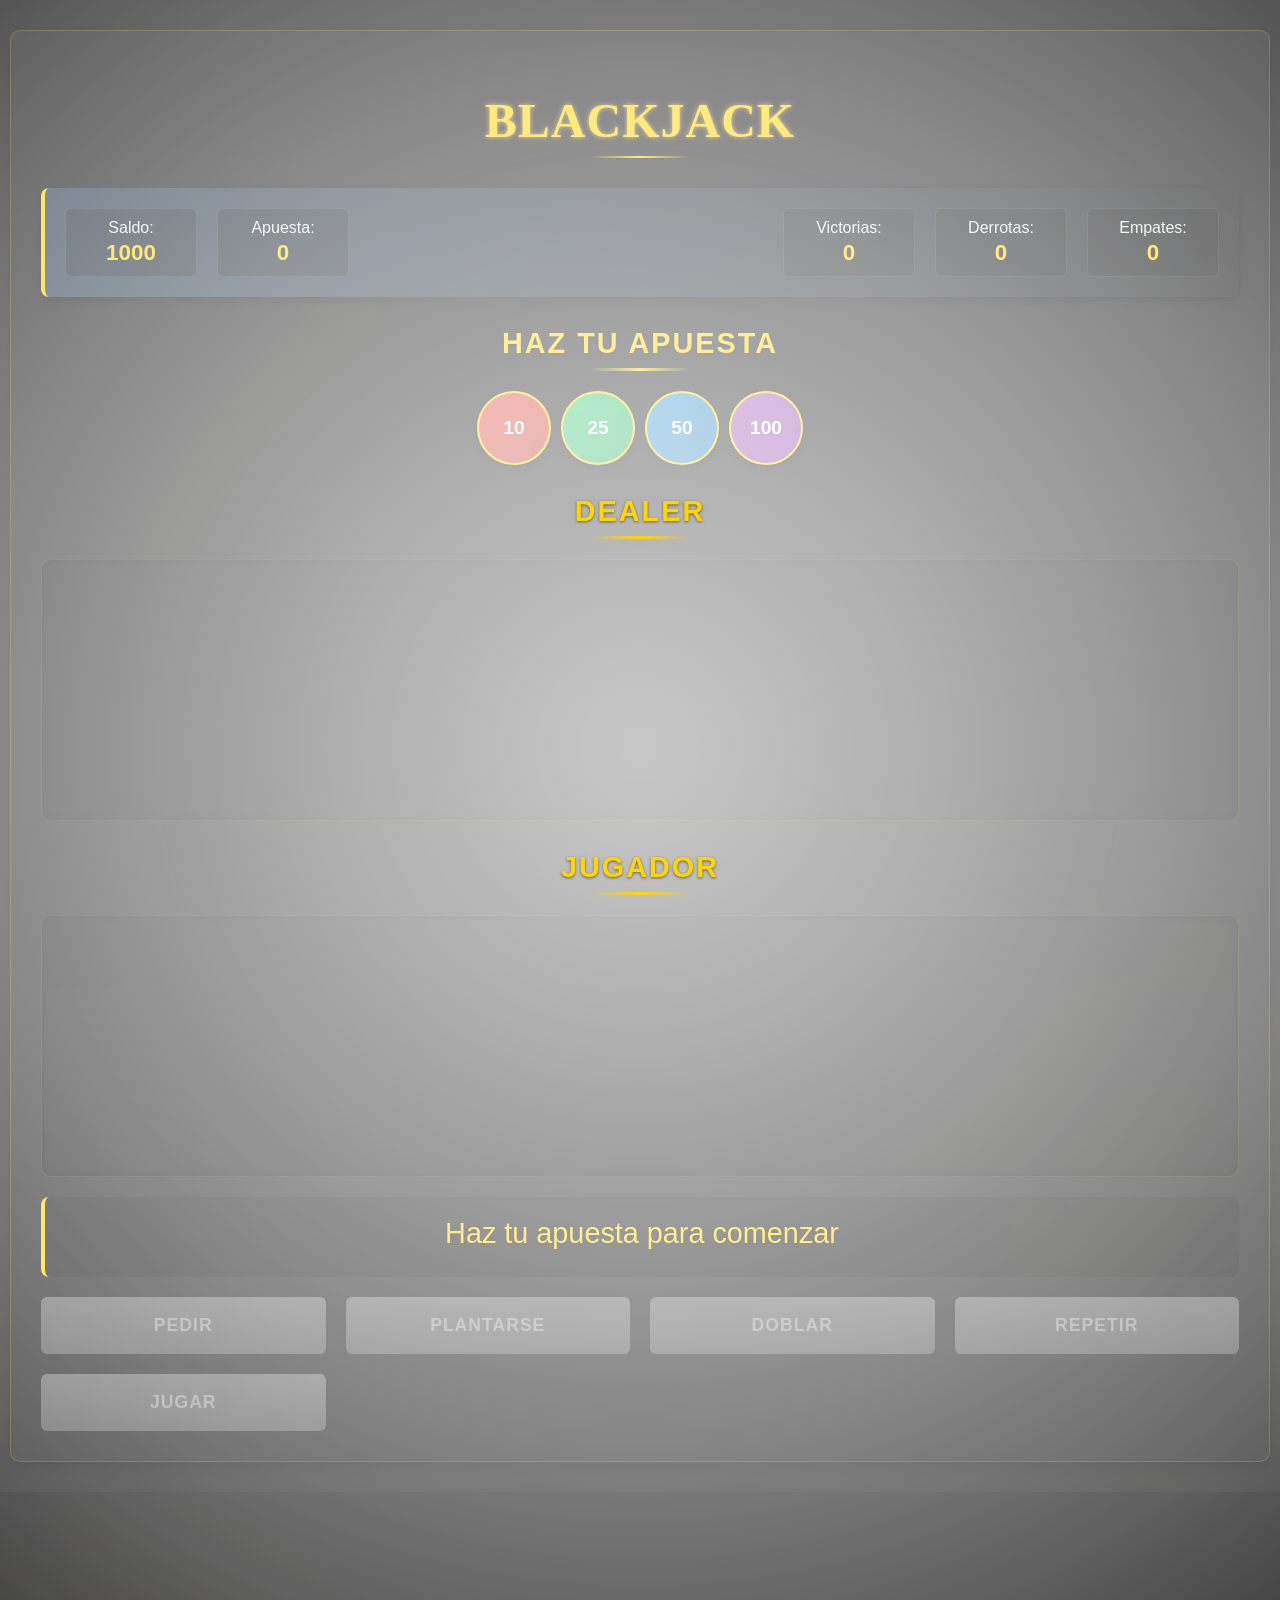
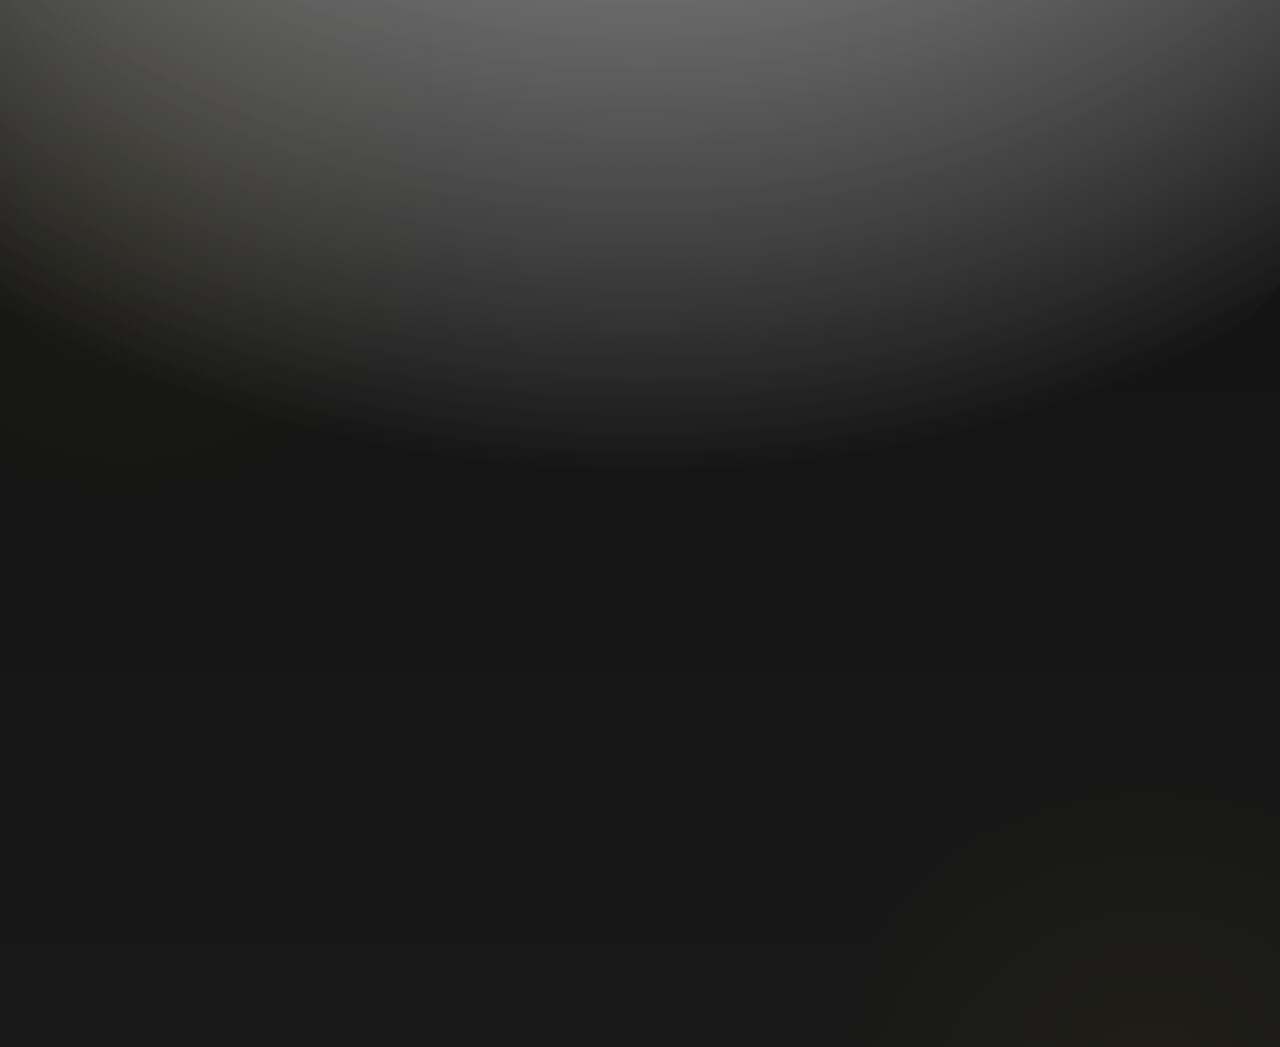
==== index.html @ 79ab79d5 "name" ====
<!DOCTYPE html>
<html lang="es">
<head>
    <meta charset="UTF-8">
    <meta name="viewport" content="width=device-width, initial-scale=1.0">
    <title>Blackjack Premium</title>
    <style>
        :root {
            --color-gold: #FFD700;
            --color-gold-dark: #D4AF37;
            --color-red: #E74C3C;
            --color-green: #27AE60;
            --color-dark: #1A1A1A;
            --color-dark-light: #2C3E50;
            --color-bg: #121212;
            --color-bg-light: #1E1E1E;
            --color-text: #ECF0F1;
            --color-shadow: rgba(0, 0, 0, 0.5);
        }

        @font-face {
            font-family: 'Casino';
            src: url('https://fonts.googleapis.com/css2?family=Playfair+Display:wght@700&display=swap');
        }

        body {
            margin: 0;
            padding: 10px;
            background: var(--color-bg);
            font-family: 'Arial', sans-serif;
            color: var(--color-text);
            min-height: 100vh;
            display: flex;
            justify-content: center;
            align-items: center;
            background-image: 
                radial-gradient(circle at 10% 20%, rgba(255, 215, 0, 0.03) 0%, transparent 20%),
                radial-gradient(circle at 90% 80%, rgba(255, 215, 0, 0.03) 0%, transparent 20%),
                linear-gradient(to bottom, var(--color-bg), var(--color-dark));
        }

        .container {
            width: 100%;
            max-width: 1200px;
            margin: 10px auto;
            background: rgba(30, 30, 30, 0.9);
            padding: 15px;
            border-radius: 10px;
            box-shadow: 0 5px 15px var(--color-shadow);
            border: 1px solid rgba(255, 215, 0, 0.2);
            backdrop-filter: blur(5px);
        }

        .game-header {
            display: flex;
            flex-direction: column;
            gap: 10px;
            margin-bottom: 20px;
            padding: 15px;
            background: linear-gradient(to right, var(--color-dark-light), var(--color-dark));
            border-radius: 8px;
            border-left: 4px solid var(--color-gold);
            box-shadow: 0 3px 10px var(--color-shadow);
        }

        .stats {
            display: flex;
            flex-wrap: wrap;
            gap: 10px;
            justify-content: center;
            font-size: 0.9rem;
        }

        .stats div {
            padding: 8px 12px;
            border-radius: 6px;
            background: rgba(0, 0, 0, 0.3);
            border: 1px solid rgba(255, 255, 255, 0.1);
            min-width: 80px;
            text-align: center;
            flex: 1;
        }

        .stats span {
            display: block;
            font-size: 1.1rem;
            font-weight: bold;
            color: var(--color-gold);
            margin-top: 3px;
        }

        .chip-container {
            display: flex;
            gap: 10px;
            margin: 20px 0;
            justify-content: center;
            flex-wrap: wrap;
        }

        .chip {
            width: 50px;
            height: 50px;
            border-radius: 50%;
            display: flex;
            align-items: center;
            justify-content: center;
            cursor: pointer;
            transition: all 0.3s ease;
            font-weight: bold;
            color: white;
            font-size: 0.9rem;
            box-shadow: 0 3px 6px var(--color-shadow);
            border: 2px solid var(--color-gold);
            flex-shrink: 0;
        }

        .chip::before {
            content: '';
            position: absolute;
            top: -50%;
            left: -50%;
            width: 200%;
            height: 200%;
            background: radial-gradient(circle, rgba(255,255,255,0.3) 0%, rgba(255,255,255,0) 70%);
            transform: rotate(45deg);
            transition: all 0.3s;
        }

        .chip:hover {
            transform: translateY(-3px) scale(1.1);
            box-shadow: 0 5px 10px var(--color-shadow);
        }

        .section-title {
            text-align: center;
            margin: 20px 0 10px;
            color: var(--color-gold);
            font-size: 1.4rem;
            text-transform: uppercase;
            letter-spacing: 2px;
            font-weight: bold;
            text-shadow: 0 1px 3px var(--color-shadow);
            position: relative;
        }

        .section-title::after {
            content: '';
            display: block;
            width: 60px;
            height: 2px;
            background: linear-gradient(to right, transparent, var(--color-gold), transparent);
            margin: 8px auto;
        }

        .cards-container {
            display: flex;
            gap: 10px;
            min-height: 140px;
            margin: 20px 0;
            padding: 15px;
            background: rgba(0, 0, 0, 0.2);
            border-radius: 10px;
            border: 1px solid rgba(255, 215, 0, 0.1);
            justify-content: center;
            flex-wrap: wrap;
            box-shadow: inset 0 0 10px rgba(0, 0, 0, 0.5);
        }

        .card {
            width: 70px;
            height: 98px;
            background: white;
            border-radius: 8px;
            display: flex;
            flex-direction: column;
            justify-content: space-between;
            align-items: center;
            font-size: 20px;
            color: #333;
            position: relative;
            box-shadow: 3px 3px 8px var(--color-shadow);
            transition: all 0.3s ease;
            animation: dealCard 0.5s ease-out;
            padding: 10px;
        }

        .card-value {
            font-size: 1.2rem;
            font-weight: bold;
            align-self: flex-start;
        }

        .card-suit {
            font-size: 1.8rem;
            margin: auto 0;
        }

        .card-value-bottom {
            align-self: flex-end;
            transform: rotate(180deg);
            font-size: 1.2rem;
        }

        .hearts, .diamonds { color: var(--color-red); }
        .spades, .clubs { color: var(--color-dark); }

        .hidden-card {
            background: linear-gradient(135deg, var(--color-dark-light), var(--color-dark));
            color: transparent;
            position: relative;
            overflow: hidden;
            border: 2px solid var(--color-gold-dark);
        }

        .hidden-card::after {
            content: '♠';
            position: absolute;
            color: rgba(255,255,255,0.05);
            font-size: 60px;
            top: 50%;
            left: 50%;
            transform: translate(-50%, -50%) rotate(30deg);
        }

        .controls {
            display: grid;
            grid-template-columns: repeat(2, 1fr);
            gap: 10px;
            margin-top: 20px;
        }

        button {
            padding: 12px;
            border: none;
            border-radius: 6px;
            background: linear-gradient(to bottom, var(--color-gold), var(--color-gold-dark));
            color: var(--color-dark);
            font-weight: bold;
            cursor: pointer;
            transition: all 0.3s ease;
            text-transform: uppercase;
            letter-spacing: 1px;
            font-size: 0.9rem;
            box-shadow: 0 3px 8px rgba(0, 0, 0, 0.3);
            width: 100%;
        }

        button:disabled {
            background: linear-gradient(to bottom, #666, #555);
            color: #999;
            cursor: not-allowed;
            transform: none;
            box-shadow: none;
        }

        .message {
            text-align: center;
            font-size: 1.2rem;
            margin: 20px 0;
            min-height: 40px;
            color: var(--color-gold);
            text-shadow: 0 1px 3px var(--color-shadow);
            padding: 12px;
            border-radius: 8px;
            background: rgba(0, 0, 0, 0.3);
            border-left: 4px solid var(--color-gold);
        }

        .message.win {
            background: rgba(39, 174, 96, 0.2);
            border-left-color: var(--color-green);
            color: var(--color-green);
        }

        .message.lose {
            background: rgba(231, 76, 60, 0.2);
            border-left-color: var(--color-red);
            color: var(--color-red);
        }

        .message.push {
            background: rgba(52, 152, 219, 0.2);
            border-left-color: #3498db;
            color: #3498db;
        }

        .game-title {
            font-family: 'Playfair Display', serif;
            text-align: center;
            font-size: 2rem;
            color: var(--color-gold);
            margin-bottom: 15px;
            text-shadow: 0 0 5px var(--color-gold-dark);
            letter-spacing: 1px;
        }

        .game-title::after {
            content: '';
            display: block;
            width: 100px;
            height: 2px;
            background: linear-gradient(to right, transparent, var(--color-gold), transparent);
            margin: 8px auto;
        }

        @media (min-width: 768px) {
            .container {
                padding: 30px;
                margin: 20px auto;
            }

            .game-header {
                flex-direction: row;
                justify-content: space-between;
                padding: 20px;
            }

            .stats {
                flex-wrap: nowrap;
                gap: 20px;
                font-size: 1rem;
            }

            .stats div {
                min-width: 100px;
                padding: 10px 15px;
            }

            .stats span {
                font-size: 1.4rem;
            }

            .chip {
                width: 70px;
                height: 70px;
                font-size: 1.2rem;
            }

            .section-title {
                font-size: 1.8rem;
                margin: 30px 0 15px;
            }

            .section-title::after {
                width: 100px;
                height: 3px;
            }

            .cards-container {
                min-height: 200px;
                padding: 30px;
                gap: 20px;
            }

            .card {
                width: 120px;
                height: 168px;
                font-size: 28px;
                padding: 15px;
            }

            .card-value {
                font-size: 2rem;
            }

            .card-suit {
                font-size: 3rem;
            }

            .controls {
                grid-template-columns: repeat(4, 1fr);
                gap: 20px;
            }

            button {
                padding: 18px;
                font-size: 1.1rem;
                min-width: 140px;
            }

            .message {
                font-size: 1.8rem;
                padding: 20px;
            }

            .game-title {
                font-size: 3rem;
                margin-bottom: 30px;
            }
        }

        @keyframes dealCard {
            0% { transform: translate(-100px, -100px) rotate(15deg); opacity: 0; }
            100% { transform: translate(0) rotate(0); opacity: 1; }
        }
    </style>
</head>
<body>
    <div class="container">
        <h1 class="game-title">BLACKJACK</h1>
        
        <div class="game-header">
            <div class="stats">
                <div>Saldo: <span id="balance">1000</span></div>
                <div>Apuesta: <span id="bet">0</span></div>
            </div>
            <div class="stats">
                <div>Victorias: <span id="wins">0</span></div>
                <div>Derrotas: <span id="losses">0</span></div>
                <div>Empates: <span id="pushes">0</span></div>
            </div>
        </div>

        <div class="section-title">Haz tu apuesta</div>
        <div class="chip-container">
            <div class="chip" style="background: linear-gradient(135deg, #E74C3C, #C0392B)" onclick="placeBet(10)">10</div>
            <div class="chip" style="background: linear-gradient(135deg, #2ECC71, #27AE60)" onclick="placeBet(25)">25</div>
            <div class="chip" style="background: linear-gradient(135deg, #3498DB, #2980B9)" onclick="placeBet(50)">50</div>
            <div class="chip" style="background: linear-gradient(135deg, #9B59B6, #8E44AD)" onclick="placeBet(100)">100</div>
        </div>

        <div class="section-title">Dealer</div>
        <div id="dealer-cards" class="cards-container"></div>
        <div class="section-title">Jugador</div>
        <div id="player-cards" class="cards-container"></div>
        
        <div class="message" id="message">Haz tu apuesta para comenzar</div>
        
        <div class="controls">
            <button id="hit-btn" onclick="playerHit()" disabled>Pedir</button>
            <button id="stand-btn" onclick="playerStand()" disabled>Plantarse</button>
            <button id="double-btn" onclick="doubleDown()" disabled>Doblar</button>
            <button id="repeat-bet-btn" onclick="repeatLastBet()" disabled>Repetir</button>
            <button id="new-game-btn" onclick="startGame()" disabled>Jugar</button>
        </div>
    </div>

    <audio id="cardSound">
        <source src="https://assets.mixkit.co/sfx/preview/mixkit-playing-card-put-down-2564.mp3" type="audio/mpeg">
    </audio>
    <audio id="winSound">
        <source src="https://assets.mixkit.co/sfx/preview/mixkit-winning-chimes-2015.mp3" type="audio/mpeg">
    </audio>
    <audio id="loseSound">
        <source src="https://assets.mixkit.co/sfx/preview/mixkit-sad-game-over-1943.mp3" type="audio/mpeg">
    </audio>

    <script>
        // Variables del juego
        let deck = [];
        let playerHand = [];
        let dealerHand = [];
        let gameOver = true;
        let balance = 1000;
        let currentBet = 0;
        let lastBet = 0;
        let wins = 0, losses = 0, pushes = 0;
        let canDoubleDown = false;

        // Configuración de tiempos
        const DEAL_DELAY = 500;

        // Elementos del DOM
        const hitBtn = document.getElementById('hit-btn');
        const standBtn = document.getElementById('stand-btn');
        const doubleBtn = document.getElementById('double-btn');
        const newGameBtn = document.getElementById('new-game-btn');
        const repeatBetBtn = document.getElementById('repeat-bet-btn');
        const messageDiv = document.getElementById('message');

        // Inicialización
        document.addEventListener('DOMContentLoaded', () => {
            updateUI();
            createDeck();
        });

        // Funciones del juego
        function updateUI() {
            document.getElementById('balance').textContent = balance;
            document.getElementById('bet').textContent = currentBet;
            document.getElementById('wins').textContent = wins;
            document.getElementById('losses').textContent = losses;
            document.getElementById('pushes').textContent = pushes;

            // Actualizar estado de los botones
            newGameBtn.disabled = currentBet === 0 || !gameOver;
            hitBtn.disabled = gameOver || currentBet === 0;
            standBtn.disabled = gameOver || currentBet === 0;
            doubleBtn.disabled = !canDoubleDown || gameOver || balance < currentBet || playerHand.length !== 2;
            repeatBetBtn.disabled = !gameOver || lastBet === 0 || balance < lastBet;
        }

        function repeatLastBet() {
            if(gameOver && lastBet > 0 && balance >= lastBet) {
                currentBet = lastBet;
                balance -= lastBet;
                updateUI();
                playSound('cardSound');
            }
        }

        function placeBet(amount) {
            if(gameOver && balance >= amount) {
                currentBet += amount;
                lastBet = currentBet;
                balance -= amount;
                updateUI();
                playSound('cardSound');
            }
        }

        function createDeck() {
            const suits = ['hearts', 'diamonds', 'clubs', 'spades'];
            const values = ['A', '2', '3', '4', '5', '6', '7', '8', '9', '10', 'J', 'Q', 'K'];
            
            deck = [];
            for(let suit of suits) {
                for(let value of values) {
                    deck.push({
                        suit: suit,
                        value: value,
                        numericValue: getNumericValue(value)
                    });
                }
            }
            shuffleDeck();
        }

        function shuffleDeck() {
            for(let i = deck.length - 1; i > 0; i--) {
                const j = Math.floor(Math.random() * (i + 1));
                [deck[i], deck[j]] = [deck[j], deck[i]];
            }
        }

        function getNumericValue(value) {
            if(['J', 'Q', 'K'].includes(value)) return 10;
            if(value === 'A') return 11;
            return parseInt(value);
        }

        function calculateScore(hand) {
            let score = hand.reduce((acc, card) => acc + card.numericValue, 0);
            let aces = hand.filter(card => card.value === 'A').length;
            
            while(score > 21 && aces > 0) {
                score -= 10;
                aces--;
            }
            return score;
        }

        function createCardElement(card, hidden = false) {
            const cardDiv = document.createElement('div');
            cardDiv.className = `card ${hidden ? 'hidden-card' : card.suit}`;
            
            if(!hidden) {
                const suitSymbol = {
                    hearts: '♥',
                    diamonds: '♦',
                    clubs: '♣',
                    spades: '♠'
                }[card.suit];
                
                cardDiv.innerHTML = `
                    <div class="card-value">${card.value}</div>
                    <div class="card-suit">${suitSymbol}</div>
                    <div class="card-value-bottom">${card.value}</div>
                `;
            }
            return cardDiv;
        }

        function updateDisplay() {
            const dealerCardsDiv = document.getElementById('dealer-cards');
            const playerCardsDiv = document.getElementById('player-cards');
            
            dealerCardsDiv.innerHTML = '';
            playerCardsDiv.innerHTML = '';
            
            dealerHand.forEach((card, index) => {
                const cardElement = createCardElement(card, index === 0 && !gameOver);
                if(index === 0 && !gameOver) {
                    cardElement.classList.add('hidden-card');
                }
                dealerCardsDiv.appendChild(cardElement);
            });
            
            playerHand.forEach(card => {
                playerCardsDiv.appendChild(createCardElement(card));
            });
            
            // Mostrar puntuaciones
            const dealerScoreElement = document.createElement('div');
            dealerScoreElement.style.cssText = 'width: 100%; text-align: center; margin-top: 10px; font-size: 1rem; color: var(--color-text);';
            
            if(gameOver) {
                dealerScoreElement.textContent = `Puntuación: ${calculateScore(dealerHand)}`;
            } else {
                const visibleCard = dealerHand.length > 1 ? dealerHand[1] : dealerHand[0];
                dealerScoreElement.textContent = `Puntuación: ${getNumericValue(visibleCard.value)}`;
            }
            dealerCardsDiv.appendChild(dealerScoreElement);

            const playerScoreElement = document.createElement('div');
            playerScoreElement.style.cssText = 'width: 100%; text-align: center; margin-top: 10px; font-size: 1rem; color: var(--color-text);';
            playerScoreElement.textContent = `Puntuación: ${calculateScore(playerHand)}`;
            playerCardsDiv.appendChild(playerScoreElement);
        }

        function dealCardWithAnimation(recipient, delay) {
            setTimeout(() => {
                if(deck.length === 0) {
                    createDeck();
                }
                recipient.push(deck.pop());
                updateDisplay();
                playSound('cardSound');
                
                if(recipient === playerHand && playerHand.length === 2) {
                    canDoubleDown = true;
                    updateUI();
                }
            }, delay);
        }

        function startGame() {
            if(currentBet === 0) {
                showMessage('Debes hacer una apuesta primero');
                return;
            }
            
            gameOver = false;
            playerHand = [];
            dealerHand = [];
            canDoubleDown = false;
            
            if(deck.length < 15) {
                createDeck();
                showMessage('Barajando cartas...');
            }
            
            showMessage('Repartiendo cartas...');
            
            hitBtn.disabled = true;
            standBtn.disabled = true;
            doubleBtn.disabled = true;
            newGameBtn.disabled = true;
            repeatBetBtn.disabled = true;
            
            dealCardWithAnimation(dealerHand, 0);
            dealCardWithAnimation(playerHand, DEAL_DELAY);
            dealCardWithAnimation(dealerHand, DEAL_DELAY * 2);
            dealCardWithAnimation(playerHand, DEAL_DELAY * 3);
            
            setTimeout(() => {
                checkForBlackjack();
                updateUI();
            }, DEAL_DELAY * 4);
        }

        function checkForBlackjack() {
            const playerScore = calculateScore(playerHand);
            const dealerScore = calculateScore(dealerHand);
            
            const playerHasBlackjack = playerScore === 21 && playerHand.length === 2;
            const dealerHasBlackjack = dealerScore === 21 && dealerHand.length === 2;
            
            if(playerHasBlackjack && dealerHasBlackjack) {
                gameOver = true;
                revealDealerCard();
                balance += currentBet;
                pushes++;
                showMessage('Ambos tienen Blackjack! Empate', 'push');
            } else if(playerHasBlackjack) {
                gameOver = true;
                revealDealerCard();
                balance += Math.floor(currentBet * 2.5);
                wins++;
                showMessage('¡Blackjack! ¡Ganas $' + Math.floor(currentBet * 1.5), 'win');
                playSound('winSound');
            } else if(dealerHasBlackjack) {
                gameOver = true;
                revealDealerCard();
                losses++;
                showMessage('Dealer tiene Blackjack', 'lose');
                playSound('loseSound');
            } else if(playerScore === 21) {
                showMessage('Tienes 21!');
            }
            
            updateUI();
        }

        function playerHit() {
            if(gameOver) return;
            
            dealCardWithAnimation(playerHand, 0);
            canDoubleDown = false;
            
            setTimeout(() => {
                const playerScore = calculateScore(playerHand);
                if(playerScore > 21) {
                    gameOver = true;
                    revealDealerCard();
                    losses++;
                    showMessage('¡Te pasaste! Pierdes', 'lose');
                    playSound('loseSound');
                }
                updateUI();
            }, 500);
        }

        function playerStand() {
            if(gameOver) return;
            gameOver = true;
            revealDealerCard();
            setTimeout(dealerTurn, 1000);
        }

        function doubleDown() {
            if(playerHand.length === 2 && balance >= currentBet) {
                balance -= currentBet;
                currentBet *= 2;
                updateUI();
                playerHit();
                setTimeout(playerStand, 500);
            }
        }

        function dealerTurn() {
            let dealerScore = calculateScore(dealerHand);
            
            const drawCard = () => {
                if(dealerScore < 17) {
                    dealerHand.push(deck.pop());
                    dealerScore = calculateScore(dealerHand);
                    updateDisplay();
                    playSound('cardSound');
                    setTimeout(drawCard, 1000);
                } else {
                    setTimeout(determineWinner, 1000);
                }
            };
            
            drawCard();
        }

        function revealDealerCard() {
            const firstCard = document.querySelector('#dealer-cards .card');
            if(firstCard && dealerHand.length > 0) {
                firstCard.classList.remove('hidden-card');
                firstCard.classList.add(dealerHand[0].suit, 'flip');
                firstCard.innerHTML = `
                    <div class="card-value">${dealerHand[0].value}</div>
                    <div class="card-suit">${
                        dealerHand[0].suit === 'hearts' ? '♥' : 
                        dealerHand[0].suit === 'diamonds' ? '♦' :
                        dealerHand[0].suit === 'clubs' ? '♣' : '♠'
                    }</div>
                    <div class="card-value-bottom">${dealerHand[0].value}</div>
                `;
                playSound('cardSound');
                updateDisplay();
            }
        }

        function determineWinner() {
            const playerScore = calculateScore(playerHand);
            const dealerScore = calculateScore(dealerHand);
            
            if(dealerScore > 21) {
                balance += currentBet * 2;
                wins++;
                showMessage('Dealer se pasó! ¡Ganas $' + currentBet * 2, 'win');
                playSound('winSound');
            } else if(playerScore > dealerScore) {
                balance += currentBet * 2;
                wins++;
                showMessage('¡Ganaste! $' + currentBet * 2, 'win');
                playSound('winSound');
            } else if(dealerScore > playerScore) {
                losses++;
                showMessage('Dealer gana', 'lose');
                playSound('loseSound');
            } else {
                balance += currentBet;
                pushes++;
                showMessage('Empate', 'push');
            }
            
            currentBet = 0;
            updateUI();
        }

        function showMessage(msg, type = '') {
            messageDiv.textContent = msg;
            messageDiv.className = 'message';
            if(type) messageDiv.classList.add(type);
        }

        function playSound(soundId) {
            const sound = document.getElementById(soundId);
            if(sound) {
                sound.currentTime = 0;
                sound.play().catch(e => console.log("Error al reproducir sonido:", e));
            }
        }
    </script>
</body>
</html>
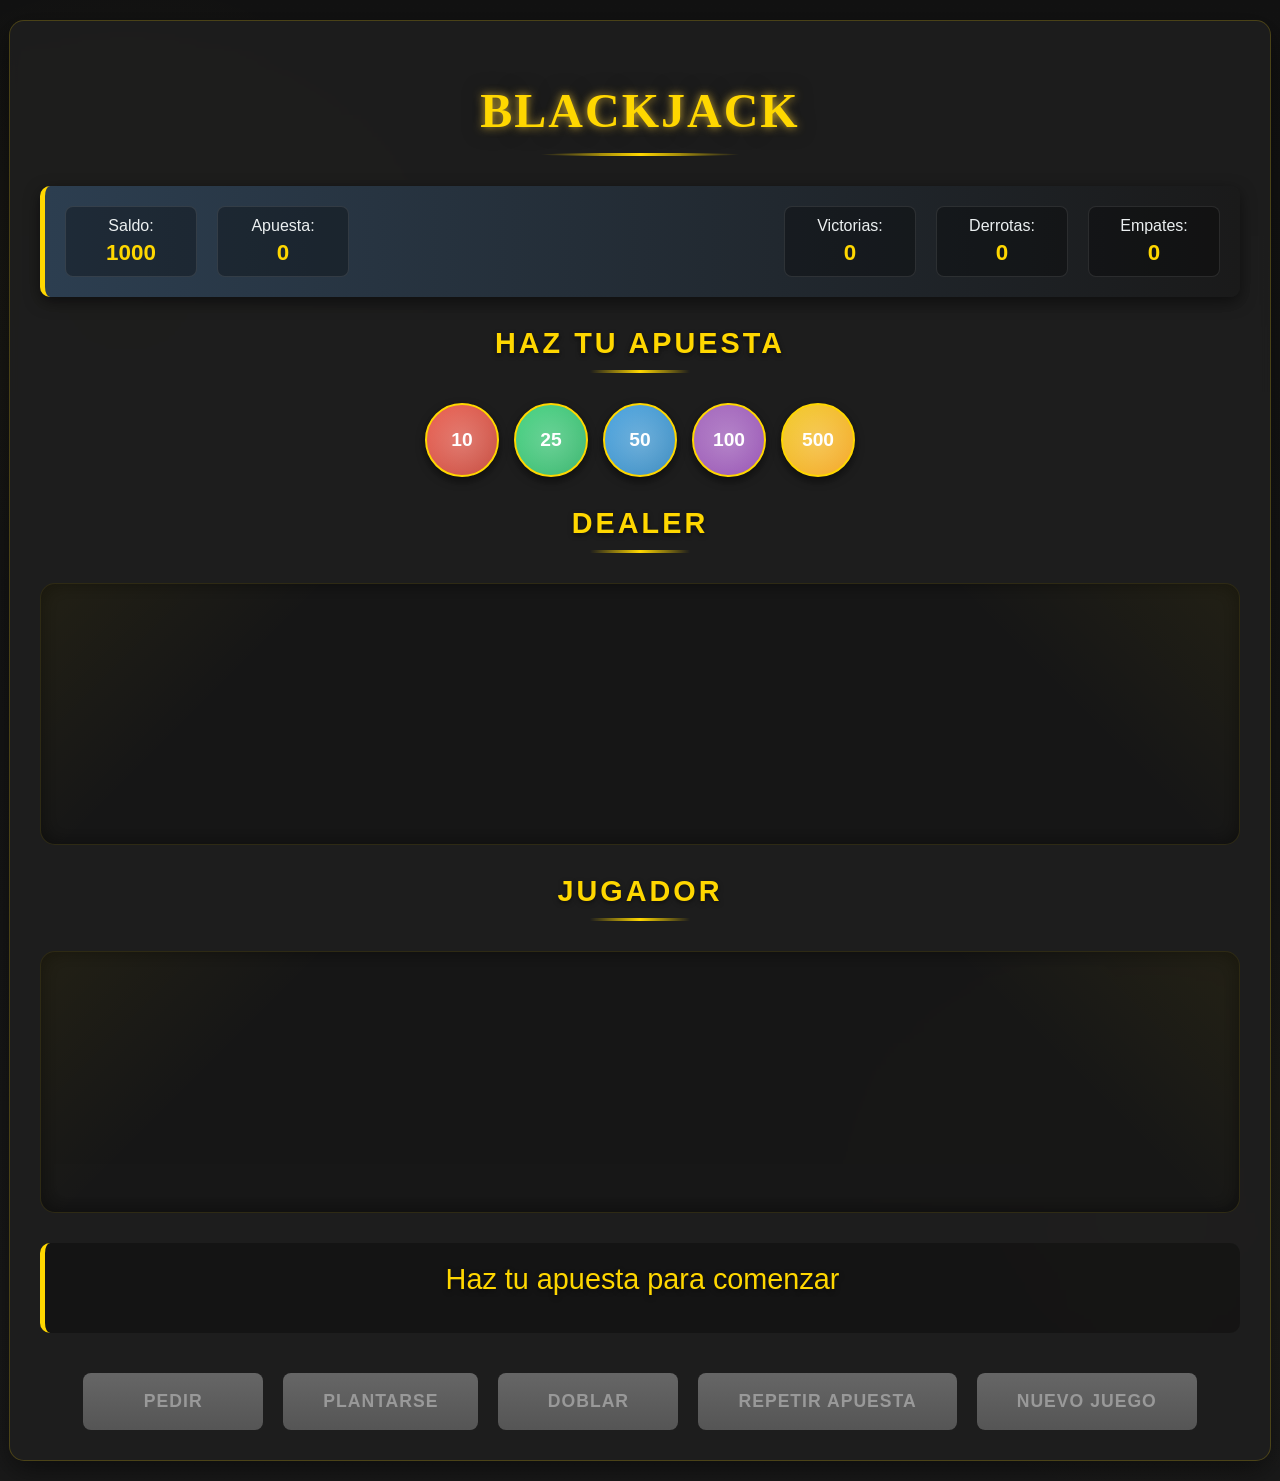
==== commit 97e445a1: "nw" ====
--- a/index.html
+++ b/index.html
@@ -25,7 +25,7 @@
 
         body {
             margin: 0;
-            padding: 10px;
+            padding: 0;
             background: var(--color-bg);
             font-family: 'Arial', sans-serif;
             color: var(--color-text);
@@ -40,66 +40,63 @@
         }
 
         .container {
-            width: 100%;
+            width: 95%;
             max-width: 1200px;
-            margin: 10px auto;
+            margin: 20px auto;
             background: rgba(30, 30, 30, 0.9);
-            padding: 15px;
-            border-radius: 10px;
-            box-shadow: 0 5px 15px var(--color-shadow);
+            padding: 30px;
+            border-radius: 15px;
+            box-shadow: 0 10px 30px var(--color-shadow);
             border: 1px solid rgba(255, 215, 0, 0.2);
             backdrop-filter: blur(5px);
         }
 
         .game-header {
             display: flex;
-            flex-direction: column;
-            gap: 10px;
-            margin-bottom: 20px;
-            padding: 15px;
+            justify-content: space-between;
+            align-items: center;
+            margin-bottom: 30px;
+            padding: 20px;
             background: linear-gradient(to right, var(--color-dark-light), var(--color-dark));
-            border-radius: 8px;
-            border-left: 4px solid var(--color-gold);
-            box-shadow: 0 3px 10px var(--color-shadow);
+            border-radius: 10px;
+            border-left: 5px solid var(--color-gold);
+            box-shadow: 0 5px 15px var(--color-shadow);
         }
 
         .stats {
             display: flex;
-            flex-wrap: wrap;
-            gap: 10px;
-            justify-content: center;
-            font-size: 0.9rem;
+            gap: 20px;
+            font-size: 1rem;
         }
 
         .stats div {
-            padding: 8px 12px;
-            border-radius: 6px;
+            padding: 10px 15px;
+            border-radius: 8px;
             background: rgba(0, 0, 0, 0.3);
             border: 1px solid rgba(255, 255, 255, 0.1);
-            min-width: 80px;
+            min-width: 100px;
             text-align: center;
-            flex: 1;
         }
 
         .stats span {
             display: block;
-            font-size: 1.1rem;
+            font-size: 1.4rem;
             font-weight: bold;
             color: var(--color-gold);
-            margin-top: 3px;
+            margin-top: 5px;
         }
 
         .chip-container {
             display: flex;
-            gap: 10px;
-            margin: 20px 0;
+            gap: 15px;
+            margin: 30px 0;
             justify-content: center;
             flex-wrap: wrap;
         }
 
         .chip {
-            width: 50px;
-            height: 50px;
+            width: 70px;
+            height: 70px;
             border-radius: 50%;
             display: flex;
             align-items: center;
@@ -108,10 +105,11 @@
             transition: all 0.3s ease;
             font-weight: bold;
             color: white;
-            font-size: 0.9rem;
-            box-shadow: 0 3px 6px var(--color-shadow);
+            font-size: 1.2rem;
+            box-shadow: 0 4px 8px var(--color-shadow);
+            position: relative;
+            overflow: hidden;
             border: 2px solid var(--color-gold);
-            flex-shrink: 0;
         }
 
         .chip::before {
@@ -127,78 +125,97 @@
         }
 
         .chip:hover {
-            transform: translateY(-3px) scale(1.1);
-            box-shadow: 0 5px 10px var(--color-shadow);
+            transform: translateY(-5px) scale(1.1);
+            box-shadow: 0 8px 15px var(--color-shadow);
+        }
+
+        .chip:hover::before {
+            left: 100%;
         }
 
         .section-title {
             text-align: center;
-            margin: 20px 0 10px;
+            margin: 30px 0 15px;
             color: var(--color-gold);
-            font-size: 1.4rem;
+            font-size: 1.8rem;
             text-transform: uppercase;
-            letter-spacing: 2px;
+            letter-spacing: 3px;
             font-weight: bold;
-            text-shadow: 0 1px 3px var(--color-shadow);
+            text-shadow: 0 2px 5px var(--color-shadow);
             position: relative;
         }
 
         .section-title::after {
             content: '';
             display: block;
-            width: 60px;
-            height: 2px;
+            width: 100px;
+            height: 3px;
             background: linear-gradient(to right, transparent, var(--color-gold), transparent);
-            margin: 8px auto;
+            margin: 10px auto;
         }
 
         .cards-container {
             display: flex;
-            gap: 10px;
-            min-height: 140px;
-            margin: 20px 0;
-            padding: 15px;
+            gap: 20px;
+            min-height: 200px;
+            margin: 30px 0;
+            padding: 30px;
             background: rgba(0, 0, 0, 0.2);
-            border-radius: 10px;
+            border-radius: 15px;
             border: 1px solid rgba(255, 215, 0, 0.1);
             justify-content: center;
             flex-wrap: wrap;
-            box-shadow: inset 0 0 10px rgba(0, 0, 0, 0.5);
+            box-shadow: inset 0 0 20px rgba(0, 0, 0, 0.5);
+            position: relative;
+            overflow: hidden;
+        }
+
+        .cards-container::before {
+            content: '';
+            position: absolute;
+            top: 0;
+            left: 0;
+            right: 0;
+            bottom: 0;
+            background: 
+                linear-gradient(135deg, rgba(255,215,0,0.05) 0%, transparent 20%),
+                linear-gradient(-135deg, rgba(255,215,0,0.05) 0%, transparent 20%);
+            pointer-events: none;
         }
 
         .card {
-            width: 70px;
-            height: 98px;
+            width: 120px;
+            height: 168px;
             background: white;
-            border-radius: 8px;
+            border-radius: 12px;
             display: flex;
             flex-direction: column;
             justify-content: space-between;
             align-items: center;
-            font-size: 20px;
+            font-size: 28px;
             color: #333;
             position: relative;
-            box-shadow: 3px 3px 8px var(--color-shadow);
+            box-shadow: 5px 5px 15px var(--color-shadow);
             transition: all 0.3s ease;
             animation: dealCard 0.5s ease-out;
-            padding: 10px;
+            transform-style: preserve-3d;
+            padding: 15px;
         }
 
         .card-value {
-            font-size: 1.2rem;
+            font-size: 2rem;
             font-weight: bold;
             align-self: flex-start;
         }
 
         .card-suit {
-            font-size: 1.8rem;
+            font-size: 3rem;
             margin: auto 0;
         }
 
         .card-value-bottom {
             align-self: flex-end;
             transform: rotate(180deg);
-            font-size: 1.2rem;
         }
 
         .hearts, .diamonds { color: var(--color-red); }
@@ -212,27 +229,46 @@
             border: 2px solid var(--color-gold-dark);
         }
 
+        .hidden-card::before {
+            content: '';
+            position: absolute;
+            top: 0;
+            left: 0;
+            right: 0;
+            bottom: 0;
+            background: 
+                repeating-linear-gradient(
+                    45deg,
+                    rgba(255,215,0,0.1) 0px,
+                    rgba(255,215,0,0.1) 2px,
+                    transparent 2px,
+                    transparent 8px
+                );
+        }
+
         .hidden-card::after {
             content: '♠';
             position: absolute;
             color: rgba(255,255,255,0.05);
-            font-size: 60px;
+            font-size: 100px;
+            transform: rotate(30deg);
             top: 50%;
             left: 50%;
             transform: translate(-50%, -50%) rotate(30deg);
         }
 
         .controls {
-            display: grid;
-            grid-template-columns: repeat(2, 1fr);
-            gap: 10px;
-            margin-top: 20px;
+            display: flex;
+            gap: 20px;
+            justify-content: center;
+            margin-top: 40px;
+            flex-wrap: wrap;
         }
 
         button {
-            padding: 12px;
+            padding: 18px 40px;
             border: none;
-            border-radius: 6px;
+            border-radius: 8px;
             background: linear-gradient(to bottom, var(--color-gold), var(--color-gold-dark));
             color: var(--color-dark);
             font-weight: bold;
@@ -240,9 +276,35 @@
             transition: all 0.3s ease;
             text-transform: uppercase;
             letter-spacing: 1px;
-            font-size: 0.9rem;
-            box-shadow: 0 3px 8px rgba(0, 0, 0, 0.3);
+            min-width: 180px;
+            font-size: 1.1rem;
+            box-shadow: 0 5px 15px rgba(0, 0, 0, 0.3);
+            position: relative;
+            overflow: hidden;
+        }
+
+        button::before {
+            content: '';
+            position: absolute;
+            top: 0;
+            left: -100%;
             width: 100%;
+            height: 100%;
+            background: linear-gradient(90deg, transparent, rgba(255,255,255,0.2), transparent);
+            transition: all 0.5s;
+        }
+
+        button:hover {
+            transform: translateY(-3px);
+            box-shadow: 0 8px 20px rgba(0, 0, 0, 0.4);
+        }
+
+        button:hover::before {
+            left: 100%;
+        }
+
+        button:active {
+            transform: translateY(1px);
         }
 
         button:disabled {
@@ -253,23 +315,29 @@
             box-shadow: none;
         }
 
+        button:disabled::before {
+            display: none;
+        }
+
         .message {
             text-align: center;
-            font-size: 1.2rem;
-            margin: 20px 0;
-            min-height: 40px;
+            font-size: 1.8rem;
+            margin: 30px 0;
+            min-height: 50px;
             color: var(--color-gold);
-            text-shadow: 0 1px 3px var(--color-shadow);
-            padding: 12px;
-            border-radius: 8px;
+            text-shadow: 0 2px 5px var(--color-shadow);
+            padding: 20px;
+            border-radius: 10px;
             background: rgba(0, 0, 0, 0.3);
-            border-left: 4px solid var(--color-gold);
+            border-left: 5px solid var(--color-gold);
+            animation: fadeIn 0.5s ease;
         }
 
         .message.win {
             background: rgba(39, 174, 96, 0.2);
             border-left-color: var(--color-green);
             color: var(--color-green);
+            animation: pulse 1.5s infinite;
         }
 
         .message.lose {
@@ -284,114 +352,104 @@
             color: #3498db;
         }
 
+        @keyframes dealCard {
+            0% { transform: translate(-100px, -100px) rotate(15deg); opacity: 0; }
+            100% { transform: translate(0) rotate(0); opacity: 1; }
+        }
+
+        @keyframes flip {
+            0% { transform: rotateY(0deg); }
+            50% { transform: rotateY(90deg); }
+            100% { transform: rotateY(0deg); }
+        }
+
+        @keyframes pulse {
+            0% { transform: scale(1); }
+            50% { transform: scale(1.05); }
+            100% { transform: scale(1); }
+        }
+
+        @keyframes fadeIn {
+            from { opacity: 0; transform: translateY(20px); }
+            to { opacity: 1; transform: translateY(0); }
+        }
+
+        @media (max-width: 768px) {
+            .container {
+                padding: 15px;
+            }
+            
+            .game-header {
+                flex-direction: column;
+                gap: 15px;
+            }
+            
+            .stats {
+                flex-wrap: wrap;
+                justify-content: center;
+            }
+            
+            .card {
+                width: 80px;
+                height: 112px;
+                font-size: 20px;
+                padding: 10px;
+            }
+            
+            .card-value {
+                font-size: 1.5rem;
+            }
+            
+            .card-suit {
+                font-size: 2rem;
+            }
+            
+            .controls {
+                gap: 10px;
+            }
+            
+            button {
+                padding: 12px 20px;
+                min-width: 140px;
+                font-size: 1rem;
+            }
+            
+            .message {
+                font-size: 1.4rem;
+                padding: 15px;
+            }
+            
+            .section-title {
+                font-size: 1.4rem;
+            }
+            
+            .chip {
+                width: 60px;
+                height: 60px;
+                font-size: 1rem;
+            }
+        }
+
+        /* Efecto especial para el título */
         .game-title {
             font-family: 'Playfair Display', serif;
             text-align: center;
-            font-size: 2rem;
+            font-size: 3rem;
             color: var(--color-gold);
-            margin-bottom: 15px;
-            text-shadow: 0 0 5px var(--color-gold-dark);
-            letter-spacing: 1px;
+            margin-bottom: 30px;
+            text-shadow: 0 0 10px var(--color-gold-dark), 0 0 20px var(--color-shadow);
+            letter-spacing: 2px;
+            position: relative;
         }
 
         .game-title::after {
             content: '';
             display: block;
-            width: 100px;
-            height: 2px;
+            width: 200px;
+            height: 3px;
             background: linear-gradient(to right, transparent, var(--color-gold), transparent);
-            margin: 8px auto;
-        }
-
-        @media (min-width: 768px) {
-            .container {
-                padding: 30px;
-                margin: 20px auto;
-            }
-
-            .game-header {
-                flex-direction: row;
-                justify-content: space-between;
-                padding: 20px;
-            }
-
-            .stats {
-                flex-wrap: nowrap;
-                gap: 20px;
-                font-size: 1rem;
-            }
-
-            .stats div {
-                min-width: 100px;
-                padding: 10px 15px;
-            }
-
-            .stats span {
-                font-size: 1.4rem;
-            }
-
-            .chip {
-                width: 70px;
-                height: 70px;
-                font-size: 1.2rem;
-            }
-
-            .section-title {
-                font-size: 1.8rem;
-                margin: 30px 0 15px;
-            }
-
-            .section-title::after {
-                width: 100px;
-                height: 3px;
-            }
-
-            .cards-container {
-                min-height: 200px;
-                padding: 30px;
-                gap: 20px;
-            }
-
-            .card {
-                width: 120px;
-                height: 168px;
-                font-size: 28px;
-                padding: 15px;
-            }
-
-            .card-value {
-                font-size: 2rem;
-            }
-
-            .card-suit {
-                font-size: 3rem;
-            }
-
-            .controls {
-                grid-template-columns: repeat(4, 1fr);
-                gap: 20px;
-            }
-
-            button {
-                padding: 18px;
-                font-size: 1.1rem;
-                min-width: 140px;
-            }
-
-            .message {
-                font-size: 1.8rem;
-                padding: 20px;
-            }
-
-            .game-title {
-                font-size: 3rem;
-                margin-bottom: 30px;
-            }
-        }
-
-        @keyframes dealCard {
-            0% { transform: translate(-100px, -100px) rotate(15deg); opacity: 0; }
-            100% { transform: translate(0) rotate(0); opacity: 1; }
+            margin: 15px auto;
+            border-radius: 50%;
         }
     </style>
 </head>
@@ -417,6 +475,7 @@
             <div class="chip" style="background: linear-gradient(135deg, #2ECC71, #27AE60)" onclick="placeBet(25)">25</div>
             <div class="chip" style="background: linear-gradient(135deg, #3498DB, #2980B9)" onclick="placeBet(50)">50</div>
             <div class="chip" style="background: linear-gradient(135deg, #9B59B6, #8E44AD)" onclick="placeBet(100)">100</div>
+            <div class="chip" style="background: linear-gradient(135deg, #F1C40F, #F39C12)" onclick="placeBet(500)">500</div>
         </div>
 
         <div class="section-title">Dealer</div>
@@ -430,8 +489,8 @@
             <button id="hit-btn" onclick="playerHit()" disabled>Pedir</button>
             <button id="stand-btn" onclick="playerStand()" disabled>Plantarse</button>
             <button id="double-btn" onclick="doubleDown()" disabled>Doblar</button>
-            <button id="repeat-bet-btn" onclick="repeatLastBet()" disabled>Repetir</button>
-            <button id="new-game-btn" onclick="startGame()" disabled>Jugar</button>
+            <button id="repeat-bet-btn" onclick="repeatLastBet()" disabled>Repetir Apuesta</button>
+            <button id="new-game-btn" onclick="startGame()" disabled>Nuevo Juego</button>
         </div>
     </div>
 
@@ -445,367 +504,377 @@
         <source src="https://assets.mixkit.co/sfx/preview/mixkit-sad-game-over-1943.mp3" type="audio/mpeg">
     </audio>
 
-    <script>
-        // Variables del juego
-        let deck = [];
-        let playerHand = [];
-        let dealerHand = [];
-        let gameOver = true;
-        let balance = 1000;
-        let currentBet = 0;
-        let lastBet = 0;
-        let wins = 0, losses = 0, pushes = 0;
-        let canDoubleDown = false;
-
-        // Configuración de tiempos
-        const DEAL_DELAY = 500;
-
-        // Elementos del DOM
-        const hitBtn = document.getElementById('hit-btn');
-        const standBtn = document.getElementById('stand-btn');
-        const doubleBtn = document.getElementById('double-btn');
-        const newGameBtn = document.getElementById('new-game-btn');
-        const repeatBetBtn = document.getElementById('repeat-bet-btn');
-        const messageDiv = document.getElementById('message');
-
-        // Inicialización
-        document.addEventListener('DOMContentLoaded', () => {
+    <script> 
+// Variables del juego
+let deck = [];
+let playerHand = [];
+let dealerHand = [];
+let gameOver = true;
+let balance = 1000;
+let currentBet = 0;
+let lastBet = 0; // Nueva variable para guardar la última apuesta
+let wins = 0, losses = 0, pushes = 0;
+let canDoubleDown = false;
+
+// Configuración de tiempos (en milisegundos)
+const DEAL_DELAY = 500; // Aumentado de 300 a 500 ms
+const CARD_ANIMATION_DURATION = 600; // Aumentado para que dure más
+
+// Elementos del DOM
+const hitBtn = document.getElementById('hit-btn');
+const standBtn = document.getElementById('stand-btn');
+const doubleBtn = document.getElementById('double-btn');
+const newGameBtn = document.getElementById('new-game-btn');
+const repeatBetBtn = document.getElementById('repeat-bet-btn'); // Nuevo botón
+const messageDiv = document.getElementById('message');
+
+// Inicialización
+document.addEventListener('DOMContentLoaded', () => {
+    updateUI();
+    createDeck();
+});
+
+// Funciones del juego
+function updateUI() {
+    document.getElementById('balance').textContent = balance;
+    document.getElementById('bet').textContent = currentBet;
+    document.getElementById('wins').textContent = wins;
+    document.getElementById('losses').textContent = losses;
+    document.getElementById('pushes').textContent = pushes;
+
+    // Actualizar estado de los botones
+    newGameBtn.disabled = currentBet === 0 || !gameOver;
+    hitBtn.disabled = gameOver || currentBet === 0;
+    standBtn.disabled = gameOver || currentBet === 0;
+    doubleBtn.disabled = !canDoubleDown || gameOver || balance < currentBet || playerHand.length !== 2;
+    
+    // Corrección para el botón de repetir apuesta:
+    repeatBetBtn.disabled = !gameOver || lastBet === 0 || balance < lastBet;
+}
+
+// Nueva función para repetir apuesta
+function repeatLastBet() {
+    if(gameOver && lastBet > 0 && balance >= lastBet) {
+        currentBet = lastBet;
+        balance -= lastBet;
+        updateUI();
+        playSound('cardSound');
+    }
+}
+
+function placeBet(amount) {
+    if(gameOver && balance >= amount) {
+        currentBet += amount;
+        lastBet = currentBet; // Guardamos la apuesta actual como última apuesta
+        balance -= amount;
+        updateUI();
+        playSound('cardSound');
+    }
+}
+
+function createDeck() {
+    const suits = ['hearts', 'diamonds', 'clubs', 'spades'];
+    const values = ['A', '2', '3', '4', '5', '6', '7', '8', '9', '10', 'J', 'Q', 'K'];
+    
+    deck = [];
+    for(let suit of suits) {
+        for(let value of values) {
+            deck.push({
+                suit: suit,
+                value: value,
+                numericValue: getNumericValue(value)
+            });
+        }
+    }
+    shuffleDeck();
+}
+
+function shuffleDeck() {
+    for(let i = deck.length - 1; i > 0; i--) {
+        const j = Math.floor(Math.random() * (i + 1));
+        [deck[i], deck[j]] = [deck[j], deck[i]];
+    }
+}
+
+function getNumericValue(value) {
+    if(['J', 'Q', 'K'].includes(value)) return 10;
+    if(value === 'A') return 11;
+    return parseInt(value);
+}
+
+function calculateScore(hand) {
+    let score = hand.reduce((acc, card) => acc + card.numericValue, 0);
+    let aces = hand.filter(card => card.value === 'A').length;
+    
+    while(score > 21 && aces > 0) {
+        score -= 10;
+        aces--;
+    }
+    return score;
+}
+
+function createCardElement(card, hidden = false) {
+    const cardDiv = document.createElement('div');
+    cardDiv.className = `card ${hidden ? 'hidden-card' : card.suit}`;
+    cardDiv.style.animationDuration = `${CARD_ANIMATION_DURATION}ms`; // Controlar duración animación
+    
+    if(!hidden) {
+        const suitSymbol = {
+            hearts: '♥',
+            diamonds: '♦',
+            clubs: '♣',
+            spades: '♠'
+        }[card.suit];
+        
+        cardDiv.innerHTML = `
+            <div class="card-value">${card.value}</div>
+            <div class="card-suit">${suitSymbol}</div>
+            <div class="card-value-bottom">${card.value}</div>
+        `;
+    }
+    return cardDiv;
+}
+
+function updateDisplay() {
+    const dealerCardsDiv = document.getElementById('dealer-cards');
+    const playerCardsDiv = document.getElementById('player-cards');
+    
+    dealerCardsDiv.innerHTML = '';
+    playerCardsDiv.innerHTML = '';
+    
+    // Mostrar cartas del dealer
+    dealerHand.forEach((card, index) => {
+        const cardElement = createCardElement(card, index === 0 && !gameOver);
+        if(index === 0 && !gameOver) {
+            cardElement.classList.add('hidden-card');
+        }
+        dealerCardsDiv.appendChild(cardElement);
+    });
+    
+    // Mostrar cartas del jugador
+    playerHand.forEach(card => {
+        playerCardsDiv.appendChild(createCardElement(card));
+    });
+    
+    // Mostrar puntuaciones
+    const dealerScoreElement = document.createElement('div');
+    dealerScoreElement.style.cssText = 'width: 100%; text-align: center; margin-top: 15px; font-size: 1.2rem; color: var(--color-text);';
+    
+    if(gameOver) {
+        dealerScoreElement.textContent = `Puntuación: ${calculateScore(dealerHand)}`;
+    } else {
+        const visibleCard = dealerHand.length > 1 ? dealerHand[1] : dealerHand[0];
+        dealerScoreElement.textContent = `Puntuación: ${getNumericValue(visibleCard.value)}`;
+    }
+    dealerCardsDiv.appendChild(dealerScoreElement);
+
+    const playerScoreElement = document.createElement('div');
+    playerScoreElement.style.cssText = 'width: 100%; text-align: center; margin-top: 15px; font-size: 1.2rem; color: var(--color-text);';
+    playerScoreElement.textContent = `Puntuación: ${calculateScore(playerHand)}`;
+    playerCardsDiv.appendChild(playerScoreElement);
+}
+
+function dealCardWithAnimation(recipient, delay) {
+    setTimeout(() => {
+        if(deck.length === 0) {
+            createDeck();
+        }
+        recipient.push(deck.pop());
+        updateDisplay();
+        playSound('cardSound');
+        
+        if(recipient === playerHand && playerHand.length === 2) {
+            canDoubleDown = true;
             updateUI();
-            createDeck();
-        });
-
-        // Funciones del juego
-        function updateUI() {
-            document.getElementById('balance').textContent = balance;
-            document.getElementById('bet').textContent = currentBet;
-            document.getElementById('wins').textContent = wins;
-            document.getElementById('losses').textContent = losses;
-            document.getElementById('pushes').textContent = pushes;
-
-            // Actualizar estado de los botones
-            newGameBtn.disabled = currentBet === 0 || !gameOver;
-            hitBtn.disabled = gameOver || currentBet === 0;
-            standBtn.disabled = gameOver || currentBet === 0;
-            doubleBtn.disabled = !canDoubleDown || gameOver || balance < currentBet || playerHand.length !== 2;
-            repeatBetBtn.disabled = !gameOver || lastBet === 0 || balance < lastBet;
-        }
-
-        function repeatLastBet() {
-            if(gameOver && lastBet > 0 && balance >= lastBet) {
-                currentBet = lastBet;
-                balance -= lastBet;
-                updateUI();
-                playSound('cardSound');
-            }
-        }
-
-        function placeBet(amount) {
-            if(gameOver && balance >= amount) {
-                currentBet += amount;
-                lastBet = currentBet;
-                balance -= amount;
-                updateUI();
-                playSound('cardSound');
-            }
-        }
-
-        function createDeck() {
-            const suits = ['hearts', 'diamonds', 'clubs', 'spades'];
-            const values = ['A', '2', '3', '4', '5', '6', '7', '8', '9', '10', 'J', 'Q', 'K'];
-            
-            deck = [];
-            for(let suit of suits) {
-                for(let value of values) {
-                    deck.push({
-                        suit: suit,
-                        value: value,
-                        numericValue: getNumericValue(value)
-                    });
-                }
-            }
-            shuffleDeck();
-        }
-
-        function shuffleDeck() {
-            for(let i = deck.length - 1; i > 0; i--) {
-                const j = Math.floor(Math.random() * (i + 1));
-                [deck[i], deck[j]] = [deck[j], deck[i]];
-            }
-        }
-
-        function getNumericValue(value) {
-            if(['J', 'Q', 'K'].includes(value)) return 10;
-            if(value === 'A') return 11;
-            return parseInt(value);
-        }
-
-        function calculateScore(hand) {
-            let score = hand.reduce((acc, card) => acc + card.numericValue, 0);
-            let aces = hand.filter(card => card.value === 'A').length;
-            
-            while(score > 21 && aces > 0) {
-                score -= 10;
-                aces--;
-            }
-            return score;
-        }
-
-        function createCardElement(card, hidden = false) {
-            const cardDiv = document.createElement('div');
-            cardDiv.className = `card ${hidden ? 'hidden-card' : card.suit}`;
-            
-            if(!hidden) {
-                const suitSymbol = {
-                    hearts: '♥',
-                    diamonds: '♦',
-                    clubs: '♣',
-                    spades: '♠'
-                }[card.suit];
-                
-                cardDiv.innerHTML = `
-                    <div class="card-value">${card.value}</div>
-                    <div class="card-suit">${suitSymbol}</div>
-                    <div class="card-value-bottom">${card.value}</div>
-                `;
-            }
-            return cardDiv;
-        }
-
-        function updateDisplay() {
-            const dealerCardsDiv = document.getElementById('dealer-cards');
-            const playerCardsDiv = document.getElementById('player-cards');
-            
-            dealerCardsDiv.innerHTML = '';
-            playerCardsDiv.innerHTML = '';
-            
-            dealerHand.forEach((card, index) => {
-                const cardElement = createCardElement(card, index === 0 && !gameOver);
-                if(index === 0 && !gameOver) {
-                    cardElement.classList.add('hidden-card');
-                }
-                dealerCardsDiv.appendChild(cardElement);
-            });
-            
-            playerHand.forEach(card => {
-                playerCardsDiv.appendChild(createCardElement(card));
-            });
-            
-            // Mostrar puntuaciones
-            const dealerScoreElement = document.createElement('div');
-            dealerScoreElement.style.cssText = 'width: 100%; text-align: center; margin-top: 10px; font-size: 1rem; color: var(--color-text);';
-            
-            if(gameOver) {
-                dealerScoreElement.textContent = `Puntuación: ${calculateScore(dealerHand)}`;
-            } else {
-                const visibleCard = dealerHand.length > 1 ? dealerHand[1] : dealerHand[0];
-                dealerScoreElement.textContent = `Puntuación: ${getNumericValue(visibleCard.value)}`;
-            }
-            dealerCardsDiv.appendChild(dealerScoreElement);
-
-            const playerScoreElement = document.createElement('div');
-            playerScoreElement.style.cssText = 'width: 100%; text-align: center; margin-top: 10px; font-size: 1rem; color: var(--color-text);';
-            playerScoreElement.textContent = `Puntuación: ${calculateScore(playerHand)}`;
-            playerCardsDiv.appendChild(playerScoreElement);
-        }
-
-        function dealCardWithAnimation(recipient, delay) {
-            setTimeout(() => {
-                if(deck.length === 0) {
-                    createDeck();
-                }
-                recipient.push(deck.pop());
-                updateDisplay();
-                playSound('cardSound');
-                
-                if(recipient === playerHand && playerHand.length === 2) {
-                    canDoubleDown = true;
-                    updateUI();
-                }
-            }, delay);
-        }
-
-        function startGame() {
-            if(currentBet === 0) {
-                showMessage('Debes hacer una apuesta primero');
-                return;
-            }
-            
-            gameOver = false;
-            playerHand = [];
-            dealerHand = [];
-            canDoubleDown = false;
-            
-            if(deck.length < 15) {
-                createDeck();
-                showMessage('Barajando cartas...');
-            }
-            
-            showMessage('Repartiendo cartas...');
-            
-            hitBtn.disabled = true;
-            standBtn.disabled = true;
-            doubleBtn.disabled = true;
-            newGameBtn.disabled = true;
-            repeatBetBtn.disabled = true;
-            
-            dealCardWithAnimation(dealerHand, 0);
-            dealCardWithAnimation(playerHand, DEAL_DELAY);
-            dealCardWithAnimation(dealerHand, DEAL_DELAY * 2);
-            dealCardWithAnimation(playerHand, DEAL_DELAY * 3);
-            
-            setTimeout(() => {
-                checkForBlackjack();
-                updateUI();
-            }, DEAL_DELAY * 4);
-        }
-
-        function checkForBlackjack() {
-            const playerScore = calculateScore(playerHand);
-            const dealerScore = calculateScore(dealerHand);
-            
-            const playerHasBlackjack = playerScore === 21 && playerHand.length === 2;
-            const dealerHasBlackjack = dealerScore === 21 && dealerHand.length === 2;
-            
-            if(playerHasBlackjack && dealerHasBlackjack) {
-                gameOver = true;
-                revealDealerCard();
-                balance += currentBet;
-                pushes++;
-                showMessage('Ambos tienen Blackjack! Empate', 'push');
-            } else if(playerHasBlackjack) {
-                gameOver = true;
-                revealDealerCard();
-                balance += Math.floor(currentBet * 2.5);
-                wins++;
-                showMessage('¡Blackjack! ¡Ganas $' + Math.floor(currentBet * 1.5), 'win');
-                playSound('winSound');
-            } else if(dealerHasBlackjack) {
-                gameOver = true;
-                revealDealerCard();
-                losses++;
-                showMessage('Dealer tiene Blackjack', 'lose');
-                playSound('loseSound');
-            } else if(playerScore === 21) {
-                showMessage('Tienes 21!');
-            }
-            
-            updateUI();
-        }
-
-        function playerHit() {
-            if(gameOver) return;
-            
-            dealCardWithAnimation(playerHand, 0);
-            canDoubleDown = false;
-            
-            setTimeout(() => {
-                const playerScore = calculateScore(playerHand);
-                if(playerScore > 21) {
-                    gameOver = true;
-                    revealDealerCard();
-                    losses++;
-                    showMessage('¡Te pasaste! Pierdes', 'lose');
-                    playSound('loseSound');
-                }
-                updateUI();
-            }, 500);
-        }
-
-        function playerStand() {
-            if(gameOver) return;
+        }
+    }, delay);
+}
+
+function startGame() {
+    if(currentBet === 0) {
+        showMessage('Debes hacer una apuesta primero');
+        return;
+    }
+    
+    gameOver = false;
+    playerHand = [];
+    dealerHand = [];
+    canDoubleDown = false;
+    
+    if(deck.length < 15) {
+        createDeck();
+        showMessage('Barajando cartas...');
+    }
+    
+    showMessage('Repartiendo cartas...');
+    
+    hitBtn.disabled = true;
+    standBtn.disabled = true;
+    doubleBtn.disabled = true;
+    newGameBtn.disabled = true;
+    repeatBetBtn.disabled = true;
+    
+    // Repartir cartas con los nuevos tiempos
+    dealCardWithAnimation(dealerHand, 0);
+    dealCardWithAnimation(playerHand, DEAL_DELAY);
+    dealCardWithAnimation(dealerHand, DEAL_DELAY * 2);
+    dealCardWithAnimation(playerHand, DEAL_DELAY * 3);
+    
+    setTimeout(() => {
+        checkForBlackjack();
+        updateUI();
+    }, DEAL_DELAY * 4);
+}
+
+function checkForBlackjack() {
+    const playerScore = calculateScore(playerHand);
+    const dealerScore = calculateScore(dealerHand);
+    
+    const playerHasBlackjack = playerScore === 21 && playerHand.length === 2;
+    const dealerHasBlackjack = dealerScore === 21 && dealerHand.length === 2;
+    
+    if(playerHasBlackjack && dealerHasBlackjack) {
+        gameOver = true;
+        revealDealerCard();
+        balance += currentBet;
+        pushes++;
+        showMessage('Ambos tienen Blackjack! Empate', 'push');
+    } else if(playerHasBlackjack) {
+        gameOver = true;
+        revealDealerCard();
+        balance += Math.floor(currentBet * 2.5);
+        wins++;
+        showMessage('¡Blackjack! ¡Ganas $' + Math.floor(currentBet * 1.5), 'win');
+        playSound('winSound');
+    } else if(dealerHasBlackjack) {
+        gameOver = true;
+        revealDealerCard();
+        losses++;
+        showMessage('Dealer tiene Blackjack', 'lose');
+        playSound('loseSound');
+    } else if(playerScore === 21) {
+        showMessage('Tienes 21!');
+    }
+    
+    updateUI();
+}
+
+function playerHit() {
+    if(gameOver) return;
+    
+    dealCardWithAnimation(playerHand, 0);
+    canDoubleDown = false;
+    
+    setTimeout(() => {
+        const playerScore = calculateScore(playerHand);
+        if(playerScore > 21) {
             gameOver = true;
             revealDealerCard();
-            setTimeout(dealerTurn, 1000);
-        }
-
-        function doubleDown() {
-            if(playerHand.length === 2 && balance >= currentBet) {
-                balance -= currentBet;
-                currentBet *= 2;
-                updateUI();
-                playerHit();
-                setTimeout(playerStand, 500);
-            }
-        }
-
-        function dealerTurn() {
-            let dealerScore = calculateScore(dealerHand);
-            
-            const drawCard = () => {
-                if(dealerScore < 17) {
-                    dealerHand.push(deck.pop());
-                    dealerScore = calculateScore(dealerHand);
-                    updateDisplay();
-                    playSound('cardSound');
-                    setTimeout(drawCard, 1000);
-                } else {
-                    setTimeout(determineWinner, 1000);
-                }
-            };
-            
-            drawCard();
-        }
-
-        function revealDealerCard() {
-            const firstCard = document.querySelector('#dealer-cards .card');
-            if(firstCard && dealerHand.length > 0) {
-                firstCard.classList.remove('hidden-card');
-                firstCard.classList.add(dealerHand[0].suit, 'flip');
-                firstCard.innerHTML = `
-                    <div class="card-value">${dealerHand[0].value}</div>
-                    <div class="card-suit">${
-                        dealerHand[0].suit === 'hearts' ? '♥' : 
-                        dealerHand[0].suit === 'diamonds' ? '♦' :
-                        dealerHand[0].suit === 'clubs' ? '♣' : '♠'
-                    }</div>
-                    <div class="card-value-bottom">${dealerHand[0].value}</div>
-                `;
-                playSound('cardSound');
-                updateDisplay();
-            }
-        }
-
-        function determineWinner() {
-            const playerScore = calculateScore(playerHand);
-            const dealerScore = calculateScore(dealerHand);
-            
-            if(dealerScore > 21) {
-                balance += currentBet * 2;
-                wins++;
-                showMessage('Dealer se pasó! ¡Ganas $' + currentBet * 2, 'win');
-                playSound('winSound');
-            } else if(playerScore > dealerScore) {
-                balance += currentBet * 2;
-                wins++;
-                showMessage('¡Ganaste! $' + currentBet * 2, 'win');
-                playSound('winSound');
-            } else if(dealerScore > playerScore) {
-                losses++;
-                showMessage('Dealer gana', 'lose');
-                playSound('loseSound');
-            } else {
-                balance += currentBet;
-                pushes++;
-                showMessage('Empate', 'push');
-            }
-            
-            currentBet = 0;
-            updateUI();
-        }
-
-        function showMessage(msg, type = '') {
-            messageDiv.textContent = msg;
-            messageDiv.className = 'message';
-            if(type) messageDiv.classList.add(type);
-        }
-
-        function playSound(soundId) {
-            const sound = document.getElementById(soundId);
-            if(sound) {
-                sound.currentTime = 0;
-                sound.play().catch(e => console.log("Error al reproducir sonido:", e));
-            }
-        }
+            losses++;
+            showMessage('¡Te pasaste! Pierdes', 'lose');
+            playSound('loseSound');
+        }
+        updateUI();
+    }, 500);
+}
+
+function playerStand() {
+    if(gameOver) return;
+    gameOver = true;
+    revealDealerCard();
+    setTimeout(dealerTurn, 1000);
+}
+
+function doubleDown() {
+    if(playerHand.length === 2 && balance >= currentBet) {
+        balance -= currentBet;
+        currentBet *= 2;
+        updateUI();
+        playerHit();
+        setTimeout(playerStand, 500);
+    }
+}
+
+function dealerTurn() {
+    let dealerScore = calculateScore(dealerHand);
+    
+    const drawCard = () => {
+        if(dealerScore < 17) {
+            dealerHand.push(deck.pop());
+            dealerScore = calculateScore(dealerHand);
+            updateDisplay();
+            playSound('cardSound');
+            setTimeout(drawCard, 1000);
+        } else {
+            setTimeout(determineWinner, 1000);
+        }
+    };
+    
+    drawCard();
+}
+
+function revealDealerCard() {
+    const firstCard = document.querySelector('#dealer-cards .card');
+    if(firstCard && dealerHand.length > 0) {
+        firstCard.classList.remove('hidden-card');
+        firstCard.classList.add(dealerHand[0].suit, 'flip');
+        firstCard.innerHTML = `
+            <div class="card-value">${dealerHand[0].value}</div>
+            <div class="card-suit">${
+                dealerHand[0].suit === 'hearts' ? '♥' : 
+                dealerHand[0].suit === 'diamonds' ? '♦' :
+                dealerHand[0].suit === 'clubs' ? '♣' : '♠'
+            }</div>
+            <div class="card-value-bottom">${dealerHand[0].value}</div>
+        `;
+        playSound('cardSound');
+        
+        // Actualizar el display para mostrar el puntaje completo
+        updateDisplay();
+    }
+}
+
+function determineWinner() {
+    const playerScore = calculateScore(playerHand);
+    const dealerScore = calculateScore(dealerHand);
+    
+    if(dealerScore > 21) {
+        balance += currentBet * 2;
+        wins++;
+        showMessage('Dealer se pasó! ¡Ganas $' + currentBet * 2, 'win');
+        playSound('winSound');
+    } else if(playerScore > dealerScore) {
+        balance += currentBet * 2;
+        wins++;
+        showMessage('¡Ganaste! $' + currentBet * 2, 'win');
+        playSound('winSound');
+    } else if(dealerScore > playerScore) {
+        losses++;
+        showMessage('Dealer gana', 'lose');
+        playSound('loseSound');
+    } else {
+        balance += currentBet;
+        pushes++;
+        showMessage('Empate', 'push');
+    }
+    
+    currentBet = 0;
+    updateUI();
+}
+
+function showMessage(msg, type = '') {
+    messageDiv.textContent = msg;
+    messageDiv.className = 'message';
+    if(type) messageDiv.classList.add(type);
+}
+
+function playSound(soundId) {
+    const sound = document.getElementById(soundId);
+    if(sound) {
+        sound.currentTime = 0;
+        sound.play().catch(e => console.log("Error al reproducir sonido:", e));
+    }
+}
     </script>
 </body>
 </html>
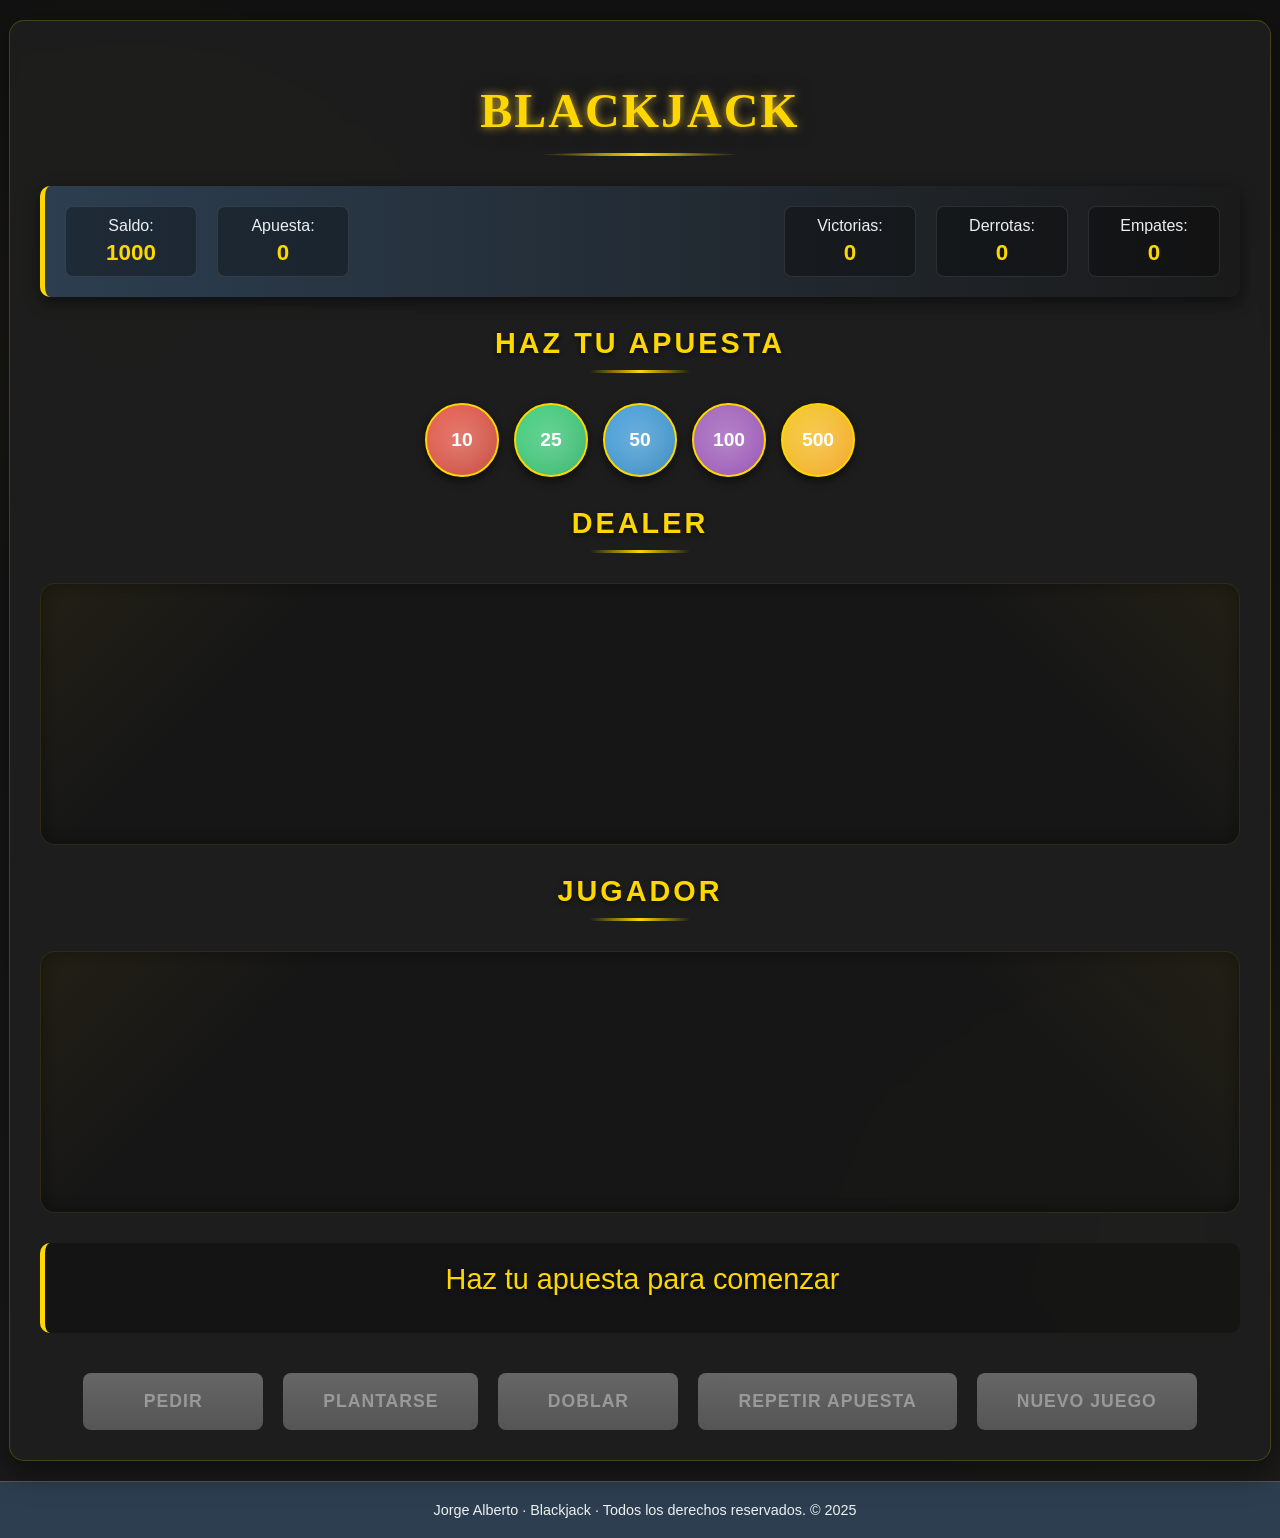
==== commit 95d6bc20: "footer" ====
--- a/index.html
+++ b/index.html
@@ -6,451 +6,561 @@
     <title>Blackjack Premium</title>
     <style>
         :root {
-            --color-gold: #FFD700;
-            --color-gold-dark: #D4AF37;
-            --color-red: #E74C3C;
-            --color-green: #27AE60;
-            --color-dark: #1A1A1A;
-            --color-dark-light: #2C3E50;
-            --color-bg: #121212;
-            --color-bg-light: #1E1E1E;
-            --color-text: #ECF0F1;
-            --color-shadow: rgba(0, 0, 0, 0.5);
-        }
-
-        @font-face {
-            font-family: 'Casino';
-            src: url('https://fonts.googleapis.com/css2?family=Playfair+Display:wght@700&display=swap');
-        }
-
-        body {
-            margin: 0;
-            padding: 0;
-            background: var(--color-bg);
-            font-family: 'Arial', sans-serif;
-            color: var(--color-text);
-            min-height: 100vh;
-            display: flex;
-            justify-content: center;
-            align-items: center;
-            background-image: 
-                radial-gradient(circle at 10% 20%, rgba(255, 215, 0, 0.03) 0%, transparent 20%),
-                radial-gradient(circle at 90% 80%, rgba(255, 215, 0, 0.03) 0%, transparent 20%),
-                linear-gradient(to bottom, var(--color-bg), var(--color-dark));
-        }
-
-        .container {
-            width: 95%;
-            max-width: 1200px;
-            margin: 20px auto;
-            background: rgba(30, 30, 30, 0.9);
-            padding: 30px;
-            border-radius: 15px;
-            box-shadow: 0 10px 30px var(--color-shadow);
-            border: 1px solid rgba(255, 215, 0, 0.2);
-            backdrop-filter: blur(5px);
-        }
-
-        .game-header {
-            display: flex;
-            justify-content: space-between;
-            align-items: center;
-            margin-bottom: 30px;
-            padding: 20px;
-            background: linear-gradient(to right, var(--color-dark-light), var(--color-dark));
-            border-radius: 10px;
-            border-left: 5px solid var(--color-gold);
-            box-shadow: 0 5px 15px var(--color-shadow);
-        }
-
-        .stats {
-            display: flex;
-            gap: 20px;
-            font-size: 1rem;
-        }
-
-        .stats div {
-            padding: 10px 15px;
-            border-radius: 8px;
-            background: rgba(0, 0, 0, 0.3);
-            border: 1px solid rgba(255, 255, 255, 0.1);
-            min-width: 100px;
-            text-align: center;
-        }
-
-        .stats span {
-            display: block;
-            font-size: 1.4rem;
-            font-weight: bold;
-            color: var(--color-gold);
-            margin-top: 5px;
-        }
-
-        .chip-container {
-            display: flex;
-            gap: 15px;
-            margin: 30px 0;
-            justify-content: center;
-            flex-wrap: wrap;
-        }
-
-        .chip {
-            width: 70px;
-            height: 70px;
-            border-radius: 50%;
-            display: flex;
-            align-items: center;
-            justify-content: center;
-            cursor: pointer;
-            transition: all 0.3s ease;
-            font-weight: bold;
-            color: white;
-            font-size: 1.2rem;
-            box-shadow: 0 4px 8px var(--color-shadow);
-            position: relative;
-            overflow: hidden;
-            border: 2px solid var(--color-gold);
-        }
-
-        .chip::before {
-            content: '';
-            position: absolute;
-            top: -50%;
-            left: -50%;
-            width: 200%;
-            height: 200%;
-            background: radial-gradient(circle, rgba(255,255,255,0.3) 0%, rgba(255,255,255,0) 70%);
-            transform: rotate(45deg);
-            transition: all 0.3s;
-        }
-
-        .chip:hover {
-            transform: translateY(-5px) scale(1.1);
-            box-shadow: 0 8px 15px var(--color-shadow);
-        }
-
-        .chip:hover::before {
-            left: 100%;
-        }
-
-        .section-title {
-            text-align: center;
-            margin: 30px 0 15px;
-            color: var(--color-gold);
-            font-size: 1.8rem;
-            text-transform: uppercase;
-            letter-spacing: 3px;
-            font-weight: bold;
-            text-shadow: 0 2px 5px var(--color-shadow);
-            position: relative;
-        }
-
-        .section-title::after {
-            content: '';
-            display: block;
-            width: 100px;
-            height: 3px;
-            background: linear-gradient(to right, transparent, var(--color-gold), transparent);
-            margin: 10px auto;
-        }
-
-        .cards-container {
-            display: flex;
-            gap: 20px;
-            min-height: 200px;
-            margin: 30px 0;
-            padding: 30px;
-            background: rgba(0, 0, 0, 0.2);
-            border-radius: 15px;
-            border: 1px solid rgba(255, 215, 0, 0.1);
-            justify-content: center;
-            flex-wrap: wrap;
-            box-shadow: inset 0 0 20px rgba(0, 0, 0, 0.5);
-            position: relative;
-            overflow: hidden;
-        }
-
-        .cards-container::before {
-            content: '';
-            position: absolute;
-            top: 0;
-            left: 0;
-            right: 0;
-            bottom: 0;
-            background: 
-                linear-gradient(135deg, rgba(255,215,0,0.05) 0%, transparent 20%),
-                linear-gradient(-135deg, rgba(255,215,0,0.05) 0%, transparent 20%);
-            pointer-events: none;
-        }
-
-        .card {
-            width: 120px;
-            height: 168px;
-            background: white;
-            border-radius: 12px;
-            display: flex;
-            flex-direction: column;
-            justify-content: space-between;
-            align-items: center;
-            font-size: 28px;
-            color: #333;
-            position: relative;
-            box-shadow: 5px 5px 15px var(--color-shadow);
-            transition: all 0.3s ease;
-            animation: dealCard 0.5s ease-out;
-            transform-style: preserve-3d;
-            padding: 15px;
-        }
-
-        .card-value {
-            font-size: 2rem;
-            font-weight: bold;
-            align-self: flex-start;
-        }
-
-        .card-suit {
-            font-size: 3rem;
-            margin: auto 0;
-        }
-
-        .card-value-bottom {
-            align-self: flex-end;
-            transform: rotate(180deg);
-        }
-
-        .hearts, .diamonds { color: var(--color-red); }
-        .spades, .clubs { color: var(--color-dark); }
-
-        .hidden-card {
-            background: linear-gradient(135deg, var(--color-dark-light), var(--color-dark));
-            color: transparent;
-            position: relative;
-            overflow: hidden;
-            border: 2px solid var(--color-gold-dark);
-        }
-
-        .hidden-card::before {
-            content: '';
-            position: absolute;
-            top: 0;
-            left: 0;
-            right: 0;
-            bottom: 0;
-            background: 
-                repeating-linear-gradient(
-                    45deg,
-                    rgba(255,215,0,0.1) 0px,
-                    rgba(255,215,0,0.1) 2px,
-                    transparent 2px,
-                    transparent 8px
-                );
-        }
-
-        .hidden-card::after {
-            content: '♠';
-            position: absolute;
-            color: rgba(255,255,255,0.05);
-            font-size: 100px;
-            transform: rotate(30deg);
-            top: 50%;
-            left: 50%;
-            transform: translate(-50%, -50%) rotate(30deg);
-        }
-
-        .controls {
-            display: flex;
-            gap: 20px;
-            justify-content: center;
-            margin-top: 40px;
-            flex-wrap: wrap;
-        }
-
-        button {
-            padding: 18px 40px;
-            border: none;
-            border-radius: 8px;
-            background: linear-gradient(to bottom, var(--color-gold), var(--color-gold-dark));
-            color: var(--color-dark);
-            font-weight: bold;
-            cursor: pointer;
-            transition: all 0.3s ease;
-            text-transform: uppercase;
-            letter-spacing: 1px;
-            min-width: 180px;
-            font-size: 1.1rem;
-            box-shadow: 0 5px 15px rgba(0, 0, 0, 0.3);
-            position: relative;
-            overflow: hidden;
-        }
-
-        button::before {
-            content: '';
-            position: absolute;
-            top: 0;
-            left: -100%;
-            width: 100%;
-            height: 100%;
-            background: linear-gradient(90deg, transparent, rgba(255,255,255,0.2), transparent);
-            transition: all 0.5s;
-        }
-
-        button:hover {
-            transform: translateY(-3px);
-            box-shadow: 0 8px 20px rgba(0, 0, 0, 0.4);
-        }
-
-        button:hover::before {
-            left: 100%;
-        }
-
-        button:active {
-            transform: translateY(1px);
-        }
-
-        button:disabled {
-            background: linear-gradient(to bottom, #666, #555);
-            color: #999;
-            cursor: not-allowed;
-            transform: none;
-            box-shadow: none;
-        }
-
-        button:disabled::before {
-            display: none;
-        }
-
-        .message {
-            text-align: center;
-            font-size: 1.8rem;
-            margin: 30px 0;
-            min-height: 50px;
-            color: var(--color-gold);
-            text-shadow: 0 2px 5px var(--color-shadow);
-            padding: 20px;
-            border-radius: 10px;
-            background: rgba(0, 0, 0, 0.3);
-            border-left: 5px solid var(--color-gold);
-            animation: fadeIn 0.5s ease;
-        }
-
-        .message.win {
-            background: rgba(39, 174, 96, 0.2);
-            border-left-color: var(--color-green);
-            color: var(--color-green);
-            animation: pulse 1.5s infinite;
-        }
-
-        .message.lose {
-            background: rgba(231, 76, 60, 0.2);
-            border-left-color: var(--color-red);
-            color: var(--color-red);
-        }
-
-        .message.push {
-            background: rgba(52, 152, 219, 0.2);
-            border-left-color: #3498db;
-            color: #3498db;
-        }
-
-        @keyframes dealCard {
-            0% { transform: translate(-100px, -100px) rotate(15deg); opacity: 0; }
-            100% { transform: translate(0) rotate(0); opacity: 1; }
-        }
-
-        @keyframes flip {
-            0% { transform: rotateY(0deg); }
-            50% { transform: rotateY(90deg); }
-            100% { transform: rotateY(0deg); }
-        }
-
-        @keyframes pulse {
-            0% { transform: scale(1); }
-            50% { transform: scale(1.05); }
-            100% { transform: scale(1); }
-        }
-
-        @keyframes fadeIn {
-            from { opacity: 0; transform: translateY(20px); }
-            to { opacity: 1; transform: translateY(0); }
-        }
-
-        @media (max-width: 768px) {
-            .container {
-                padding: 15px;
-            }
-            
-            .game-header {
-                flex-direction: column;
-                gap: 15px;
-            }
-            
-            .stats {
-                flex-wrap: wrap;
-                justify-content: center;
-            }
-            
-            .card {
-                width: 80px;
-                height: 112px;
-                font-size: 20px;
-                padding: 10px;
-            }
-            
-            .card-value {
-                font-size: 1.5rem;
-            }
-            
-            .card-suit {
-                font-size: 2rem;
-            }
-            
-            .controls {
-                gap: 10px;
-            }
-            
-            button {
-                padding: 12px 20px;
-                min-width: 140px;
-                font-size: 1rem;
-            }
-            
-            .message {
-                font-size: 1.4rem;
-                padding: 15px;
-            }
-            
-            .section-title {
-                font-size: 1.4rem;
-            }
-            
-            .chip {
-                width: 60px;
-                height: 60px;
-                font-size: 1rem;
-            }
-        }
-
-        /* Efecto especial para el título */
-        .game-title {
-            font-family: 'Playfair Display', serif;
-            text-align: center;
-            font-size: 3rem;
-            color: var(--color-gold);
-            margin-bottom: 30px;
-            text-shadow: 0 0 10px var(--color-gold-dark), 0 0 20px var(--color-shadow);
-            letter-spacing: 2px;
-            position: relative;
-        }
-
-        .game-title::after {
-            content: '';
-            display: block;
-            width: 200px;
-            height: 3px;
-            background: linear-gradient(to right, transparent, var(--color-gold), transparent);
-            margin: 15px auto;
-            border-radius: 50%;
-        }
+    --color-gold: #FFD700;
+    --color-gold-dark: #D4AF37;
+    --color-red: #E74C3C;
+    --color-green: #27AE60;
+    --color-dark: #1A1A1A;
+    --color-dark-light: #2C3E50;
+    --color-bg: #121212;
+    --color-bg-light: #1E1E1E;
+    --color-text: #ECF0F1;
+    --color-shadow: rgba(0, 0, 0, 0.5);
+}
+
+@font-face {
+    font-family: 'Casino';
+    src: url('https://fonts.googleapis.com/css2?family=Playfair+Display:wght@700&display=swap');
+}
+
+body {
+    margin: 0;
+    padding: 0;
+    background: var(--color-bg);
+    font-family: 'Arial', sans-serif;
+    color: var(--color-text);
+    min-height: 100vh;
+    display: flex;
+    flex-direction: column;
+    background-image: 
+        radial-gradient(circle at 10% 20%, rgba(255, 215, 0, 0.03) 0%, transparent 20%),
+        radial-gradient(circle at 90% 80%, rgba(255, 215, 0, 0.03) 0%, transparent 20%),
+        linear-gradient(to bottom, var(--color-bg), var(--color-dark));
+}
+
+.container {
+    width: 95%;
+    max-width: 1200px;
+    margin: 20px auto;
+    background: rgba(30, 30, 30, 0.9);
+    padding: 30px;
+    border-radius: 15px;
+    box-shadow: 0 10px 30px var(--color-shadow);
+    border: 1px solid rgba(255, 215, 0, 0.2);
+    backdrop-filter: blur(5px);
+    flex: 1;
+}
+
+.game-header {
+    display: flex;
+    justify-content: space-between;
+    align-items: center;
+    margin-bottom: 30px;
+    padding: 20px;
+    background: linear-gradient(to right, var(--color-dark-light), var(--color-dark));
+    border-radius: 10px;
+    border-left: 5px solid var(--color-gold);
+    box-shadow: 0 5px 15px var(--color-shadow);
+}
+
+.stats {
+    display: flex;
+    gap: 20px;
+    font-size: 1rem;
+}
+
+.stats div {
+    padding: 10px 15px;
+    border-radius: 8px;
+    background: rgba(0, 0, 0, 0.3);
+    border: 1px solid rgba(255, 255, 255, 0.1);
+    min-width: 100px;
+    text-align: center;
+}
+
+.stats span {
+    display: block;
+    font-size: 1.4rem;
+    font-weight: bold;
+    color: var(--color-gold);
+    margin-top: 5px;
+}
+
+.chip-container {
+    display: flex;
+    gap: 15px;
+    margin: 30px 0;
+    justify-content: center;
+    flex-wrap: wrap;
+}
+
+.chip {
+    width: 70px;
+    height: 70px;
+    border-radius: 50%;
+    display: flex;
+    align-items: center;
+    justify-content: center;
+    cursor: pointer;
+    transition: all 0.3s ease;
+    font-weight: bold;
+    color: white;
+    font-size: 1.2rem;
+    box-shadow: 0 4px 8px var(--color-shadow);
+    position: relative;
+    overflow: hidden;
+    border: 2px solid var(--color-gold);
+}
+
+.chip::before {
+    content: '';
+    position: absolute;
+    top: -50%;
+    left: -50%;
+    width: 200%;
+    height: 200%;
+    background: radial-gradient(circle, rgba(255,255,255,0.3) 0%, rgba(255,255,255,0) 70%);
+    transform: rotate(45deg);
+    transition: all 0.3s;
+}
+
+.chip:hover {
+    transform: translateY(-5px) scale(1.1);
+    box-shadow: 0 8px 15px var(--color-shadow);
+}
+
+.chip:hover::before {
+    left: 100%;
+}
+
+.section-title {
+    text-align: center;
+    margin: 30px 0 15px;
+    color: var(--color-gold);
+    font-size: 1.8rem;
+    text-transform: uppercase;
+    letter-spacing: 3px;
+    font-weight: bold;
+    text-shadow: 0 2px 5px var(--color-shadow);
+    position: relative;
+}
+
+.section-title::after {
+    content: '';
+    display: block;
+    width: 100px;
+    height: 3px;
+    background: linear-gradient(to right, transparent, var(--color-gold), transparent);
+    margin: 10px auto;
+}
+
+.cards-container {
+    display: flex;
+    gap: 20px;
+    min-height: 200px;
+    margin: 30px 0;
+    padding: 30px;
+    background: rgba(0, 0, 0, 0.2);
+    border-radius: 15px;
+    border: 1px solid rgba(255, 215, 0, 0.1);
+    justify-content: center;
+    flex-wrap: wrap;
+    box-shadow: inset 0 0 20px rgba(0, 0, 0, 0.5);
+    position: relative;
+    overflow: hidden;
+}
+
+.cards-container::before {
+    content: '';
+    position: absolute;
+    top: 0;
+    left: 0;
+    right: 0;
+    bottom: 0;
+    background: 
+        linear-gradient(135deg, rgba(255,215,0,0.05) 0%, transparent 20%),
+        linear-gradient(-135deg, rgba(255,215,0,0.05) 0%, transparent 20%);
+    pointer-events: none;
+}
+
+.card {
+    width: 120px;
+    height: 168px;
+    background: white;
+    border-radius: 12px;
+    display: flex;
+    flex-direction: column;
+    justify-content: space-between;
+    align-items: center;
+    font-size: 28px;
+    color: #333;
+    position: relative;
+    box-shadow: 5px 5px 15px var(--color-shadow);
+    transition: all 0.3s ease;
+    animation: dealCard 0.5s ease-out;
+    transform-style: preserve-3d;
+    padding: 15px;
+}
+
+.card-value {
+    font-size: 2rem;
+    font-weight: bold;
+    align-self: flex-start;
+}
+
+.card-suit {
+    font-size: 3rem;
+    margin: auto 0;
+}
+
+.card-value-bottom {
+    align-self: flex-end;
+    transform: rotate(180deg);
+}
+
+.hearts, .diamonds { color: var(--color-red); }
+.spades, .clubs { color: var(--color-dark); }
+
+.hidden-card {
+    background: linear-gradient(135deg, var(--color-dark-light), var(--color-dark));
+    color: transparent;
+    position: relative;
+    overflow: hidden;
+    border: 2px solid var(--color-gold-dark);
+}
+
+.hidden-card::before {
+    content: '';
+    position: absolute;
+    top: 0;
+    left: 0;
+    right: 0;
+    bottom: 0;
+    background: 
+        repeating-linear-gradient(
+            45deg,
+            rgba(255,215,0,0.1) 0px,
+            rgba(255,215,0,0.1) 2px,
+            transparent 2px,
+            transparent 8px
+        );
+}
+
+.hidden-card::after {
+    content: '♠';
+    position: absolute;
+    color: rgba(255,255,255,0.05);
+    font-size: 100px;
+    transform: rotate(30deg);
+    top: 50%;
+    left: 50%;
+    transform: translate(-50%, -50%) rotate(30deg);
+}
+
+.controls {
+    display: flex;
+    gap: 20px;
+    justify-content: center;
+    margin-top: 40px;
+    flex-wrap: wrap;
+}
+
+button {
+    padding: 18px 40px;
+    border: none;
+    border-radius: 8px;
+    background: linear-gradient(to bottom, var(--color-gold), var(--color-gold-dark));
+    color: var(--color-dark);
+    font-weight: bold;
+    cursor: pointer;
+    transition: all 0.3s ease;
+    text-transform: uppercase;
+    letter-spacing: 1px;
+    min-width: 180px;
+    font-size: 1.1rem;
+    box-shadow: 0 5px 15px rgba(0, 0, 0, 0.3);
+    position: relative;
+    overflow: hidden;
+}
+
+button::before {
+    content: '';
+    position: absolute;
+    top: 0;
+    left: -100%;
+    width: 100%;
+    height: 100%;
+    background: linear-gradient(90deg, transparent, rgba(255,255,255,0.2), transparent);
+    transition: all 0.5s;
+}
+
+button:hover {
+    transform: translateY(-3px);
+    box-shadow: 0 8px 20px rgba(0, 0, 0, 0.4);
+}
+
+button:hover::before {
+    left: 100%;
+}
+
+button:active {
+    transform: translateY(1px);
+}
+
+button:disabled {
+    background: linear-gradient(to bottom, #666, #555);
+    color: #999;
+    cursor: not-allowed;
+    transform: none;
+    box-shadow: none;
+}
+
+button:disabled::before {
+    display: none;
+}
+
+.message {
+    text-align: center;
+    font-size: 1.8rem;
+    margin: 30px 0;
+    min-height: 50px;
+    color: var(--color-gold);
+    text-shadow: 0 2px 5px var(--color-shadow);
+    padding: 20px;
+    border-radius: 10px;
+    background: rgba(0, 0, 0, 0.3);
+    border-left: 5px solid var(--color-gold);
+    animation: fadeIn 0.5s ease;
+}
+
+.message.win {
+    background: rgba(39, 174, 96, 0.2);
+    border-left-color: var(--color-green);
+    color: var(--color-green);
+    animation: pulse 1.5s infinite;
+}
+
+.message.lose {
+    background: rgba(231, 76, 60, 0.2);
+    border-left-color: var(--color-red);
+    color: var(--color-red);
+}
+
+.message.push {
+    background: rgba(52, 152, 219, 0.2);
+    border-left-color: #3498db;
+    color: #3498db;
+}
+
+@keyframes dealCard {
+    0% { transform: translate(-100px, -100px) rotate(15deg); opacity: 0; }
+    100% { transform: translate(0) rotate(0); opacity: 1; }
+}
+
+@keyframes flip {
+    0% { transform: rotateY(0deg); }
+    50% { transform: rotateY(90deg); }
+    100% { transform: rotateY(0deg); }
+}
+
+@keyframes pulse {
+    0% { transform: scale(1); }
+    50% { transform: scale(1.05); }
+    100% { transform: scale(1); }
+}
+
+@keyframes fadeIn {
+    from { opacity: 0; transform: translateY(20px); }
+    to { opacity: 1; transform: translateY(0); }
+}
+
+.game-title {
+    font-family: 'Playfair Display', serif;
+    text-align: center;
+    font-size: 3rem;
+    color: var(--color-gold);
+    margin-bottom: 30px;
+    text-shadow: 0 0 10px var(--color-gold-dark), 0 0 20px var(--color-shadow);
+    letter-spacing: 2px;
+    position: relative;
+}
+
+.game-title::after {
+    content: '';
+    display: block;
+    width: 200px;
+    height: 3px;
+    background: linear-gradient(to right, transparent, var(--color-gold), transparent);
+    margin: 15px auto;
+    border-radius: 50%;
+}
+
+/* Estilos del footer */
+footer {
+    width: 100%;
+    background: var(--color-dark-light);
+    padding: 20px 0;
+    text-align: center;
+    margin-top: auto;
+    border-top: 1px solid rgba(255, 215, 0, 0.2);
+}
+
+.footer-content {
+    max-width: 1200px;
+    margin: 0 auto;
+    padding: 0 20px;
+}
+
+.footer-content p {
+    margin: 0;
+    color: var(--color-text);
+    font-size: 0.9rem;
+    display: flex;
+    align-items: center;
+    justify-content: center;
+    gap: 10px;
+    flex-wrap: wrap;
+}
+
+.instagram-icon {
+    color: var(--color-text);
+    transition: all 0.3s ease;
+    font-size: 1.2rem;
+}
+
+.instagram-icon:hover {
+    color: #E1306C;
+    transform: scale(1.2);
+}
+
+/* Media Queries para móvil */
+@media (max-width: 768px) {
+    .container {
+        padding: 15px;
+        width: 100%;
+        margin: 10px auto;
+        border-radius: 0;
+    }
+    
+    .game-header {
+        flex-direction: column;
+        gap: 15px;
+        padding: 15px;
+    }
+    
+    .stats {
+        flex-wrap: wrap;
+        justify-content: center;
+        gap: 10px;
+        width: 100%;
+    }
+    
+    .stats div {
+        min-width: 80px;
+        padding: 8px 10px;
+        font-size: 0.9rem;
+    }
+    
+    .stats span {
+        font-size: 1.2rem;
+    }
+    
+    .card {
+        width: 70px;
+        height: 98px;
+        font-size: 20px;
+        padding: 10px;
+    }
+    
+    .card-value {
+        font-size: 1.2rem;
+    }
+    
+    .card-suit {
+        font-size: 1.8rem;
+    }
+    
+    .controls {
+        gap: 10px;
+        margin-top: 20px;
+    }
+    
+    button {
+        padding: 12px 20px;
+        min-width: 120px;
+        font-size: 0.9rem;
+    }
+    
+    .message {
+        font-size: 1.2rem;
+        padding: 15px;
+        margin: 20px 0;
+    }
+    
+    .section-title {
+        font-size: 1.3rem;
+        margin: 20px 0 10px;
+    }
+    
+    .chip {
+        width: 50px;
+        height: 50px;
+        font-size: 0.9rem;
+    }
+    
+    .cards-container {
+        padding: 15px;
+        min-height: 150px;
+        margin: 15px 0;
+    }
+    
+    .game-title {
+        font-size: 2rem;
+        margin-bottom: 20px;
+    }
+    
+    .game-title::after {
+        width: 150px;
+    }
+    
+    /* Footer en móvil */
+    footer {
+        padding: 15px 0;
+    }
+    
+    .footer-content p {
+        font-size: 0.8rem;
+        flex-direction: row;
+        gap: 5px;
+    }
+}
+
+@media (max-width: 480px) {
+    .card {
+        width: 60px;
+        height: 84px;
+    }
+    
+    button {
+        min-width: 100px;
+        padding: 10px 15px;
+    }
+    
+    .chip-container {
+        gap: 10px;
+        margin: 20px 0;
+    }
+    
+    .chip {
+        width: 45px;
+        height: 45px;
+        font-size: 0.8rem;
+    }
+    
+    .section-title {
+        font-size: 1.1rem;
+    }
+}
     </style>
 </head>
 <body>
@@ -503,6 +613,17 @@
     <audio id="loseSound">
         <source src="https://assets.mixkit.co/sfx/preview/mixkit-sad-game-over-1943.mp3" type="audio/mpeg">
     </audio>
+
+    <footer>
+        <div class="footer-content">
+            <p>
+                <a href="https://www.instagram.com/jorge_shh/" class="instagram-icon">
+                    <i class="fab fa-instagram"></i>
+                </a>
+                Jorge Alberto · Blackjack · Todos los derechos reservados. © 2025
+            </p>
+        </div>
+    </footer>
 
     <script> 
 // Variables del juego
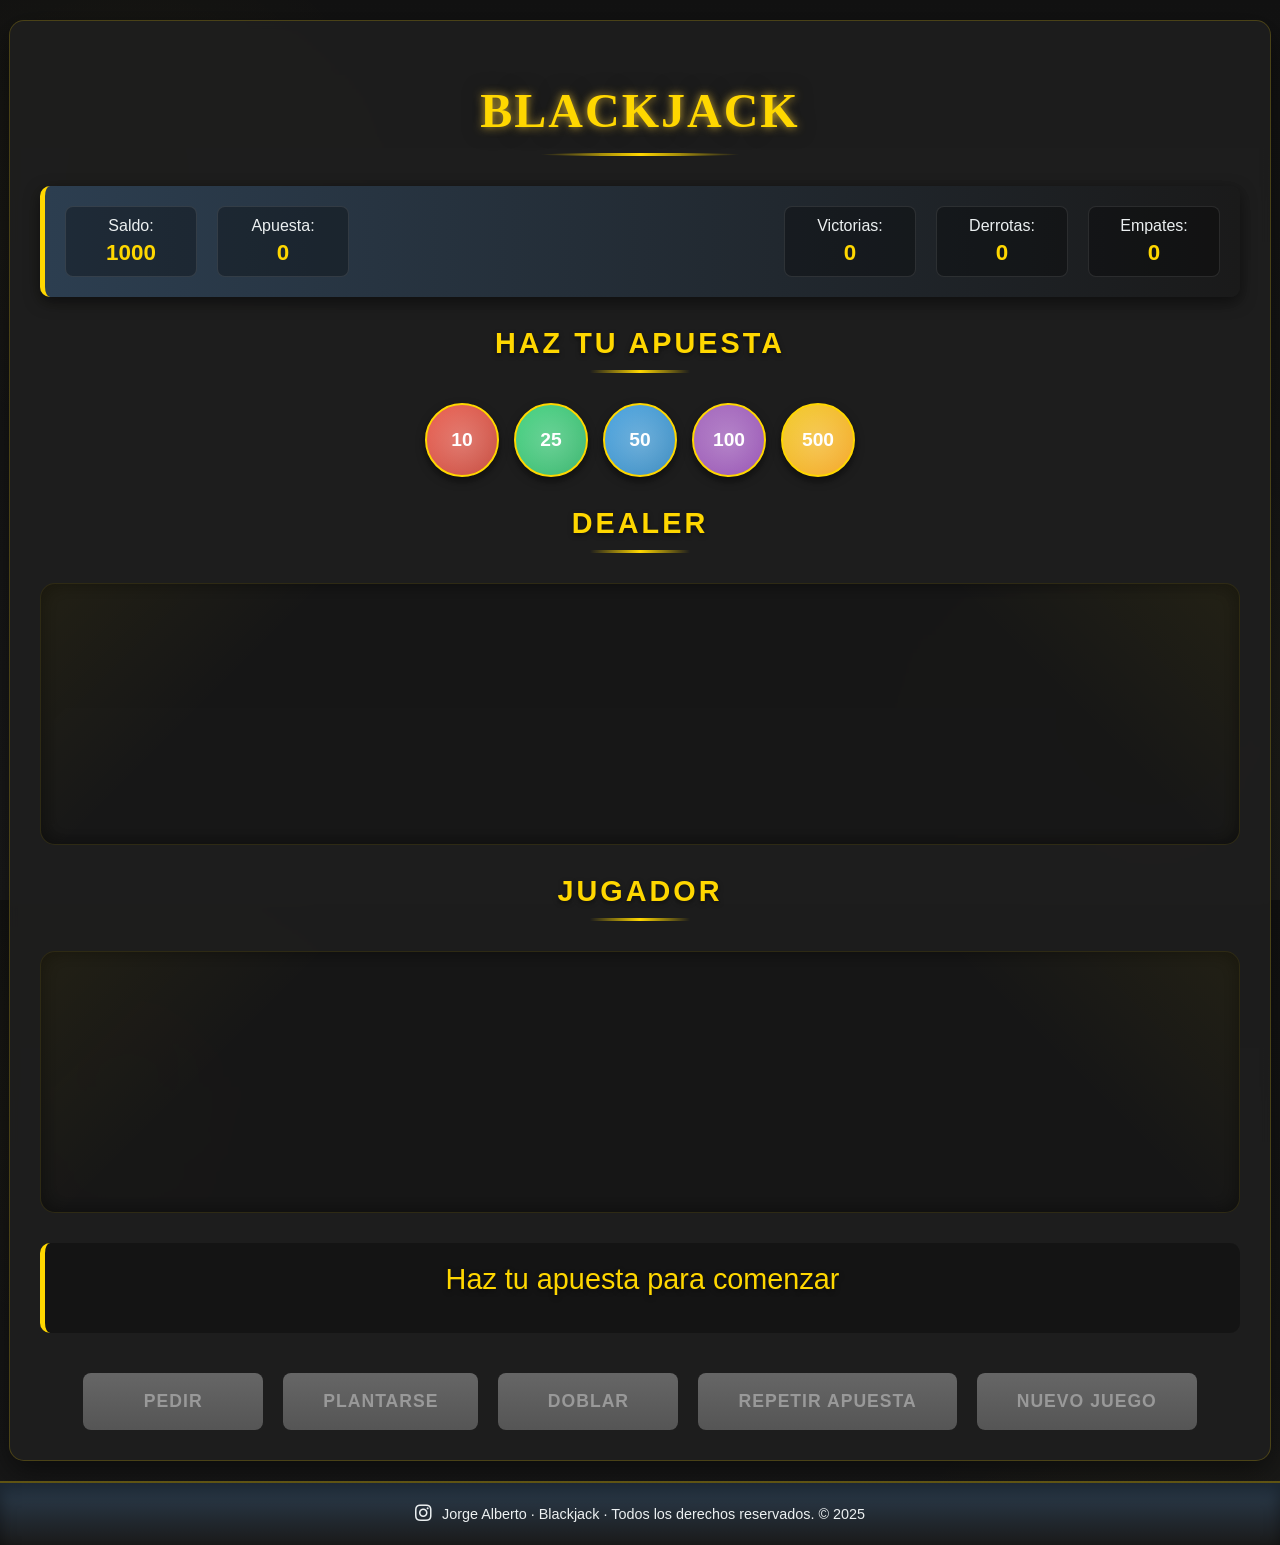
==== commit 714cf52e: "nw design" ====
--- a/index.html
+++ b/index.html
@@ -4,563 +4,603 @@
     <meta charset="UTF-8">
     <meta name="viewport" content="width=device-width, initial-scale=1.0">
     <title>Blackjack Premium</title>
+    <link rel="stylesheet" href="https://cdnjs.cloudflare.com/ajax/libs/font-awesome/5.15.4/css/all.min.css">
     <style>
         :root {
-    --color-gold: #FFD700;
-    --color-gold-dark: #D4AF37;
-    --color-red: #E74C3C;
-    --color-green: #27AE60;
-    --color-dark: #1A1A1A;
-    --color-dark-light: #2C3E50;
-    --color-bg: #121212;
-    --color-bg-light: #1E1E1E;
-    --color-text: #ECF0F1;
-    --color-shadow: rgba(0, 0, 0, 0.5);
-}
-
-@font-face {
-    font-family: 'Casino';
-    src: url('https://fonts.googleapis.com/css2?family=Playfair+Display:wght@700&display=swap');
-}
-
-body {
-    margin: 0;
-    padding: 0;
-    background: var(--color-bg);
-    font-family: 'Arial', sans-serif;
-    color: var(--color-text);
-    min-height: 100vh;
-    display: flex;
-    flex-direction: column;
-    background-image: 
-        radial-gradient(circle at 10% 20%, rgba(255, 215, 0, 0.03) 0%, transparent 20%),
-        radial-gradient(circle at 90% 80%, rgba(255, 215, 0, 0.03) 0%, transparent 20%),
-        linear-gradient(to bottom, var(--color-bg), var(--color-dark));
-}
-
-.container {
-    width: 95%;
-    max-width: 1200px;
-    margin: 20px auto;
-    background: rgba(30, 30, 30, 0.9);
-    padding: 30px;
-    border-radius: 15px;
-    box-shadow: 0 10px 30px var(--color-shadow);
-    border: 1px solid rgba(255, 215, 0, 0.2);
-    backdrop-filter: blur(5px);
-    flex: 1;
-}
-
-.game-header {
-    display: flex;
-    justify-content: space-between;
-    align-items: center;
-    margin-bottom: 30px;
-    padding: 20px;
-    background: linear-gradient(to right, var(--color-dark-light), var(--color-dark));
-    border-radius: 10px;
-    border-left: 5px solid var(--color-gold);
-    box-shadow: 0 5px 15px var(--color-shadow);
-}
-
-.stats {
-    display: flex;
-    gap: 20px;
-    font-size: 1rem;
-}
-
-.stats div {
-    padding: 10px 15px;
-    border-radius: 8px;
-    background: rgba(0, 0, 0, 0.3);
-    border: 1px solid rgba(255, 255, 255, 0.1);
-    min-width: 100px;
-    text-align: center;
-}
-
-.stats span {
-    display: block;
-    font-size: 1.4rem;
-    font-weight: bold;
-    color: var(--color-gold);
-    margin-top: 5px;
-}
-
-.chip-container {
-    display: flex;
-    gap: 15px;
-    margin: 30px 0;
-    justify-content: center;
-    flex-wrap: wrap;
-}
-
-.chip {
-    width: 70px;
-    height: 70px;
-    border-radius: 50%;
-    display: flex;
-    align-items: center;
-    justify-content: center;
-    cursor: pointer;
-    transition: all 0.3s ease;
-    font-weight: bold;
-    color: white;
-    font-size: 1.2rem;
-    box-shadow: 0 4px 8px var(--color-shadow);
-    position: relative;
-    overflow: hidden;
-    border: 2px solid var(--color-gold);
-}
-
-.chip::before {
-    content: '';
-    position: absolute;
-    top: -50%;
-    left: -50%;
-    width: 200%;
-    height: 200%;
-    background: radial-gradient(circle, rgba(255,255,255,0.3) 0%, rgba(255,255,255,0) 70%);
-    transform: rotate(45deg);
-    transition: all 0.3s;
-}
-
-.chip:hover {
-    transform: translateY(-5px) scale(1.1);
-    box-shadow: 0 8px 15px var(--color-shadow);
-}
-
-.chip:hover::before {
-    left: 100%;
-}
-
-.section-title {
-    text-align: center;
-    margin: 30px 0 15px;
-    color: var(--color-gold);
-    font-size: 1.8rem;
-    text-transform: uppercase;
-    letter-spacing: 3px;
-    font-weight: bold;
-    text-shadow: 0 2px 5px var(--color-shadow);
-    position: relative;
-}
-
-.section-title::after {
-    content: '';
-    display: block;
-    width: 100px;
-    height: 3px;
-    background: linear-gradient(to right, transparent, var(--color-gold), transparent);
-    margin: 10px auto;
-}
-
-.cards-container {
-    display: flex;
-    gap: 20px;
-    min-height: 200px;
-    margin: 30px 0;
-    padding: 30px;
-    background: rgba(0, 0, 0, 0.2);
-    border-radius: 15px;
-    border: 1px solid rgba(255, 215, 0, 0.1);
-    justify-content: center;
-    flex-wrap: wrap;
-    box-shadow: inset 0 0 20px rgba(0, 0, 0, 0.5);
-    position: relative;
-    overflow: hidden;
-}
-
-.cards-container::before {
-    content: '';
-    position: absolute;
-    top: 0;
-    left: 0;
-    right: 0;
-    bottom: 0;
-    background: 
-        linear-gradient(135deg, rgba(255,215,0,0.05) 0%, transparent 20%),
-        linear-gradient(-135deg, rgba(255,215,0,0.05) 0%, transparent 20%);
-    pointer-events: none;
-}
-
-.card {
-    width: 120px;
-    height: 168px;
-    background: white;
-    border-radius: 12px;
-    display: flex;
-    flex-direction: column;
-    justify-content: space-between;
-    align-items: center;
-    font-size: 28px;
-    color: #333;
-    position: relative;
-    box-shadow: 5px 5px 15px var(--color-shadow);
-    transition: all 0.3s ease;
-    animation: dealCard 0.5s ease-out;
-    transform-style: preserve-3d;
-    padding: 15px;
-}
-
-.card-value {
-    font-size: 2rem;
-    font-weight: bold;
-    align-self: flex-start;
-}
-
-.card-suit {
-    font-size: 3rem;
-    margin: auto 0;
-}
-
-.card-value-bottom {
-    align-self: flex-end;
-    transform: rotate(180deg);
-}
-
-.hearts, .diamonds { color: var(--color-red); }
-.spades, .clubs { color: var(--color-dark); }
-
-.hidden-card {
-    background: linear-gradient(135deg, var(--color-dark-light), var(--color-dark));
-    color: transparent;
-    position: relative;
-    overflow: hidden;
-    border: 2px solid var(--color-gold-dark);
-}
-
-.hidden-card::before {
-    content: '';
-    position: absolute;
-    top: 0;
-    left: 0;
-    right: 0;
-    bottom: 0;
-    background: 
-        repeating-linear-gradient(
-            45deg,
-            rgba(255,215,0,0.1) 0px,
-            rgba(255,215,0,0.1) 2px,
-            transparent 2px,
-            transparent 8px
-        );
-}
-
-.hidden-card::after {
-    content: '♠';
-    position: absolute;
-    color: rgba(255,255,255,0.05);
-    font-size: 100px;
-    transform: rotate(30deg);
-    top: 50%;
-    left: 50%;
-    transform: translate(-50%, -50%) rotate(30deg);
-}
-
-.controls {
-    display: flex;
-    gap: 20px;
-    justify-content: center;
-    margin-top: 40px;
-    flex-wrap: wrap;
-}
-
-button {
-    padding: 18px 40px;
-    border: none;
-    border-radius: 8px;
-    background: linear-gradient(to bottom, var(--color-gold), var(--color-gold-dark));
-    color: var(--color-dark);
-    font-weight: bold;
-    cursor: pointer;
-    transition: all 0.3s ease;
-    text-transform: uppercase;
-    letter-spacing: 1px;
-    min-width: 180px;
-    font-size: 1.1rem;
-    box-shadow: 0 5px 15px rgba(0, 0, 0, 0.3);
-    position: relative;
-    overflow: hidden;
-}
-
-button::before {
-    content: '';
-    position: absolute;
-    top: 0;
-    left: -100%;
-    width: 100%;
-    height: 100%;
-    background: linear-gradient(90deg, transparent, rgba(255,255,255,0.2), transparent);
-    transition: all 0.5s;
-}
-
-button:hover {
-    transform: translateY(-3px);
-    box-shadow: 0 8px 20px rgba(0, 0, 0, 0.4);
-}
-
-button:hover::before {
-    left: 100%;
-}
-
-button:active {
-    transform: translateY(1px);
-}
-
-button:disabled {
-    background: linear-gradient(to bottom, #666, #555);
-    color: #999;
-    cursor: not-allowed;
-    transform: none;
-    box-shadow: none;
-}
-
-button:disabled::before {
-    display: none;
-}
-
-.message {
-    text-align: center;
-    font-size: 1.8rem;
-    margin: 30px 0;
-    min-height: 50px;
-    color: var(--color-gold);
-    text-shadow: 0 2px 5px var(--color-shadow);
-    padding: 20px;
-    border-radius: 10px;
-    background: rgba(0, 0, 0, 0.3);
-    border-left: 5px solid var(--color-gold);
-    animation: fadeIn 0.5s ease;
-}
-
-.message.win {
-    background: rgba(39, 174, 96, 0.2);
-    border-left-color: var(--color-green);
-    color: var(--color-green);
-    animation: pulse 1.5s infinite;
-}
-
-.message.lose {
-    background: rgba(231, 76, 60, 0.2);
-    border-left-color: var(--color-red);
-    color: var(--color-red);
-}
-
-.message.push {
-    background: rgba(52, 152, 219, 0.2);
-    border-left-color: #3498db;
-    color: #3498db;
-}
-
-@keyframes dealCard {
-    0% { transform: translate(-100px, -100px) rotate(15deg); opacity: 0; }
-    100% { transform: translate(0) rotate(0); opacity: 1; }
-}
-
-@keyframes flip {
-    0% { transform: rotateY(0deg); }
-    50% { transform: rotateY(90deg); }
-    100% { transform: rotateY(0deg); }
-}
-
-@keyframes pulse {
-    0% { transform: scale(1); }
-    50% { transform: scale(1.05); }
-    100% { transform: scale(1); }
-}
-
-@keyframes fadeIn {
-    from { opacity: 0; transform: translateY(20px); }
-    to { opacity: 1; transform: translateY(0); }
-}
-
-.game-title {
-    font-family: 'Playfair Display', serif;
-    text-align: center;
-    font-size: 3rem;
-    color: var(--color-gold);
-    margin-bottom: 30px;
-    text-shadow: 0 0 10px var(--color-gold-dark), 0 0 20px var(--color-shadow);
-    letter-spacing: 2px;
-    position: relative;
-}
-
-.game-title::after {
-    content: '';
-    display: block;
-    width: 200px;
-    height: 3px;
-    background: linear-gradient(to right, transparent, var(--color-gold), transparent);
-    margin: 15px auto;
-    border-radius: 50%;
-}
-
-/* Estilos del footer */
-footer {
-    width: 100%;
-    background: var(--color-dark-light);
-    padding: 20px 0;
-    text-align: center;
-    margin-top: auto;
-    border-top: 1px solid rgba(255, 215, 0, 0.2);
-}
-
-.footer-content {
-    max-width: 1200px;
-    margin: 0 auto;
-    padding: 0 20px;
-}
-
-.footer-content p {
-    margin: 0;
-    color: var(--color-text);
-    font-size: 0.9rem;
-    display: flex;
-    align-items: center;
-    justify-content: center;
-    gap: 10px;
-    flex-wrap: wrap;
-}
-
-.instagram-icon {
-    color: var(--color-text);
-    transition: all 0.3s ease;
-    font-size: 1.2rem;
-}
-
-.instagram-icon:hover {
-    color: #E1306C;
-    transform: scale(1.2);
-}
-
-/* Media Queries para móvil */
-@media (max-width: 768px) {
-    .container {
-        padding: 15px;
-        width: 100%;
-        margin: 10px auto;
-        border-radius: 0;
-    }
-    
-    .game-header {
-        flex-direction: column;
-        gap: 15px;
-        padding: 15px;
-    }
-    
-    .stats {
-        flex-wrap: wrap;
-        justify-content: center;
-        gap: 10px;
-        width: 100%;
-    }
-    
-    .stats div {
-        min-width: 80px;
-        padding: 8px 10px;
-        font-size: 0.9rem;
-    }
-    
-    .stats span {
-        font-size: 1.2rem;
-    }
-    
-    .card {
-        width: 70px;
-        height: 98px;
-        font-size: 20px;
-        padding: 10px;
-    }
-    
-    .card-value {
-        font-size: 1.2rem;
-    }
-    
-    .card-suit {
-        font-size: 1.8rem;
-    }
-    
-    .controls {
-        gap: 10px;
-        margin-top: 20px;
-    }
-    
-    button {
-        padding: 12px 20px;
-        min-width: 120px;
-        font-size: 0.9rem;
-    }
-    
-    .message {
-        font-size: 1.2rem;
-        padding: 15px;
-        margin: 20px 0;
-    }
-    
-    .section-title {
-        font-size: 1.3rem;
-        margin: 20px 0 10px;
-    }
-    
-    .chip {
-        width: 50px;
-        height: 50px;
-        font-size: 0.9rem;
-    }
-    
-    .cards-container {
-        padding: 15px;
-        min-height: 150px;
-        margin: 15px 0;
-    }
-    
-    .game-title {
-        font-size: 2rem;
-        margin-bottom: 20px;
-    }
-    
-    .game-title::after {
-        width: 150px;
-    }
-    
-    /* Footer en móvil */
-    footer {
-        padding: 15px 0;
-    }
-    
-    .footer-content p {
-        font-size: 0.8rem;
-        flex-direction: row;
-        gap: 5px;
-    }
-}
-
-@media (max-width: 480px) {
-    .card {
-        width: 60px;
-        height: 84px;
-    }
-    
-    button {
-        min-width: 100px;
-        padding: 10px 15px;
-    }
-    
-    .chip-container {
-        gap: 10px;
-        margin: 20px 0;
-    }
-    
-    .chip {
-        width: 45px;
-        height: 45px;
-        font-size: 0.8rem;
-    }
-    
-    .section-title {
-        font-size: 1.1rem;
-    }
-}
+            --color-gold: #FFD700;
+            --color-gold-dark: #D4AF37;
+            --color-red: #E74C3C;
+            --color-green: #27AE60;
+            --color-dark: #1A1A1A; /* Un poco más oscuro que light */
+            --color-dark-light: #2C3E50;
+            --color-bg: #121212;
+            --color-bg-light: #1E1E1E;
+            --color-text: #ECF0F1;
+            --color-shadow: rgba(0, 0, 0, 0.5);
+        }
+
+        @import url('https://fonts.googleapis.com/css2?family=Playfair+Display:wght@700&display=swap');
+
+        html {
+            touch-action: manipulation;
+            height: 100%;
+        }
+
+        body {
+            margin: 0;
+            padding: 0;
+            background: var(--color-bg);
+            font-family: 'Arial', sans-serif;
+            color: var(--color-text);
+            min-height: 100vh;
+            display: flex;
+            flex-direction: column;
+            background-image: 
+                radial-gradient(circle at 10% 20%, rgba(255, 215, 0, 0.03) 0%, transparent 20%),
+                radial-gradient(circle at 90% 80%, rgba(255, 215, 0, 0.03) 0%, transparent 20%),
+                linear-gradient(to bottom, var(--color-bg), var(--color-dark));
+            overflow-x: hidden;
+            position: relative;
+        }
+
+        .container {
+            width: 95%;
+            max-width: 1200px;
+            margin: 20px auto;
+            background: rgba(30, 30, 30, 0.9);
+            padding: 30px;
+            border-radius: 15px;
+            box-shadow: 0 10px 30px var(--color-shadow);
+            border: 1px solid rgba(255, 215, 0, 0.2);
+            backdrop-filter: blur(5px);
+            flex: 1;
+        }
+
+        .game-header {
+            display: flex;
+            justify-content: space-between;
+            align-items: center;
+            margin-bottom: 30px;
+            padding: 20px;
+            background: linear-gradient(to right, var(--color-dark-light), var(--color-dark));
+            border-radius: 10px;
+            border-left: 5px solid var(--color-gold);
+            box-shadow: 0 5px 15px var(--color-shadow);
+        }
+
+        .stats {
+            display: flex;
+            gap: 20px;
+            font-size: 1rem;
+        }
+
+        .stats div {
+            padding: 10px 15px;
+            border-radius: 8px;
+            background: rgba(0, 0, 0, 0.3);
+            border: 1px solid rgba(255, 255, 255, 0.1);
+            min-width: 100px;
+            text-align: center;
+        }
+
+        .stats span {
+            display: block;
+            font-size: 1.4rem;
+            font-weight: bold;
+            color: var(--color-gold);
+            margin-top: 5px;
+        }
+
+        .chip-container {
+            display: flex;
+            gap: 15px;
+            margin: 30px 0;
+            justify-content: center;
+            flex-wrap: wrap;
+        }
+
+        .chip {
+            width: 70px;
+            height: 70px;
+            border-radius: 50%;
+            display: flex;
+            align-items: center;
+            justify-content: center;
+            cursor: pointer;
+            transition: all 0.3s ease;
+            font-weight: bold;
+            color: white;
+            font-size: 1.2rem;
+            box-shadow: 0 4px 8px var(--color-shadow);
+            position: relative;
+            overflow: hidden;
+            border: 2px solid var(--color-gold);
+        }
+
+        .chip::before {
+            content: '';
+            position: absolute;
+            top: -50%;
+            left: -50%;
+            width: 200%;
+            height: 200%;
+            background: radial-gradient(circle, rgba(255,255,255,0.3) 0%, rgba(255,255,255,0) 70%);
+            transform: rotate(45deg);
+            transition: all 0.3s;
+        }
+
+        .chip:hover {
+            transform: translateY(-5px) scale(1.1);
+            box-shadow: 0 8px 15px var(--color-shadow);
+        }
+
+        .chip:hover::before {
+            left: 100%;
+        }
+
+        .section-title {
+            text-align: center;
+            margin: 30px 0 15px;
+            color: var(--color-gold);
+            font-size: 1.8rem;
+            text-transform: uppercase;
+            letter-spacing: 3px;
+            font-weight: bold;
+            text-shadow: 0 2px 5px var(--color-shadow);
+            position: relative;
+        }
+
+        .section-title::after {
+            content: '';
+            display: block;
+            width: 100px;
+            height: 3px;
+            background: linear-gradient(to right, transparent, var(--color-gold), transparent);
+            margin: 10px auto;
+        }
+
+        .cards-container {
+            display: flex;
+            gap: 20px;
+            min-height: 200px;
+            margin: 30px 0;
+            padding: 30px;
+            background: rgba(0, 0, 0, 0.2);
+            border-radius: 15px;
+            border: 1px solid rgba(255, 215, 0, 0.1);
+            justify-content: center;
+            flex-wrap: wrap;
+            box-shadow: inset 0 0 20px rgba(0, 0, 0, 0.5);
+            position: relative;
+            overflow: hidden; 
+        }
+
+        .cards-container::before {
+            content: '';
+            position: absolute;
+            top: 0;
+            left: 0;
+            right: 0;
+            bottom: 0;
+            background: 
+                linear-gradient(135deg, rgba(255,215,0,0.05) 0%, transparent 20%),
+                linear-gradient(-135deg, rgba(255,215,0,0.05) 0%, transparent 20%);
+            pointer-events: none;
+        }
+
+        .card {
+            width: 120px;
+            height: 168px;
+            background: white;
+            border-radius: 12px;
+            display: flex;
+            flex-direction: column;
+            justify-content: space-between;
+            align-items: center;
+            font-size: 28px;
+            color: #333;
+            position: relative;
+            box-shadow: 5px 5px 15px var(--color-shadow);
+            transition: all 0.3s ease;
+            animation: dealCard 0.5s ease-out;
+            transform-style: preserve-3d;
+            padding: 15px;
+            flex-shrink: 0;
+        }
+
+        .card-value {
+            font-size: 2rem;
+            font-weight: bold;
+            align-self: flex-start;
+        }
+
+        .card-suit {
+            font-size: 3rem;
+            margin: auto 0;
+        }
+
+        .card-value-bottom {
+            align-self: flex-end;
+            transform: rotate(180deg);
+        }
+
+        .hearts, .diamonds { color: var(--color-red); }
+        .spades, .clubs { color: var(--color-dark); }
+
+        .hidden-card {
+            background: linear-gradient(135deg, var(--color-dark-light), var(--color-dark));
+            color: transparent;
+            position: relative;
+            overflow: hidden;
+            border: 2px solid var(--color-gold-dark);
+        }
+
+        .hidden-card::before {
+            content: '';
+            position: absolute;
+            top: 0;
+            left: 0;
+            right: 0;
+            bottom: 0;
+            background: 
+                repeating-linear-gradient(
+                    45deg,
+                    rgba(255,215,0,0.1) 0px,
+                    rgba(255,215,0,0.1) 2px,
+                    transparent 2px,
+                    transparent 8px
+                );
+        }
+
+        .hidden-card::after {
+            content: '♠';
+            position: absolute;
+            color: rgba(255,255,255,0.05);
+            font-size: 100px;
+            transform: rotate(30deg);
+            top: 50%;
+            left: 50%;
+            transform: translate(-50%, -50%) rotate(30deg);
+        }
+
+        .controls {
+            display: flex;
+            gap: 20px;
+            justify-content: center;
+            margin-top: 40px;
+            flex-wrap: wrap;
+        }
+
+        button {
+            padding: 18px 40px;
+            border: none;
+            border-radius: 8px;
+            background: linear-gradient(to bottom, var(--color-gold), var(--color-gold-dark));
+            color: var(--color-dark);
+            font-weight: bold;
+            cursor: pointer;
+            transition: all 0.3s ease;
+            text-transform: uppercase;
+            letter-spacing: 1px;
+            min-width: 180px;
+            font-size: 1.1rem;
+            box-shadow: 0 5px 15px rgba(0, 0, 0, 0.3);
+            position: relative;
+            overflow: hidden;
+        }
+
+        button::before {
+            content: '';
+            position: absolute;
+            top: 0;
+            left: -100%;
+            width: 100%;
+            height: 100%;
+            background: linear-gradient(90deg, transparent, rgba(255,255,255,0.2), transparent);
+            transition: all 0.5s;
+        }
+
+        button:hover {
+            transform: translateY(-3px);
+            box-shadow: 0 8px 20px rgba(0, 0, 0, 0.4);
+        }
+
+        button:hover::before {
+            left: 100%;
+        }
+
+        button:active {
+            transform: translateY(1px);
+        }
+
+        button:disabled {
+            background: linear-gradient(to bottom, #666, #555);
+            color: #999;
+            cursor: not-allowed;
+            transform: none;
+            box-shadow: none;
+        }
+
+        button:disabled::before {
+            display: none;
+        }
+
+        .message {
+            text-align: center;
+            font-size: 1.8rem;
+            margin: 30px 0;
+            min-height: 50px;
+            color: var(--color-gold);
+            text-shadow: 0 2px 5px var(--color-shadow);
+            padding: 20px;
+            border-radius: 10px;
+            background: rgba(0, 0, 0, 0.3);
+            border-left: 5px solid var(--color-gold);
+            animation: fadeIn 0.5s ease;
+        }
+
+        .message.win {
+            background: rgba(39, 174, 96, 0.2);
+            border-left-color: var(--color-green);
+            color: var(--color-green);
+            animation: pulse 1.5s infinite;
+        }
+
+        .message.lose {
+            background: rgba(231, 76, 60, 0.2);
+            border-left-color: var(--color-red);
+            color: var(--color-red);
+        }
+
+        .message.push {
+            background: rgba(52, 152, 219, 0.2);
+            border-left-color: #3498db;
+            color: #3498db;
+        }
+
+        @keyframes dealCard {
+            0% { transform: translate(-100px, -100px) rotate(15deg); opacity: 0; }
+            100% { transform: translate(0) rotate(0); opacity: 1; }
+        }
+
+        @keyframes flip {
+            0% { transform: rotateY(0deg); }
+            50% { transform: rotateY(90deg); }
+            100% { transform: rotateY(0deg); }
+        }
+
+        @keyframes pulse {
+            0% { transform: scale(1); }
+            50% { transform: scale(1.05); }
+            100% { transform: scale(1); }
+        }
+
+        @keyframes fadeIn {
+            from { opacity: 0; transform: translateY(20px); }
+            to { opacity: 1; transform: translateY(0); }
+        }
+
+        .game-title {
+            font-family: 'Playfair Display', serif;
+            text-align: center;
+            font-size: 3rem;
+            color: var(--color-gold);
+            margin-bottom: 30px;
+            text-shadow: 0 0 10px var(--color-gold-dark), 0 0 20px var(--color-shadow);
+            letter-spacing: 2px;
+            position: relative;
+        }
+
+        .game-title::after {
+            content: '';
+            display: block;
+            width: 200px;
+            height: 3px;
+            background: linear-gradient(to right, transparent, var(--color-gold), transparent);
+            margin: 15px auto;
+            border-radius: 50%;
+        }
+
+        /* Estilos del footer */
+        footer {
+            width: 100%;
+            /* Nuevo degradado sutil */
+            background: linear-gradient(to top, var(--color-dark), var(--color-dark-light));
+            padding: 20px 0;
+            text-align: center;
+            margin-top: auto;
+            /* Borde superior dorado con transparencia */
+            border-top: 2px solid rgba(255, 215, 0, 0.3); 
+            /* Sombra interior para darle profundidad */
+            box-shadow: inset 0 8px 15px rgba(0, 0, 0, 0.4); 
+            position: relative;
+            bottom: 0;
+        }
+
+        .footer-content {
+            max-width: 1200px;
+            margin: 0 auto;
+            padding: 0 20px;
+        }
+
+        .footer-content p {
+            margin: 0;
+            color: var(--color-text);
+            font-size: 0.9rem;
+            display: flex;
+            align-items: center;
+            justify-content: center;
+            gap: 10px;
+            flex-wrap: wrap;
+        }
+
+        .instagram-icon {
+            color: var(--color-text); /* Color inicial de texto */
+            transition: all 0.3s ease;
+            font-size: 1.2rem;
+        }
+
+        .instagram-icon:hover {
+            color: #E1306C; /* Rosa vibrante al pasar el ratón */
+            transform: scale(1.2);
+        }
+
+        /* Media Queries para móvil */
+        @media (max-width: 768px) {
+            .container {
+                padding: 15px;
+                width: calc(100% - 20px); 
+                margin: 10px auto;
+                border-radius: 0; 
+            }
+            
+            .game-header {
+                flex-direction: column;
+                gap: 15px;
+                padding: 15px;
+            }
+            
+            .stats {
+                flex-wrap: wrap;
+                justify-content: center;
+                gap: 10px;
+                width: 100%;
+            }
+            
+            .stats div {
+                min-width: 80px;
+                padding: 8px 10px;
+                font-size: 0.9rem;
+            }
+            
+            .stats span {
+                font-size: 1.2rem;
+            }
+            
+            .cards-container {
+                padding: 15px;
+                min-height: 120px; 
+                margin: 15px 0;
+                gap: 10px; 
+            }
+            
+            .card {
+                width: 75px; 
+                height: 105px; 
+                font-size: 18px;
+                padding: 8px;
+            }
+            
+            .card-value {
+                font-size: 1.1rem;
+            }
+            
+            .card-suit {
+                font-size: 1.6rem;
+            }
+            
+            .controls {
+                gap: 8px;
+                margin-top: 20px;
+            }
+            
+            button {
+                padding: 12px 18px;
+                min-width: unset;
+                flex-grow: 1;
+                font-size: 0.9rem;
+            }
+            
+            .message {
+                font-size: 1.2rem;
+                padding: 15px;
+                margin: 20px 0;
+            }
+            
+            .section-title {
+                font-size: 1.3rem;
+                margin: 20px 0 10px;
+            }
+            
+            .chip-container {
+                gap: 10px;
+                margin: 20px 0;
+            }
+            
+            .chip {
+                width: 50px;
+                height: 50px;
+                font-size: 0.9rem;
+            }
+            
+            .game-title {
+                font-size: 2rem;
+                margin-bottom: 20px;
+            }
+            
+            .game-title::after {
+                width: 150px;
+            }
+            
+            /* Footer en móvil */
+            footer {
+                padding: 15px 0;
+            }
+            
+            .footer-content p {
+                font-size: 0.8rem;
+                flex-direction: row; 
+                gap: 5px;
+            }
+        }
+
+        @media (max-width: 480px) {
+            .card {
+                width: 60px; 
+                height: 84px;
+                font-size: 14px;
+                padding: 5px;
+            }
+            
+            .card-value {
+                font-size: 0.9rem;
+            }
+            
+            .card-suit {
+                font-size: 1.2rem;
+            }
+            
+            button {
+                min-width: unset;
+                padding: 8px 12px;
+                font-size: 0.8rem;
+                flex-basis: auto;
+            }
+            
+            .chip-container {
+                gap: 8px;
+                margin: 15px 0;
+            }
+            
+            .chip {
+                width: 40px;
+                height: 40px;
+                font-size: 0.7rem;
+            }
+            
+            .section-title {
+                font-size: 1rem;
+            }
+            
+            .message {
+                font-size: 1rem;
+                padding: 10px;
+            }
+            
+            .game-title {
+                font-size: 1.6rem;
+            }
+        }
     </style>
 </head>
 <body>
@@ -617,7 +657,7 @@
     <footer>
         <div class="footer-content">
             <p>
-                <a href="https://www.instagram.com/jorge_shh/" class="instagram-icon">
+                <a href="https://www.instagram.com/jorge_shh/" class="instagram-icon" aria-label="Perfil de Instagram de Jorge Alberto">
                     <i class="fab fa-instagram"></i>
                 </a>
                 Jorge Alberto · Blackjack · Todos los derechos reservados. © 2025
@@ -626,376 +666,414 @@
     </footer>
 
     <script> 
-// Variables del juego
-let deck = [];
-let playerHand = [];
-let dealerHand = [];
-let gameOver = true;
-let balance = 1000;
-let currentBet = 0;
-let lastBet = 0; // Nueva variable para guardar la última apuesta
-let wins = 0, losses = 0, pushes = 0;
-let canDoubleDown = false;
-
-// Configuración de tiempos (en milisegundos)
-const DEAL_DELAY = 500; // Aumentado de 300 a 500 ms
-const CARD_ANIMATION_DURATION = 600; // Aumentado para que dure más
-
-// Elementos del DOM
-const hitBtn = document.getElementById('hit-btn');
-const standBtn = document.getElementById('stand-btn');
-const doubleBtn = document.getElementById('double-btn');
-const newGameBtn = document.getElementById('new-game-btn');
-const repeatBetBtn = document.getElementById('repeat-bet-btn'); // Nuevo botón
-const messageDiv = document.getElementById('message');
-
-// Inicialización
-document.addEventListener('DOMContentLoaded', () => {
-    updateUI();
-    createDeck();
-});
-
-// Funciones del juego
-function updateUI() {
-    document.getElementById('balance').textContent = balance;
-    document.getElementById('bet').textContent = currentBet;
-    document.getElementById('wins').textContent = wins;
-    document.getElementById('losses').textContent = losses;
-    document.getElementById('pushes').textContent = pushes;
-
-    // Actualizar estado de los botones
-    newGameBtn.disabled = currentBet === 0 || !gameOver;
-    hitBtn.disabled = gameOver || currentBet === 0;
-    standBtn.disabled = gameOver || currentBet === 0;
-    doubleBtn.disabled = !canDoubleDown || gameOver || balance < currentBet || playerHand.length !== 2;
-    
-    // Corrección para el botón de repetir apuesta:
-    repeatBetBtn.disabled = !gameOver || lastBet === 0 || balance < lastBet;
-}
-
-// Nueva función para repetir apuesta
-function repeatLastBet() {
-    if(gameOver && lastBet > 0 && balance >= lastBet) {
-        currentBet = lastBet;
-        balance -= lastBet;
-        updateUI();
-        playSound('cardSound');
-    }
-}
-
-function placeBet(amount) {
-    if(gameOver && balance >= amount) {
-        currentBet += amount;
-        lastBet = currentBet; // Guardamos la apuesta actual como última apuesta
-        balance -= amount;
-        updateUI();
-        playSound('cardSound');
-    }
-}
-
-function createDeck() {
-    const suits = ['hearts', 'diamonds', 'clubs', 'spades'];
-    const values = ['A', '2', '3', '4', '5', '6', '7', '8', '9', '10', 'J', 'Q', 'K'];
-    
-    deck = [];
-    for(let suit of suits) {
-        for(let value of values) {
-            deck.push({
-                suit: suit,
-                value: value,
-                numericValue: getNumericValue(value)
+        // Variables del juego
+        let deck = [];
+        let playerHand = [];
+        let dealerHand = [];
+        let gameOver = true;
+        let balance = 1000;
+        let currentBet = 0;
+        let lastBet = 0; 
+        let wins = 0, losses = 0, pushes = 0;
+        let canDoubleDown = false;
+
+        // Configuración de tiempos (en milisegundos)
+        const DEAL_DELAY = 500;
+        const CARD_ANIMATION_DURATION = 600;
+
+        // Elementos del DOM
+        const hitBtn = document.getElementById('hit-btn');
+        const standBtn = document.getElementById('stand-btn');
+        const doubleBtn = document.getElementById('double-btn');
+        const newGameBtn = document.getElementById('new-game-btn');
+        const repeatBetBtn = document.getElementById('repeat-bet-btn');
+        const messageDiv = document.getElementById('message');
+
+        // Inicialización
+        document.addEventListener('DOMContentLoaded', () => {
+            updateUI();
+            createDeck();
+        });
+
+        // Funciones del juego
+        function updateUI() {
+            document.getElementById('balance').textContent = balance;
+            document.getElementById('bet').textContent = currentBet;
+            document.getElementById('wins').textContent = wins;
+            document.getElementById('losses').textContent = losses;
+            document.getElementById('pushes').textContent = pushes;
+
+            newGameBtn.disabled = currentBet === 0 || !gameOver;
+            hitBtn.disabled = gameOver || currentBet === 0;
+            standBtn.disabled = gameOver || currentBet === 0;
+            doubleBtn.disabled = !canDoubleDown || gameOver || balance < currentBet || playerHand.length !== 2;
+            
+            repeatBetBtn.disabled = !gameOver || lastBet === 0 || balance < lastBet;
+        }
+
+        function repeatLastBet() {
+            if(gameOver && lastBet > 0 && balance >= lastBet) {
+                currentBet = lastBet;
+                balance -= lastBet;
+                updateUI();
+                playSound('cardSound');
+                startGame();
+            }
+        }
+
+        function placeBet(amount) {
+            if(gameOver && balance >= amount) {
+                currentBet += amount;
+                lastBet = currentBet;
+                balance -= amount;
+                updateUI();
+                playSound('cardSound');
+            }
+        }
+
+        function createDeck() {
+            const suits = ['hearts', 'diamonds', 'clubs', 'spades'];
+            const values = ['A', '2', '3', '4', '5', '6', '7', '8', '9', '10', 'J', 'Q', 'K'];
+            
+            deck = [];
+            for(let suit of suits) {
+                for(let value of values) {
+                    deck.push({
+                        suit: suit,
+                        value: value,
+                        numericValue: getNumericValue(value)
+                    });
+                }
+            }
+            shuffleDeck();
+        }
+
+        function shuffleDeck() {
+            for(let i = deck.length - 1; i > 0; i--) {
+                const j = Math.floor(Math.random() * (i + 1));
+                [deck[i], deck[j]] = [deck[j], deck[i]];
+            }
+        }
+
+        function getNumericValue(value) {
+            if(['J', 'Q', 'K'].includes(value)) return 10;
+            if(value === 'A') return 11;
+            return parseInt(value);
+        }
+
+        function calculateScore(hand) {
+            let score = hand.reduce((acc, card) => acc + card.numericValue, 0);
+            let aces = hand.filter(card => card.value === 'A').length;
+            
+            while(score > 21 && aces > 0) {
+                score -= 10;
+                aces--;
+            }
+            return score;
+        }
+
+        function createCardElement(card, hidden = false) {
+            const cardDiv = document.createElement('div');
+            cardDiv.className = `card ${hidden ? 'hidden-card' : card.suit}`;
+            cardDiv.style.animationDuration = `${CARD_ANIMATION_DURATION}ms`;
+            
+            if(!hidden) {
+                const suitSymbol = {
+                    hearts: '♥',
+                    diamonds: '♦',
+                    clubs: '♣',
+                    spades: '♠'
+                }[card.suit];
+                
+                cardDiv.innerHTML = `
+                    <div class="card-value">${card.value}</div>
+                    <div class="card-suit">${suitSymbol}</div>
+                    <div class="card-value-bottom">${card.value}</div>
+                `;
+            }
+            return cardDiv;
+        }
+
+        function updateDisplay() {
+            const dealerCardsDiv = document.getElementById('dealer-cards');
+            const playerCardsDiv = document.getElementById('player-cards');
+            
+            dealerCardsDiv.innerHTML = '';
+            playerCardsDiv.innerHTML = '';
+            
+            dealerHand.forEach((card, index) => {
+                const cardElement = createCardElement(card, index === 0 && !gameOver);
+                if(index === 0 && !gameOver) {
+                    cardElement.classList.add('hidden-card');
+                }
+                dealerCardsDiv.appendChild(cardElement);
             });
-        }
-    }
-    shuffleDeck();
-}
-
-function shuffleDeck() {
-    for(let i = deck.length - 1; i > 0; i--) {
-        const j = Math.floor(Math.random() * (i + 1));
-        [deck[i], deck[j]] = [deck[j], deck[i]];
-    }
-}
-
-function getNumericValue(value) {
-    if(['J', 'Q', 'K'].includes(value)) return 10;
-    if(value === 'A') return 11;
-    return parseInt(value);
-}
-
-function calculateScore(hand) {
-    let score = hand.reduce((acc, card) => acc + card.numericValue, 0);
-    let aces = hand.filter(card => card.value === 'A').length;
-    
-    while(score > 21 && aces > 0) {
-        score -= 10;
-        aces--;
-    }
-    return score;
-}
-
-function createCardElement(card, hidden = false) {
-    const cardDiv = document.createElement('div');
-    cardDiv.className = `card ${hidden ? 'hidden-card' : card.suit}`;
-    cardDiv.style.animationDuration = `${CARD_ANIMATION_DURATION}ms`; // Controlar duración animación
-    
-    if(!hidden) {
-        const suitSymbol = {
-            hearts: '♥',
-            diamonds: '♦',
-            clubs: '♣',
-            spades: '♠'
-        }[card.suit];
-        
-        cardDiv.innerHTML = `
-            <div class="card-value">${card.value}</div>
-            <div class="card-suit">${suitSymbol}</div>
-            <div class="card-value-bottom">${card.value}</div>
-        `;
-    }
-    return cardDiv;
-}
-
-function updateDisplay() {
-    const dealerCardsDiv = document.getElementById('dealer-cards');
-    const playerCardsDiv = document.getElementById('player-cards');
-    
-    dealerCardsDiv.innerHTML = '';
-    playerCardsDiv.innerHTML = '';
-    
-    // Mostrar cartas del dealer
-    dealerHand.forEach((card, index) => {
-        const cardElement = createCardElement(card, index === 0 && !gameOver);
-        if(index === 0 && !gameOver) {
-            cardElement.classList.add('hidden-card');
-        }
-        dealerCardsDiv.appendChild(cardElement);
-    });
-    
-    // Mostrar cartas del jugador
-    playerHand.forEach(card => {
-        playerCardsDiv.appendChild(createCardElement(card));
-    });
-    
-    // Mostrar puntuaciones
-    const dealerScoreElement = document.createElement('div');
-    dealerScoreElement.style.cssText = 'width: 100%; text-align: center; margin-top: 15px; font-size: 1.2rem; color: var(--color-text);';
-    
-    if(gameOver) {
-        dealerScoreElement.textContent = `Puntuación: ${calculateScore(dealerHand)}`;
-    } else {
-        const visibleCard = dealerHand.length > 1 ? dealerHand[1] : dealerHand[0];
-        dealerScoreElement.textContent = `Puntuación: ${getNumericValue(visibleCard.value)}`;
-    }
-    dealerCardsDiv.appendChild(dealerScoreElement);
-
-    const playerScoreElement = document.createElement('div');
-    playerScoreElement.style.cssText = 'width: 100%; text-align: center; margin-top: 15px; font-size: 1.2rem; color: var(--color-text);';
-    playerScoreElement.textContent = `Puntuación: ${calculateScore(playerHand)}`;
-    playerCardsDiv.appendChild(playerScoreElement);
-}
-
-function dealCardWithAnimation(recipient, delay) {
-    setTimeout(() => {
-        if(deck.length === 0) {
-            createDeck();
-        }
-        recipient.push(deck.pop());
-        updateDisplay();
-        playSound('cardSound');
-        
-        if(recipient === playerHand && playerHand.length === 2) {
-            canDoubleDown = true;
+            
+            playerHand.forEach(card => {
+                playerCardsDiv.appendChild(createCardElement(card));
+            });
+            
+            const dealerScoreElement = document.createElement('div');
+            dealerScoreElement.style.cssText = 'width: 100%; text-align: center; margin-top: 15px; font-size: 1.2rem; color: var(--color-text);';
+            
+            if(gameOver) {
+                dealerScoreElement.textContent = `Puntuación: ${calculateScore(dealerHand)}`;
+            } else {
+                const visibleCard = dealerHand.length > 1 ? dealerHand[1] : dealerHand[0];
+                dealerScoreElement.textContent = `Puntuación: ${getNumericValue(visibleCard.value)}`;
+            }
+            dealerCardsDiv.appendChild(dealerScoreElement);
+
+            const playerScoreElement = document.createElement('div');
+            playerScoreElement.style.cssText = 'width: 100%; text-align: center; margin-top: 15px; font-size: 1.2rem; color: var(--color-text);';
+            playerScoreElement.textContent = `Puntuación: ${calculateScore(playerHand)}`;
+            playerCardsDiv.appendChild(playerScoreElement);
+        }
+
+        function dealCardWithAnimation(recipient, delay) {
+            return new Promise(resolve => {
+                setTimeout(() => {
+                    if(deck.length === 0) {
+                        createDeck();
+                    }
+                    recipient.push(deck.pop());
+                    updateDisplay();
+                    playSound('cardSound');
+                    
+                    if(recipient === playerHand && playerHand.length === 2) {
+                        canDoubleDown = true;
+                        updateUI();
+                    }
+                    resolve();
+                }, delay);
+            });
+        }
+
+        async function startGame() {
+            if(currentBet === 0) {
+                showMessage('Debes hacer una apuesta primero');
+                return;
+            }
+            
+            gameOver = false;
+            playerHand = [];
+            dealerHand = [];
+            canDoubleDown = false;
+            
+            if(deck.length < 15) {
+                createDeck();
+                showMessage('Barajando cartas...');
+            }
+            
+            showMessage('Repartiendo cartas...');
+            
+            hitBtn.disabled = true;
+            standBtn.disabled = true;
+            doubleBtn.disabled = true;
+            newGameBtn.disabled = true;
+            repeatBetBtn.disabled = true;
+            
+            await dealCardWithAnimation(dealerHand, 0);
+            await dealCardWithAnimation(playerHand, DEAL_DELAY);
+            await dealCardWithAnimation(dealerHand, DEAL_DELAY * 2);
+            await dealCardWithAnimation(playerHand, DEAL_DELAY * 3);
+            
+            checkForBlackjack();
             updateUI();
-        }
-    }, delay);
-}
-
-function startGame() {
-    if(currentBet === 0) {
-        showMessage('Debes hacer una apuesta primero');
-        return;
-    }
-    
-    gameOver = false;
-    playerHand = [];
-    dealerHand = [];
-    canDoubleDown = false;
-    
-    if(deck.length < 15) {
-        createDeck();
-        showMessage('Barajando cartas...');
-    }
-    
-    showMessage('Repartiendo cartas...');
-    
-    hitBtn.disabled = true;
-    standBtn.disabled = true;
-    doubleBtn.disabled = true;
-    newGameBtn.disabled = true;
-    repeatBetBtn.disabled = true;
-    
-    // Repartir cartas con los nuevos tiempos
-    dealCardWithAnimation(dealerHand, 0);
-    dealCardWithAnimation(playerHand, DEAL_DELAY);
-    dealCardWithAnimation(dealerHand, DEAL_DELAY * 2);
-    dealCardWithAnimation(playerHand, DEAL_DELAY * 3);
-    
-    setTimeout(() => {
-        checkForBlackjack();
-        updateUI();
-    }, DEAL_DELAY * 4);
-}
-
-function checkForBlackjack() {
-    const playerScore = calculateScore(playerHand);
-    const dealerScore = calculateScore(dealerHand);
-    
-    const playerHasBlackjack = playerScore === 21 && playerHand.length === 2;
-    const dealerHasBlackjack = dealerScore === 21 && dealerHand.length === 2;
-    
-    if(playerHasBlackjack && dealerHasBlackjack) {
-        gameOver = true;
-        revealDealerCard();
-        balance += currentBet;
-        pushes++;
-        showMessage('Ambos tienen Blackjack! Empate', 'push');
-    } else if(playerHasBlackjack) {
-        gameOver = true;
-        revealDealerCard();
-        balance += Math.floor(currentBet * 2.5);
-        wins++;
-        showMessage('¡Blackjack! ¡Ganas $' + Math.floor(currentBet * 1.5), 'win');
-        playSound('winSound');
-    } else if(dealerHasBlackjack) {
-        gameOver = true;
-        revealDealerCard();
-        losses++;
-        showMessage('Dealer tiene Blackjack', 'lose');
-        playSound('loseSound');
-    } else if(playerScore === 21) {
-        showMessage('Tienes 21!');
-    }
-    
-    updateUI();
-}
-
-function playerHit() {
-    if(gameOver) return;
-    
-    dealCardWithAnimation(playerHand, 0);
-    canDoubleDown = false;
-    
-    setTimeout(() => {
-        const playerScore = calculateScore(playerHand);
-        if(playerScore > 21) {
+            
+            if (!gameOver) {
+                hitBtn.disabled = false;
+                standBtn.disabled = false;
+                doubleBtn.disabled = !canDoubleDown || balance < currentBet;
+            }
+        }
+
+        function checkForBlackjack() {
+            const playerScore = calculateScore(playerHand);
+            const dealerScore = calculateScore(dealerHand);
+            
+            const playerHasBlackjack = playerScore === 21 && playerHand.length === 2;
+            const dealerHasBlackjack = dealerScore === 21 && dealerHand.length === 2;
+            
+            if(playerHasBlackjack && dealerHasBlackjack) {
+                gameOver = true;
+                revealDealerCard();
+                balance += currentBet;
+                pushes++;
+                showMessage('Ambos tienen Blackjack! Empate', 'push');
+            } else if(playerHasBlackjack) {
+                gameOver = true;
+                revealDealerCard();
+                balance += Math.floor(currentBet * 2.5);
+                wins++;
+                showMessage('¡Blackjack! ¡Ganas $' + Math.floor(currentBet * 1.5), 'win');
+                playSound('winSound');
+            } else if(dealerHasBlackjack) {
+                gameOver = true;
+                revealDealerCard();
+                losses++;
+                showMessage('Dealer tiene Blackjack', 'lose');
+                playSound('loseSound');
+            } else if(playerScore === 21) {
+                showMessage('Tienes 21!');
+                hitBtn.disabled = true;
+                doubleBtn.disabled = true;
+            }
+            
+            updateUI();
+        }
+
+        async function playerHit() {
+            if(gameOver) return;
+            
+            hitBtn.disabled = true;
+            standBtn.disabled = true;
+            doubleBtn.disabled = true;
+
+            await dealCardWithAnimation(playerHand, 0);
+            canDoubleDown = false;
+            
+            const playerScore = calculateScore(playerHand);
+            if(playerScore > 21) {
+                gameOver = true;
+                revealDealerCard();
+                losses++;
+                showMessage('¡Te pasaste! Pierdes', 'lose');
+                playSound('loseSound');
+            }
+            updateUI();
+            if (!gameOver) {
+                hitBtn.disabled = false;
+                standBtn.disabled = false;
+            }
+        }
+
+        async function playerStand() {
+            if(gameOver) return;
             gameOver = true;
+            hitBtn.disabled = true;
+            standBtn.disabled = true;
+            doubleBtn.disabled = true;
+
             revealDealerCard();
-            losses++;
-            showMessage('¡Te pasaste! Pierdes', 'lose');
-            playSound('loseSound');
-        }
-        updateUI();
-    }, 500);
-}
-
-function playerStand() {
-    if(gameOver) return;
-    gameOver = true;
-    revealDealerCard();
-    setTimeout(dealerTurn, 1000);
-}
-
-function doubleDown() {
-    if(playerHand.length === 2 && balance >= currentBet) {
-        balance -= currentBet;
-        currentBet *= 2;
-        updateUI();
-        playerHit();
-        setTimeout(playerStand, 500);
-    }
-}
-
-function dealerTurn() {
-    let dealerScore = calculateScore(dealerHand);
-    
-    const drawCard = () => {
-        if(dealerScore < 17) {
-            dealerHand.push(deck.pop());
-            dealerScore = calculateScore(dealerHand);
-            updateDisplay();
-            playSound('cardSound');
-            setTimeout(drawCard, 1000);
-        } else {
-            setTimeout(determineWinner, 1000);
-        }
-    };
-    
-    drawCard();
-}
-
-function revealDealerCard() {
-    const firstCard = document.querySelector('#dealer-cards .card');
-    if(firstCard && dealerHand.length > 0) {
-        firstCard.classList.remove('hidden-card');
-        firstCard.classList.add(dealerHand[0].suit, 'flip');
-        firstCard.innerHTML = `
-            <div class="card-value">${dealerHand[0].value}</div>
-            <div class="card-suit">${
-                dealerHand[0].suit === 'hearts' ? '♥' : 
-                dealerHand[0].suit === 'diamonds' ? '♦' :
-                dealerHand[0].suit === 'clubs' ? '♣' : '♠'
-            }</div>
-            <div class="card-value-bottom">${dealerHand[0].value}</div>
-        `;
-        playSound('cardSound');
-        
-        // Actualizar el display para mostrar el puntaje completo
-        updateDisplay();
-    }
-}
-
-function determineWinner() {
-    const playerScore = calculateScore(playerHand);
-    const dealerScore = calculateScore(dealerHand);
-    
-    if(dealerScore > 21) {
-        balance += currentBet * 2;
-        wins++;
-        showMessage('Dealer se pasó! ¡Ganas $' + currentBet * 2, 'win');
-        playSound('winSound');
-    } else if(playerScore > dealerScore) {
-        balance += currentBet * 2;
-        wins++;
-        showMessage('¡Ganaste! $' + currentBet * 2, 'win');
-        playSound('winSound');
-    } else if(dealerScore > playerScore) {
-        losses++;
-        showMessage('Dealer gana', 'lose');
-        playSound('loseSound');
-    } else {
-        balance += currentBet;
-        pushes++;
-        showMessage('Empate', 'push');
-    }
-    
-    currentBet = 0;
-    updateUI();
-}
-
-function showMessage(msg, type = '') {
-    messageDiv.textContent = msg;
-    messageDiv.className = 'message';
-    if(type) messageDiv.classList.add(type);
-}
-
-function playSound(soundId) {
-    const sound = document.getElementById(soundId);
-    if(sound) {
-        sound.currentTime = 0;
-        sound.play().catch(e => console.log("Error al reproducir sonido:", e));
-    }
-}
+            await new Promise(resolve => setTimeout(resolve, 1000));
+            dealerTurn();
+        }
+
+        async function doubleDown() {
+            if(playerHand.length === 2 && balance >= currentBet && !gameOver) {
+                balance -= currentBet;
+                currentBet *= 2;
+                updateUI();
+
+                hitBtn.disabled = true;
+                standBtn.disabled = true;
+                doubleBtn.disabled = true;
+
+                await dealCardWithAnimation(playerHand, 0);
+                canDoubleDown = false;
+
+                if (calculateScore(playerHand) <= 21) {
+                    playerStand();
+                } else {
+                    gameOver = true;
+                    revealDealerCard();
+                    losses++;
+                    showMessage('¡Te pasaste al doblar! Pierdes', 'lose');
+                    playSound('loseSound');
+                    updateUI();
+                }
+            }
+        }
+
+        function dealerTurn() {
+            let dealerScore = calculateScore(dealerHand);
+            
+            const drawCard = () => {
+                if(dealerScore < 17) {
+                    dealCardWithAnimation(dealerHand, DEAL_DELAY).then(() => {
+                        dealerScore = calculateScore(dealerHand);
+                        if (gameOver) return;
+                        setTimeout(drawCard, 1000);
+                    });
+                } else {
+                    determineWinner();
+                }
+            };
+            
+            drawCard();
+        }
+
+        function revealDealerCard() {
+            const firstCardElement = document.querySelector('#dealer-cards .hidden-card');
+            if(firstCardElement && dealerHand.length > 0) {
+                firstCardElement.classList.remove('hidden-card');
+                firstCardElement.classList.add(dealerHand[0].suit);
+                firstCardElement.style.animation = 'flip 0.5s ease-out forwards';
+
+                setTimeout(() => {
+                    const suitSymbol = {
+                        hearts: '♥',
+                        diamonds: '♦',
+                        clubs: '♣',
+                        spades: '♠'
+                    }[dealerHand[0].suit];
+                    firstCardElement.innerHTML = `
+                        <div class="card-value">${dealerHand[0].value}</div>
+                        <div class="card-suit">${suitSymbol}</div>
+                        <div class="card-value-bottom">${dealerHand[0].value}</div>
+                    `;
+                    firstCardElement.style.animation = '';
+                    updateDisplay();
+                }, 500);
+                
+                playSound('cardSound');
+            }
+        }
+
+        function determineWinner() {
+            const playerScore = calculateScore(playerHand);
+            const dealerScore = calculateScore(dealerHand);
+            
+            if(dealerScore > 21) {
+                balance += currentBet * 2;
+                wins++;
+                showMessage('Dealer se pasó! ¡Ganas $' + currentBet * 2, 'win');
+                playSound('winSound');
+            } else if(playerScore > dealerScore) {
+                balance += currentBet * 2;
+                wins++;
+                showMessage('¡Ganaste! $' + currentBet * 2, 'win');
+                playSound('winSound');
+            } else if(dealerScore > playerScore) {
+                losses++;
+                showMessage('Dealer gana', 'lose');
+                playSound('loseSound');
+            } else {
+                balance += currentBet;
+                pushes++;
+                showMessage('Empate', 'push');
+            }
+            
+            currentBet = 0;
+            gameOver = true;
+            updateUI();
+        }
+
+        function showMessage(msg, type = '') {
+            messageDiv.textContent = msg;
+            messageDiv.className = 'message';
+            if(type) messageDiv.classList.add(type);
+            messageDiv.style.display = 'block';
+        }
+
+        function playSound(soundId) {
+            const sound = document.getElementById(soundId);
+            if(sound) {
+                sound.currentTime = 0;
+                sound.play().catch(e => console.log("Error al reproducir sonido:", e));
+            }
+        }
     </script>
 </body>
 </html>
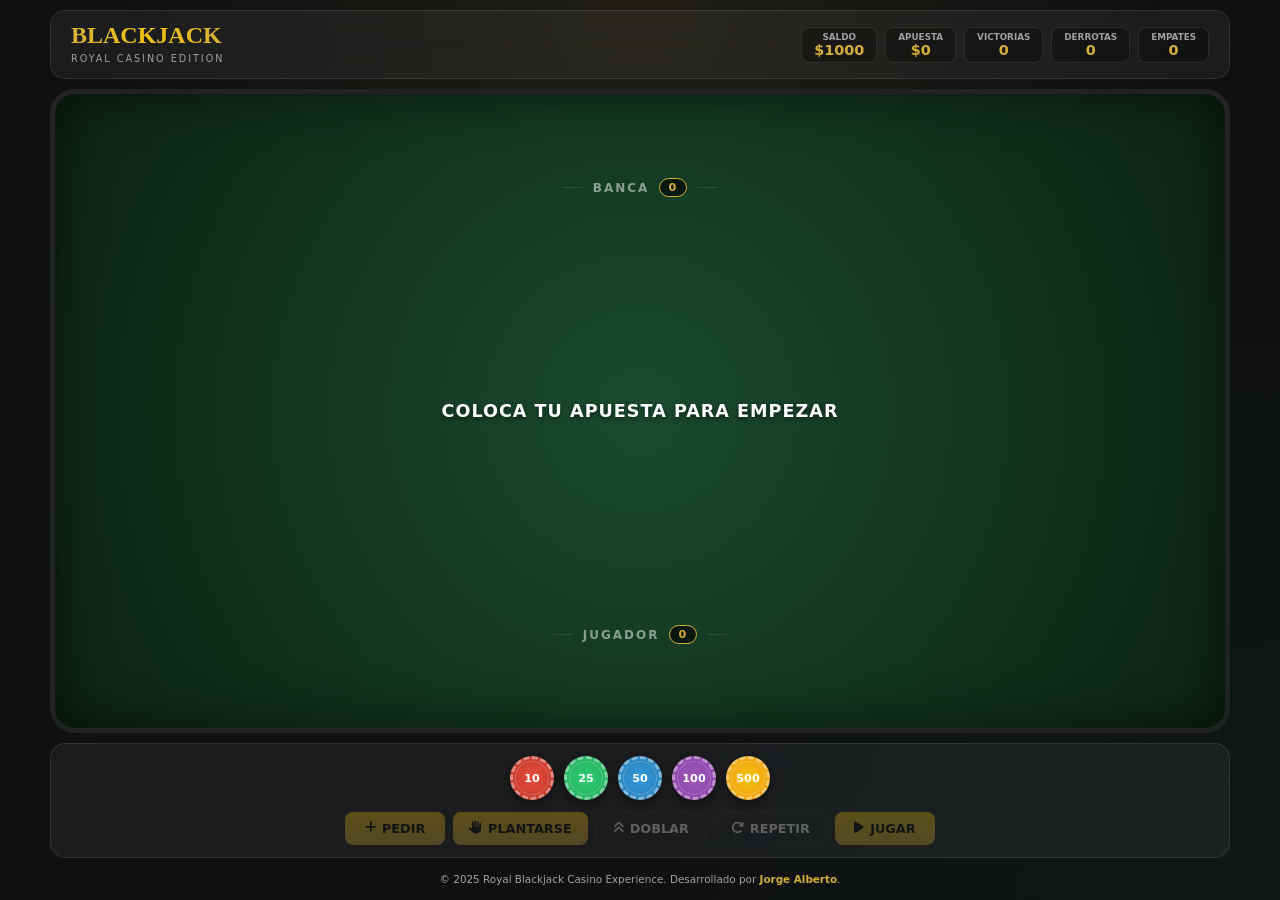
==== commit 215f8c72: "nuevos cambios" ====
--- a/index.html
+++ b/index.html
@@ -1,1079 +1,118 @@
 <!DOCTYPE html>
 <html lang="es">
+
 <head>
     <meta charset="UTF-8">
     <meta name="viewport" content="width=device-width, initial-scale=1.0">
-    <title>Blackjack Premium</title>
-    <link rel="stylesheet" href="https://cdnjs.cloudflare.com/ajax/libs/font-awesome/5.15.4/css/all.min.css">
-    <style>
-        :root {
-            --color-gold: #FFD700;
-            --color-gold-dark: #D4AF37;
-            --color-red: #E74C3C;
-            --color-green: #27AE60;
-            --color-dark: #1A1A1A; /* Un poco más oscuro que light */
-            --color-dark-light: #2C3E50;
-            --color-bg: #121212;
-            --color-bg-light: #1E1E1E;
-            --color-text: #ECF0F1;
-            --color-shadow: rgba(0, 0, 0, 0.5);
-        }
+    <title>Blackjack Premium | Royal Casino Experience</title>
+    <meta name="description"
+        content="Vive la experiencia definitiva de Blackjack con nuestra versión Premium. Gráficos de alta calidad y jugabilidad fluida.">
 
-        @import url('https://fonts.googleapis.com/css2?family=Playfair+Display:wght@700&display=swap');
+    <!-- Fonts & Icons -->
+    <link rel="stylesheet" href="https://cdnjs.cloudflare.com/ajax/libs/font-awesome/6.4.0/css/all.min.css">
+    <link rel="stylesheet" href="style.css">
+</head>
 
-        html {
-            touch-action: manipulation;
-            height: 100%;
-        }
+<body>
 
-        body {
-            margin: 0;
-            padding: 0;
-            background: var(--color-bg);
-            font-family: 'Arial', sans-serif;
-            color: var(--color-text);
-            min-height: 100vh;
-            display: flex;
-            flex-direction: column;
-            background-image: 
-                radial-gradient(circle at 10% 20%, rgba(255, 215, 0, 0.03) 0%, transparent 20%),
-                radial-gradient(circle at 90% 80%, rgba(255, 215, 0, 0.03) 0%, transparent 20%),
-                linear-gradient(to bottom, var(--color-bg), var(--color-dark));
-            overflow-x: hidden;
-            position: relative;
-        }
+    <div class="app-container">
+        <!-- Header -->
+        <header>
+            <div class="logo">
+                <h1>BLACKJACK</h1>
+                <span>Royal Casino Edition</span>
+            </div>
 
-        .container {
-            width: 95%;
-            max-width: 1200px;
-            margin: 20px auto;
-            background: rgba(30, 30, 30, 0.9);
-            padding: 30px;
-            border-radius: 15px;
-            box-shadow: 0 10px 30px var(--color-shadow);
-            border: 1px solid rgba(255, 215, 0, 0.2);
-            backdrop-filter: blur(5px);
-            flex: 1;
-        }
+            <div class="stats-grid">
+                <div class="stat-card" id="balance-card">
+                    <span class="stat-label">Saldo</span>
+                    <span class="stat-value">$<span id="balance">1000</span></span>
+                </div>
+                <div class="stat-card" id="bet-card" title="Click para reiniciar apuesta" style="cursor: pointer;">
+                    <span class="stat-label">Apuesta</span>
+                    <span class="stat-value">$<span id="bet">0</span></span>
+                </div>
+                <div class="stat-card">
+                    <span class="stat-label">Victorias</span>
+                    <span class="stat-value" id="wins">0</span>
+                </div>
+                <div class="stat-card">
+                    <span class="stat-label">Derrotas</span>
+                    <span class="stat-value" id="losses">0</span>
+                </div>
+                <div class="stat-card">
+                    <span class="stat-label">Empates</span>
+                    <span class="stat-value" id="pushes">0</span>
+                </div>
+            </div>
+        </header>
 
-        .game-header {
-            display: flex;
-            justify-content: space-between;
-            align-items: center;
-            margin-bottom: 30px;
-            padding: 20px;
-            background: linear-gradient(to right, var(--color-dark-light), var(--color-dark));
-            border-radius: 10px;
-            border-left: 5px solid var(--color-gold);
-            box-shadow: 0 5px 15px var(--color-shadow);
-        }
+        <!-- Game Table -->
+        <main class="game-table">
+            <!-- Dealer Section -->
+            <section class="hand-section">
+                <div class="hand-label">Banca <span class="score-badge" id="dealer-score">0</span></div>
+                <div id="dealer-cards" class="cards-wrapper">
+                    <!-- Cards will be injected here -->
+                </div>
+            </section>
 
-        .stats {
-            display: flex;
-            gap: 20px;
-            font-size: 1rem;
-        }
+            <!-- Status Message -->
+            <div class="game-status">
+                <div id="status-message" class="status-message">Haz tu apuesta para empezar</div>
+            </div>
 
-        .stats div {
-            padding: 10px 15px;
-            border-radius: 8px;
-            background: rgba(0, 0, 0, 0.3);
-            border: 1px solid rgba(255, 255, 255, 0.1);
-            min-width: 100px;
-            text-align: center;
-        }
+            <!-- Player Section -->
+            <section class="hand-section">
+                <div id="player-cards" class="cards-wrapper">
+                    <!-- Cards will be injected here -->
+                </div>
+                <div class="hand-label">Jugador <span class="score-badge" id="player-score">0</span></div>
+            </section>
+        </main>
 
-        .stats span {
-            display: block;
-            font-size: 1.4rem;
-            font-weight: bold;
-            color: var(--color-gold);
-            margin-top: 5px;
-        }
+        <!-- Controls Panel -->
+        <section class="controls-panel">
+            <div class="betting-section">
+                <div class="chip chip-10" data-amount="10" title="Apostar $10">10</div>
+                <div class="chip chip-25" data-amount="25" title="Apostar $25">25</div>
+                <div class="chip chip-50" data-amount="50" title="Apostar $50">50</div>
+                <div class="chip chip-100" data-amount="100" title="Apostar $100">100</div>
+                <div class="chip chip-500" data-amount="500" title="Apostar $500">500</div>
+            </div>
 
-        .chip-container {
-            display: flex;
-            gap: 15px;
-            margin: 30px 0;
-            justify-content: center;
-            flex-wrap: wrap;
-        }
+            <div class="action-buttons">
+                <button id="hit-btn" class="btn btn-primary" disabled>
+                    <i class="fas fa-plus"></i> Pedir
+                </button>
+                <button id="stand-btn" class="btn btn-primary" disabled>
+                    <i class="fas fa-hand-paper"></i> Plantarse
+                </button>
+                <button id="double-btn" class="btn btn-outline" disabled>
+                    <i class="fas fa-angle-double-up"></i> Doblar
+                </button>
+                <button id="repeat-btn" class="btn btn-outline" disabled>
+                    <i class="fas fa-redo"></i> Repetir
+                </button>
+                <button id="new-game-btn" class="btn btn-primary" disabled>
+                    <i class="fas fa-play"></i> Jugar
+                </button>
+            </div>
+        </section>
 
-        .chip {
-            width: 70px;
-            height: 70px;
-            border-radius: 50%;
-            display: flex;
-            align-items: center;
-            justify-content: center;
-            cursor: pointer;
-            transition: all 0.3s ease;
-            font-weight: bold;
-            color: white;
-            font-size: 1.2rem;
-            box-shadow: 0 4px 8px var(--color-shadow);
-            position: relative;
-            overflow: hidden;
-            border: 2px solid var(--color-gold);
-        }
-
-        .chip::before {
-            content: '';
-            position: absolute;
-            top: -50%;
-            left: -50%;
-            width: 200%;
-            height: 200%;
-            background: radial-gradient(circle, rgba(255,255,255,0.3) 0%, rgba(255,255,255,0) 70%);
-            transform: rotate(45deg);
-            transition: all 0.3s;
-        }
-
-        .chip:hover {
-            transform: translateY(-5px) scale(1.1);
-            box-shadow: 0 8px 15px var(--color-shadow);
-        }
-
-        .chip:hover::before {
-            left: 100%;
-        }
-
-        .section-title {
-            text-align: center;
-            margin: 30px 0 15px;
-            color: var(--color-gold);
-            font-size: 1.8rem;
-            text-transform: uppercase;
-            letter-spacing: 3px;
-            font-weight: bold;
-            text-shadow: 0 2px 5px var(--color-shadow);
-            position: relative;
-        }
-
-        .section-title::after {
-            content: '';
-            display: block;
-            width: 100px;
-            height: 3px;
-            background: linear-gradient(to right, transparent, var(--color-gold), transparent);
-            margin: 10px auto;
-        }
-
-        .cards-container {
-            display: flex;
-            gap: 20px;
-            min-height: 200px;
-            margin: 30px 0;
-            padding: 30px;
-            background: rgba(0, 0, 0, 0.2);
-            border-radius: 15px;
-            border: 1px solid rgba(255, 215, 0, 0.1);
-            justify-content: center;
-            flex-wrap: wrap;
-            box-shadow: inset 0 0 20px rgba(0, 0, 0, 0.5);
-            position: relative;
-            overflow: hidden; 
-        }
-
-        .cards-container::before {
-            content: '';
-            position: absolute;
-            top: 0;
-            left: 0;
-            right: 0;
-            bottom: 0;
-            background: 
-                linear-gradient(135deg, rgba(255,215,0,0.05) 0%, transparent 20%),
-                linear-gradient(-135deg, rgba(255,215,0,0.05) 0%, transparent 20%);
-            pointer-events: none;
-        }
-
-        .card {
-            width: 120px;
-            height: 168px;
-            background: white;
-            border-radius: 12px;
-            display: flex;
-            flex-direction: column;
-            justify-content: space-between;
-            align-items: center;
-            font-size: 28px;
-            color: #333;
-            position: relative;
-            box-shadow: 5px 5px 15px var(--color-shadow);
-            transition: all 0.3s ease;
-            animation: dealCard 0.5s ease-out;
-            transform-style: preserve-3d;
-            padding: 15px;
-            flex-shrink: 0;
-        }
-
-        .card-value {
-            font-size: 2rem;
-            font-weight: bold;
-            align-self: flex-start;
-        }
-
-        .card-suit {
-            font-size: 3rem;
-            margin: auto 0;
-        }
-
-        .card-value-bottom {
-            align-self: flex-end;
-            transform: rotate(180deg);
-        }
-
-        .hearts, .diamonds { color: var(--color-red); }
-        .spades, .clubs { color: var(--color-dark); }
-
-        .hidden-card {
-            background: linear-gradient(135deg, var(--color-dark-light), var(--color-dark));
-            color: transparent;
-            position: relative;
-            overflow: hidden;
-            border: 2px solid var(--color-gold-dark);
-        }
-
-        .hidden-card::before {
-            content: '';
-            position: absolute;
-            top: 0;
-            left: 0;
-            right: 0;
-            bottom: 0;
-            background: 
-                repeating-linear-gradient(
-                    45deg,
-                    rgba(255,215,0,0.1) 0px,
-                    rgba(255,215,0,0.1) 2px,
-                    transparent 2px,
-                    transparent 8px
-                );
-        }
-
-        .hidden-card::after {
-            content: '♠';
-            position: absolute;
-            color: rgba(255,255,255,0.05);
-            font-size: 100px;
-            transform: rotate(30deg);
-            top: 50%;
-            left: 50%;
-            transform: translate(-50%, -50%) rotate(30deg);
-        }
-
-        .controls {
-            display: flex;
-            gap: 20px;
-            justify-content: center;
-            margin-top: 40px;
-            flex-wrap: wrap;
-        }
-
-        button {
-            padding: 18px 40px;
-            border: none;
-            border-radius: 8px;
-            background: linear-gradient(to bottom, var(--color-gold), var(--color-gold-dark));
-            color: var(--color-dark);
-            font-weight: bold;
-            cursor: pointer;
-            transition: all 0.3s ease;
-            text-transform: uppercase;
-            letter-spacing: 1px;
-            min-width: 180px;
-            font-size: 1.1rem;
-            box-shadow: 0 5px 15px rgba(0, 0, 0, 0.3);
-            position: relative;
-            overflow: hidden;
-        }
-
-        button::before {
-            content: '';
-            position: absolute;
-            top: 0;
-            left: -100%;
-            width: 100%;
-            height: 100%;
-            background: linear-gradient(90deg, transparent, rgba(255,255,255,0.2), transparent);
-            transition: all 0.5s;
-        }
-
-        button:hover {
-            transform: translateY(-3px);
-            box-shadow: 0 8px 20px rgba(0, 0, 0, 0.4);
-        }
-
-        button:hover::before {
-            left: 100%;
-        }
-
-        button:active {
-            transform: translateY(1px);
-        }
-
-        button:disabled {
-            background: linear-gradient(to bottom, #666, #555);
-            color: #999;
-            cursor: not-allowed;
-            transform: none;
-            box-shadow: none;
-        }
-
-        button:disabled::before {
-            display: none;
-        }
-
-        .message {
-            text-align: center;
-            font-size: 1.8rem;
-            margin: 30px 0;
-            min-height: 50px;
-            color: var(--color-gold);
-            text-shadow: 0 2px 5px var(--color-shadow);
-            padding: 20px;
-            border-radius: 10px;
-            background: rgba(0, 0, 0, 0.3);
-            border-left: 5px solid var(--color-gold);
-            animation: fadeIn 0.5s ease;
-        }
-
-        .message.win {
-            background: rgba(39, 174, 96, 0.2);
-            border-left-color: var(--color-green);
-            color: var(--color-green);
-            animation: pulse 1.5s infinite;
-        }
-
-        .message.lose {
-            background: rgba(231, 76, 60, 0.2);
-            border-left-color: var(--color-red);
-            color: var(--color-red);
-        }
-
-        .message.push {
-            background: rgba(52, 152, 219, 0.2);
-            border-left-color: #3498db;
-            color: #3498db;
-        }
-
-        @keyframes dealCard {
-            0% { transform: translate(-100px, -100px) rotate(15deg); opacity: 0; }
-            100% { transform: translate(0) rotate(0); opacity: 1; }
-        }
-
-        @keyframes flip {
-            0% { transform: rotateY(0deg); }
-            50% { transform: rotateY(90deg); }
-            100% { transform: rotateY(0deg); }
-        }
-
-        @keyframes pulse {
-            0% { transform: scale(1); }
-            50% { transform: scale(1.05); }
-            100% { transform: scale(1); }
-        }
-
-        @keyframes fadeIn {
-            from { opacity: 0; transform: translateY(20px); }
-            to { opacity: 1; transform: translateY(0); }
-        }
-
-        .game-title {
-            font-family: 'Playfair Display', serif;
-            text-align: center;
-            font-size: 3rem;
-            color: var(--color-gold);
-            margin-bottom: 30px;
-            text-shadow: 0 0 10px var(--color-gold-dark), 0 0 20px var(--color-shadow);
-            letter-spacing: 2px;
-            position: relative;
-        }
-
-        .game-title::after {
-            content: '';
-            display: block;
-            width: 200px;
-            height: 3px;
-            background: linear-gradient(to right, transparent, var(--color-gold), transparent);
-            margin: 15px auto;
-            border-radius: 50%;
-        }
-
-        /* Estilos del footer */
-        footer {
-            width: 100%;
-            /* Nuevo degradado sutil */
-            background: linear-gradient(to top, var(--color-dark), var(--color-dark-light));
-            padding: 20px 0;
-            text-align: center;
-            margin-top: auto;
-            /* Borde superior dorado con transparencia */
-            border-top: 2px solid rgba(255, 215, 0, 0.3); 
-            /* Sombra interior para darle profundidad */
-            box-shadow: inset 0 8px 15px rgba(0, 0, 0, 0.4); 
-            position: relative;
-            bottom: 0;
-        }
-
-        .footer-content {
-            max-width: 1200px;
-            margin: 0 auto;
-            padding: 0 20px;
-        }
-
-        .footer-content p {
-            margin: 0;
-            color: var(--color-text);
-            font-size: 0.9rem;
-            display: flex;
-            align-items: center;
-            justify-content: center;
-            gap: 10px;
-            flex-wrap: wrap;
-        }
-
-        .instagram-icon {
-            color: var(--color-text); /* Color inicial de texto */
-            transition: all 0.3s ease;
-            font-size: 1.2rem;
-        }
-
-        .instagram-icon:hover {
-            color: #E1306C; /* Rosa vibrante al pasar el ratón */
-            transform: scale(1.2);
-        }
-
-        /* Media Queries para móvil */
-        @media (max-width: 768px) {
-            .container {
-                padding: 15px;
-                width: calc(100% - 20px); 
-                margin: 10px auto;
-                border-radius: 0; 
-            }
-            
-            .game-header {
-                flex-direction: column;
-                gap: 15px;
-                padding: 15px;
-            }
-            
-            .stats {
-                flex-wrap: wrap;
-                justify-content: center;
-                gap: 10px;
-                width: 100%;
-            }
-            
-            .stats div {
-                min-width: 80px;
-                padding: 8px 10px;
-                font-size: 0.9rem;
-            }
-            
-            .stats span {
-                font-size: 1.2rem;
-            }
-            
-            .cards-container {
-                padding: 15px;
-                min-height: 120px; 
-                margin: 15px 0;
-                gap: 10px; 
-            }
-            
-            .card {
-                width: 75px; 
-                height: 105px; 
-                font-size: 18px;
-                padding: 8px;
-            }
-            
-            .card-value {
-                font-size: 1.1rem;
-            }
-            
-            .card-suit {
-                font-size: 1.6rem;
-            }
-            
-            .controls {
-                gap: 8px;
-                margin-top: 20px;
-            }
-            
-            button {
-                padding: 12px 18px;
-                min-width: unset;
-                flex-grow: 1;
-                font-size: 0.9rem;
-            }
-            
-            .message {
-                font-size: 1.2rem;
-                padding: 15px;
-                margin: 20px 0;
-            }
-            
-            .section-title {
-                font-size: 1.3rem;
-                margin: 20px 0 10px;
-            }
-            
-            .chip-container {
-                gap: 10px;
-                margin: 20px 0;
-            }
-            
-            .chip {
-                width: 50px;
-                height: 50px;
-                font-size: 0.9rem;
-            }
-            
-            .game-title {
-                font-size: 2rem;
-                margin-bottom: 20px;
-            }
-            
-            .game-title::after {
-                width: 150px;
-            }
-            
-            /* Footer en móvil */
-            footer {
-                padding: 15px 0;
-            }
-            
-            .footer-content p {
-                font-size: 0.8rem;
-                flex-direction: row; 
-                gap: 5px;
-            }
-        }
-
-        @media (max-width: 480px) {
-            .card {
-                width: 60px; 
-                height: 84px;
-                font-size: 14px;
-                padding: 5px;
-            }
-            
-            .card-value {
-                font-size: 0.9rem;
-            }
-            
-            .card-suit {
-                font-size: 1.2rem;
-            }
-            
-            button {
-                min-width: unset;
-                padding: 8px 12px;
-                font-size: 0.8rem;
-                flex-basis: auto;
-            }
-            
-            .chip-container {
-                gap: 8px;
-                margin: 15px 0;
-            }
-            
-            .chip {
-                width: 40px;
-                height: 40px;
-                font-size: 0.7rem;
-            }
-            
-            .section-title {
-                font-size: 1rem;
-            }
-            
-            .message {
-                font-size: 1rem;
-                padding: 10px;
-            }
-            
-            .game-title {
-                font-size: 1.6rem;
-            }
-        }
-    </style>
-</head>
-<body>
-    <div class="container">
-        <h1 class="game-title">BLACKJACK</h1>
-        
-        <div class="game-header">
-            <div class="stats">
-                <div>Saldo: <span id="balance">1000</span></div>
-                <div>Apuesta: <span id="bet">0</span></div>
-            </div>
-            <div class="stats">
-                <div>Victorias: <span id="wins">0</span></div>
-                <div>Derrotas: <span id="losses">0</span></div>
-                <div>Empates: <span id="pushes">0</span></div>
-            </div>
-        </div>
-
-        <div class="section-title">Haz tu apuesta</div>
-        <div class="chip-container">
-            <div class="chip" style="background: linear-gradient(135deg, #E74C3C, #C0392B)" onclick="placeBet(10)">10</div>
-            <div class="chip" style="background: linear-gradient(135deg, #2ECC71, #27AE60)" onclick="placeBet(25)">25</div>
-            <div class="chip" style="background: linear-gradient(135deg, #3498DB, #2980B9)" onclick="placeBet(50)">50</div>
-            <div class="chip" style="background: linear-gradient(135deg, #9B59B6, #8E44AD)" onclick="placeBet(100)">100</div>
-            <div class="chip" style="background: linear-gradient(135deg, #F1C40F, #F39C12)" onclick="placeBet(500)">500</div>
-        </div>
-
-        <div class="section-title">Dealer</div>
-        <div id="dealer-cards" class="cards-container"></div>
-        <div class="section-title">Jugador</div>
-        <div id="player-cards" class="cards-container"></div>
-        
-        <div class="message" id="message">Haz tu apuesta para comenzar</div>
-        
-        <div class="controls">
-            <button id="hit-btn" onclick="playerHit()" disabled>Pedir</button>
-            <button id="stand-btn" onclick="playerStand()" disabled>Plantarse</button>
-            <button id="double-btn" onclick="doubleDown()" disabled>Doblar</button>
-            <button id="repeat-bet-btn" onclick="repeatLastBet()" disabled>Repetir Apuesta</button>
-            <button id="new-game-btn" onclick="startGame()" disabled>Nuevo Juego</button>
-        </div>
+        <!-- Footer -->
+        <footer>
+            <p>&copy; 2025 Royal Blackjack Casino Experience. Desarrollado por <a href="https://www.instagram.com/jorge_shh/" target="_blank" style="color: var(--primary); text-decoration: none; font-weight: 700;">Jorge Alberto</a>.</p>
+        </footer>
     </div>
 
-    <audio id="cardSound">
-        <source src="https://assets.mixkit.co/sfx/preview/mixkit-playing-card-put-down-2564.mp3" type="audio/mpeg">
-    </audio>
-    <audio id="winSound">
-        <source src="https://assets.mixkit.co/sfx/preview/mixkit-winning-chimes-2015.mp3" type="audio/mpeg">
-    </audio>
-    <audio id="loseSound">
-        <source src="https://assets.mixkit.co/sfx/preview/mixkit-sad-game-over-1943.mp3" type="audio/mpeg">
-    </audio>
+    <!-- Audio Assets -->
+    <audio id="cardSound" src="https://assets.mixkit.co/sfx/preview/mixkit-playing-card-put-down-2564.mp3"></audio>
+    <audio id="winSound" src="https://assets.mixkit.co/sfx/preview/mixkit-winning-chimes-2015.mp3"></audio>
+    <audio id="loseSound" src="https://assets.mixkit.co/sfx/preview/mixkit-sad-game-over-1943.mp3"></audio>
+    <audio id="chipsSound" src="https://assets.mixkit.co/sfx/preview/mixkit-casino-chips-stacking-2012.mp3"></audio>
 
-    <footer>
-        <div class="footer-content">
-            <p>
-                <a href="https://www.instagram.com/jorge_shh/" class="instagram-icon" aria-label="Perfil de Instagram de Jorge Alberto">
-                    <i class="fab fa-instagram"></i>
-                </a>
-                Jorge Alberto · Blackjack · Todos los derechos reservados. © 2025
-            </p>
-        </div>
-    </footer>
+    <script src="script.js"></script>
+</body>
 
-    <script> 
-        // Variables del juego
-        let deck = [];
-        let playerHand = [];
-        let dealerHand = [];
-        let gameOver = true;
-        let balance = 1000;
-        let currentBet = 0;
-        let lastBet = 0; 
-        let wins = 0, losses = 0, pushes = 0;
-        let canDoubleDown = false;
-
-        // Configuración de tiempos (en milisegundos)
-        const DEAL_DELAY = 500;
-        const CARD_ANIMATION_DURATION = 600;
-
-        // Elementos del DOM
-        const hitBtn = document.getElementById('hit-btn');
-        const standBtn = document.getElementById('stand-btn');
-        const doubleBtn = document.getElementById('double-btn');
-        const newGameBtn = document.getElementById('new-game-btn');
-        const repeatBetBtn = document.getElementById('repeat-bet-btn');
-        const messageDiv = document.getElementById('message');
-
-        // Inicialización
-        document.addEventListener('DOMContentLoaded', () => {
-            updateUI();
-            createDeck();
-        });
-
-        // Funciones del juego
-        function updateUI() {
-            document.getElementById('balance').textContent = balance;
-            document.getElementById('bet').textContent = currentBet;
-            document.getElementById('wins').textContent = wins;
-            document.getElementById('losses').textContent = losses;
-            document.getElementById('pushes').textContent = pushes;
-
-            newGameBtn.disabled = currentBet === 0 || !gameOver;
-            hitBtn.disabled = gameOver || currentBet === 0;
-            standBtn.disabled = gameOver || currentBet === 0;
-            doubleBtn.disabled = !canDoubleDown || gameOver || balance < currentBet || playerHand.length !== 2;
-            
-            repeatBetBtn.disabled = !gameOver || lastBet === 0 || balance < lastBet;
-        }
-
-        function repeatLastBet() {
-            if(gameOver && lastBet > 0 && balance >= lastBet) {
-                currentBet = lastBet;
-                balance -= lastBet;
-                updateUI();
-                playSound('cardSound');
-                startGame();
-            }
-        }
-
-        function placeBet(amount) {
-            if(gameOver && balance >= amount) {
-                currentBet += amount;
-                lastBet = currentBet;
-                balance -= amount;
-                updateUI();
-                playSound('cardSound');
-            }
-        }
-
-        function createDeck() {
-            const suits = ['hearts', 'diamonds', 'clubs', 'spades'];
-            const values = ['A', '2', '3', '4', '5', '6', '7', '8', '9', '10', 'J', 'Q', 'K'];
-            
-            deck = [];
-            for(let suit of suits) {
-                for(let value of values) {
-                    deck.push({
-                        suit: suit,
-                        value: value,
-                        numericValue: getNumericValue(value)
-                    });
-                }
-            }
-            shuffleDeck();
-        }
-
-        function shuffleDeck() {
-            for(let i = deck.length - 1; i > 0; i--) {
-                const j = Math.floor(Math.random() * (i + 1));
-                [deck[i], deck[j]] = [deck[j], deck[i]];
-            }
-        }
-
-        function getNumericValue(value) {
-            if(['J', 'Q', 'K'].includes(value)) return 10;
-            if(value === 'A') return 11;
-            return parseInt(value);
-        }
-
-        function calculateScore(hand) {
-            let score = hand.reduce((acc, card) => acc + card.numericValue, 0);
-            let aces = hand.filter(card => card.value === 'A').length;
-            
-            while(score > 21 && aces > 0) {
-                score -= 10;
-                aces--;
-            }
-            return score;
-        }
-
-        function createCardElement(card, hidden = false) {
-            const cardDiv = document.createElement('div');
-            cardDiv.className = `card ${hidden ? 'hidden-card' : card.suit}`;
-            cardDiv.style.animationDuration = `${CARD_ANIMATION_DURATION}ms`;
-            
-            if(!hidden) {
-                const suitSymbol = {
-                    hearts: '♥',
-                    diamonds: '♦',
-                    clubs: '♣',
-                    spades: '♠'
-                }[card.suit];
-                
-                cardDiv.innerHTML = `
-                    <div class="card-value">${card.value}</div>
-                    <div class="card-suit">${suitSymbol}</div>
-                    <div class="card-value-bottom">${card.value}</div>
-                `;
-            }
-            return cardDiv;
-        }
-
-        function updateDisplay() {
-            const dealerCardsDiv = document.getElementById('dealer-cards');
-            const playerCardsDiv = document.getElementById('player-cards');
-            
-            dealerCardsDiv.innerHTML = '';
-            playerCardsDiv.innerHTML = '';
-            
-            dealerHand.forEach((card, index) => {
-                const cardElement = createCardElement(card, index === 0 && !gameOver);
-                if(index === 0 && !gameOver) {
-                    cardElement.classList.add('hidden-card');
-                }
-                dealerCardsDiv.appendChild(cardElement);
-            });
-            
-            playerHand.forEach(card => {
-                playerCardsDiv.appendChild(createCardElement(card));
-            });
-            
-            const dealerScoreElement = document.createElement('div');
-            dealerScoreElement.style.cssText = 'width: 100%; text-align: center; margin-top: 15px; font-size: 1.2rem; color: var(--color-text);';
-            
-            if(gameOver) {
-                dealerScoreElement.textContent = `Puntuación: ${calculateScore(dealerHand)}`;
-            } else {
-                const visibleCard = dealerHand.length > 1 ? dealerHand[1] : dealerHand[0];
-                dealerScoreElement.textContent = `Puntuación: ${getNumericValue(visibleCard.value)}`;
-            }
-            dealerCardsDiv.appendChild(dealerScoreElement);
-
-            const playerScoreElement = document.createElement('div');
-            playerScoreElement.style.cssText = 'width: 100%; text-align: center; margin-top: 15px; font-size: 1.2rem; color: var(--color-text);';
-            playerScoreElement.textContent = `Puntuación: ${calculateScore(playerHand)}`;
-            playerCardsDiv.appendChild(playerScoreElement);
-        }
-
-        function dealCardWithAnimation(recipient, delay) {
-            return new Promise(resolve => {
-                setTimeout(() => {
-                    if(deck.length === 0) {
-                        createDeck();
-                    }
-                    recipient.push(deck.pop());
-                    updateDisplay();
-                    playSound('cardSound');
-                    
-                    if(recipient === playerHand && playerHand.length === 2) {
-                        canDoubleDown = true;
-                        updateUI();
-                    }
-                    resolve();
-                }, delay);
-            });
-        }
-
-        async function startGame() {
-            if(currentBet === 0) {
-                showMessage('Debes hacer una apuesta primero');
-                return;
-            }
-            
-            gameOver = false;
-            playerHand = [];
-            dealerHand = [];
-            canDoubleDown = false;
-            
-            if(deck.length < 15) {
-                createDeck();
-                showMessage('Barajando cartas...');
-            }
-            
-            showMessage('Repartiendo cartas...');
-            
-            hitBtn.disabled = true;
-            standBtn.disabled = true;
-            doubleBtn.disabled = true;
-            newGameBtn.disabled = true;
-            repeatBetBtn.disabled = true;
-            
-            await dealCardWithAnimation(dealerHand, 0);
-            await dealCardWithAnimation(playerHand, DEAL_DELAY);
-            await dealCardWithAnimation(dealerHand, DEAL_DELAY * 2);
-            await dealCardWithAnimation(playerHand, DEAL_DELAY * 3);
-            
-            checkForBlackjack();
-            updateUI();
-            
-            if (!gameOver) {
-                hitBtn.disabled = false;
-                standBtn.disabled = false;
-                doubleBtn.disabled = !canDoubleDown || balance < currentBet;
-            }
-        }
-
-        function checkForBlackjack() {
-            const playerScore = calculateScore(playerHand);
-            const dealerScore = calculateScore(dealerHand);
-            
-            const playerHasBlackjack = playerScore === 21 && playerHand.length === 2;
-            const dealerHasBlackjack = dealerScore === 21 && dealerHand.length === 2;
-            
-            if(playerHasBlackjack && dealerHasBlackjack) {
-                gameOver = true;
-                revealDealerCard();
-                balance += currentBet;
-                pushes++;
-                showMessage('Ambos tienen Blackjack! Empate', 'push');
-            } else if(playerHasBlackjack) {
-                gameOver = true;
-                revealDealerCard();
-                balance += Math.floor(currentBet * 2.5);
-                wins++;
-                showMessage('¡Blackjack! ¡Ganas $' + Math.floor(currentBet * 1.5), 'win');
-                playSound('winSound');
-            } else if(dealerHasBlackjack) {
-                gameOver = true;
-                revealDealerCard();
-                losses++;
-                showMessage('Dealer tiene Blackjack', 'lose');
-                playSound('loseSound');
-            } else if(playerScore === 21) {
-                showMessage('Tienes 21!');
-                hitBtn.disabled = true;
-                doubleBtn.disabled = true;
-            }
-            
-            updateUI();
-        }
-
-        async function playerHit() {
-            if(gameOver) return;
-            
-            hitBtn.disabled = true;
-            standBtn.disabled = true;
-            doubleBtn.disabled = true;
-
-            await dealCardWithAnimation(playerHand, 0);
-            canDoubleDown = false;
-            
-            const playerScore = calculateScore(playerHand);
-            if(playerScore > 21) {
-                gameOver = true;
-                revealDealerCard();
-                losses++;
-                showMessage('¡Te pasaste! Pierdes', 'lose');
-                playSound('loseSound');
-            }
-            updateUI();
-            if (!gameOver) {
-                hitBtn.disabled = false;
-                standBtn.disabled = false;
-            }
-        }
-
-        async function playerStand() {
-            if(gameOver) return;
-            gameOver = true;
-            hitBtn.disabled = true;
-            standBtn.disabled = true;
-            doubleBtn.disabled = true;
-
-            revealDealerCard();
-            await new Promise(resolve => setTimeout(resolve, 1000));
-            dealerTurn();
-        }
-
-        async function doubleDown() {
-            if(playerHand.length === 2 && balance >= currentBet && !gameOver) {
-                balance -= currentBet;
-                currentBet *= 2;
-                updateUI();
-
-                hitBtn.disabled = true;
-                standBtn.disabled = true;
-                doubleBtn.disabled = true;
-
-                await dealCardWithAnimation(playerHand, 0);
-                canDoubleDown = false;
-
-                if (calculateScore(playerHand) <= 21) {
-                    playerStand();
-                } else {
-                    gameOver = true;
-                    revealDealerCard();
-                    losses++;
-                    showMessage('¡Te pasaste al doblar! Pierdes', 'lose');
-                    playSound('loseSound');
-                    updateUI();
-                }
-            }
-        }
-
-        function dealerTurn() {
-            let dealerScore = calculateScore(dealerHand);
-            
-            const drawCard = () => {
-                if(dealerScore < 17) {
-                    dealCardWithAnimation(dealerHand, DEAL_DELAY).then(() => {
-                        dealerScore = calculateScore(dealerHand);
-                        if (gameOver) return;
-                        setTimeout(drawCard, 1000);
-                    });
-                } else {
-                    determineWinner();
-                }
-            };
-            
-            drawCard();
-        }
-
-        function revealDealerCard() {
-            const firstCardElement = document.querySelector('#dealer-cards .hidden-card');
-            if(firstCardElement && dealerHand.length > 0) {
-                firstCardElement.classList.remove('hidden-card');
-                firstCardElement.classList.add(dealerHand[0].suit);
-                firstCardElement.style.animation = 'flip 0.5s ease-out forwards';
-
-                setTimeout(() => {
-                    const suitSymbol = {
-                        hearts: '♥',
-                        diamonds: '♦',
-                        clubs: '♣',
-                        spades: '♠'
-                    }[dealerHand[0].suit];
-                    firstCardElement.innerHTML = `
-                        <div class="card-value">${dealerHand[0].value}</div>
-                        <div class="card-suit">${suitSymbol}</div>
-                        <div class="card-value-bottom">${dealerHand[0].value}</div>
-                    `;
-                    firstCardElement.style.animation = '';
-                    updateDisplay();
-                }, 500);
-                
-                playSound('cardSound');
-            }
-        }
-
-        function determineWinner() {
-            const playerScore = calculateScore(playerHand);
-            const dealerScore = calculateScore(dealerHand);
-            
-            if(dealerScore > 21) {
-                balance += currentBet * 2;
-                wins++;
-                showMessage('Dealer se pasó! ¡Ganas $' + currentBet * 2, 'win');
-                playSound('winSound');
-            } else if(playerScore > dealerScore) {
-                balance += currentBet * 2;
-                wins++;
-                showMessage('¡Ganaste! $' + currentBet * 2, 'win');
-                playSound('winSound');
-            } else if(dealerScore > playerScore) {
-                losses++;
-                showMessage('Dealer gana', 'lose');
-                playSound('loseSound');
-            } else {
-                balance += currentBet;
-                pushes++;
-                showMessage('Empate', 'push');
-            }
-            
-            currentBet = 0;
-            gameOver = true;
-            updateUI();
-        }
-
-        function showMessage(msg, type = '') {
-            messageDiv.textContent = msg;
-            messageDiv.className = 'message';
-            if(type) messageDiv.classList.add(type);
-            messageDiv.style.display = 'block';
-        }
-
-        function playSound(soundId) {
-            const sound = document.getElementById(soundId);
-            if(sound) {
-                sound.currentTime = 0;
-                sound.play().catch(e => console.log("Error al reproducir sonido:", e));
-            }
-        }
-    </script>
-</body>
 </html>
--- a/style.css
+++ b/style.css
@@ -0,0 +1,403 @@
+:root {
+    --primary: #d4af37;
+    --primary-light: #f1c40f;
+    --primary-dark: #9a7d23;
+    --secondary: #27ae60;
+    --accent: #e74c3c;
+    --bg-dark: #0f1012;
+    --glass-bg: rgba(255, 255, 255, 0.05);
+    --glass-border: rgba(255, 255, 255, 0.1);
+    --text-main: #ffffff;
+    --text-muted: #a0a0a0;
+    --shadow-lg: 0 10px 30px rgba(0, 0, 0, 0.5);
+    --font-main: 'Inter', system-ui, -apple-system, sans-serif;
+    --font-title: 'Playfair Display', serif;
+}
+
+@import url('https://fonts.googleapis.com/css2?family=Inter:wght@300;400;600;700&family=Playfair+Display:wght@700;900&display=swap');
+
+* {
+    margin: 0;
+    padding: 0;
+    box-sizing: border-box;
+}
+
+body {
+    background-color: var(--bg-dark);
+    color: var(--text-main);
+    font-family: var(--font-main);
+    height: 100vh;
+    display: flex;
+    flex-direction: column;
+    overflow: hidden;
+    background-image: 
+        radial-gradient(circle at 50% 0%, rgba(212, 175, 55, 0.08) 0%, transparent 50%),
+        radial-gradient(circle at 100% 100%, rgba(39, 174, 96, 0.05) 0%, transparent 40%);
+}
+
+.app-container {
+    max-width: 1200px;
+    width: 100%;
+    margin: 0 auto;
+    padding: 10px;
+    height: 100vh;
+    display: flex;
+    flex-direction: column;
+    gap: 10px;
+}
+
+/* Header */
+header {
+    display: flex;
+    justify-content: space-between;
+    align-items: center;
+    padding: 12px 20px;
+    background: var(--glass-bg);
+    backdrop-filter: blur(20px);
+    border: 1px solid var(--glass-border);
+    border-radius: 15px;
+    flex-shrink: 0;
+}
+
+.logo h1 {
+    font-family: var(--font-title);
+    font-size: 1.5rem;
+    background: linear-gradient(to right, var(--primary), var(--primary-light), var(--primary));
+    -webkit-background-clip: text;
+    -webkit-text-fill-color: transparent;
+    line-height: 1;
+}
+
+.logo span {
+    font-size: 0.6rem;
+    text-transform: uppercase;
+    letter-spacing: 2px;
+    color: var(--text-muted);
+}
+
+.stats-grid {
+    display: flex;
+    gap: 8px;
+}
+
+.stat-card {
+    background: rgba(0, 0, 0, 0.3);
+    padding: 4px 12px;
+    border-radius: 8px;
+    border: 1px solid var(--glass-border);
+    display: flex;
+    flex-direction: column;
+    align-items: center;
+    min-width: 70px;
+}
+
+.stat-label {
+    font-size: 0.55rem;
+    text-transform: uppercase;
+    color: var(--text-muted);
+    font-weight: 700;
+}
+
+.stat-value {
+    font-size: 0.9rem;
+    font-weight: 700;
+    color: var(--primary);
+}
+
+/* Game Table */
+.game-table {
+    flex: 1;
+    display: flex;
+    flex-direction: column;
+    justify-content: space-evenly;
+    background: radial-gradient(circle at center, #1a4a2e 0%, #0c2114 100%);
+    border-radius: 25px;
+    padding: 15px;
+    border: 5px solid #222;
+    box-shadow: inset 0 0 50px rgba(0,0,0,0.5);
+    position: relative;
+    overflow: hidden;
+}
+
+.hand-section {
+    display: flex;
+    flex-direction: column;
+    align-items: center;
+    gap: 10px;
+}
+
+.hand-label {
+    font-size: 0.75rem;
+    text-transform: uppercase;
+    letter-spacing: 2px;
+    color: rgba(255, 255, 255, 0.5);
+    font-weight: 600;
+    display: flex;
+    align-items: center;
+    gap: 10px;
+}
+
+.hand-label::before, .hand-label::after {
+    content: '';
+    width: 20px;
+    height: 1px;
+    background: rgba(255, 255, 255, 0.1);
+}
+
+.cards-wrapper {
+    display: flex;
+    gap: 8px;
+    min-height: 120px;
+    justify-content: center;
+    perspective: 1000px;
+}
+
+/* Playing Cards */
+.playing-card {
+    width: 85px;
+    height: 120px;
+    background: #fff;
+    border-radius: 8px;
+    position: relative;
+    box-shadow: 0 5px 15px rgba(0,0,0,0.4);
+    transition: transform 0.6s cubic-bezier(0.23, 1, 0.32, 1);
+    transform-style: preserve-3d;
+}
+
+.playing-card.dealing {
+    animation: dealIn 0.5s ease-out backwards;
+}
+
+@keyframes dealIn {
+    from { transform: translate(-300px, -300px) rotate(-20deg); opacity: 0; }
+}
+
+.card-face {
+    position: absolute;
+    width: 100%;
+    height: 100%;
+    backface-visibility: hidden;
+    display: flex;
+    flex-direction: column;
+    justify-content: space-between;
+    padding: 6px;
+    border-radius: 8px;
+}
+
+.card-front { background: #fff; color: #1a1a1a; }
+.card-back { 
+    background: linear-gradient(135deg, #1a1a1a 0%, #2c2c2c 100%);
+    transform: rotateY(180deg);
+    border: 2px solid var(--primary);
+}
+.card-back::after {
+    content: '♣';
+    position: absolute;
+    top: 50%; left: 50%; transform: translate(-50%, -50%);
+    font-size: 2.5rem; color: rgba(212, 175, 55, 0.1);
+}
+
+.card-rank { font-size: 1.1rem; font-weight: 800; line-height: 1; }
+.card-suit-sm { font-size: 0.9rem; line-height: 1; }
+.card-center-suit { font-size: 2.5rem; align-self: center; line-height: 1; }
+.card-bottom { transform: rotate(180deg); }
+
+.card-red { color: var(--accent); }
+.card-black { color: #1a1a1a; }
+.hidden-card { transform: rotateY(180deg); }
+
+.score-badge {
+    background: rgba(0,0,0,0.6);
+    padding: 2px 8px;
+    border-radius: 10px;
+    font-weight: 700;
+    color: var(--primary);
+    border: 1px solid var(--primary);
+    font-size: 0.7rem;
+}
+
+/* Status Message */
+.game-status { text-align: center; height: 30px; display: flex; align-items: center; justify-content: center; }
+.status-message {
+    font-size: 1.1rem;
+    font-weight: 700;
+    text-transform: uppercase;
+    letter-spacing: 1px;
+    text-shadow: 0 2px 4px rgba(0,0,0,0.5);
+}
+.status-message.win { color: var(--secondary); animation: winGlow 1s infinite alternate; }
+.status-message.lose { color: var(--accent); }
+.status-message.push { color: #3498db; }
+
+@keyframes winGlow { from { text-shadow: 0 0 5px var(--secondary); } to { text-shadow: 0 0 15px var(--secondary); } }
+
+/* Controls Panel */
+.controls-panel {
+    background: var(--glass-bg);
+    backdrop-filter: blur(20px);
+    border: 1px solid var(--glass-border);
+    border-radius: 15px;
+    padding: 12px;
+    display: flex;
+    flex-direction: column;
+    gap: 12px;
+    flex-shrink: 0;
+}
+
+.betting-section { display: flex; justify-content: center; gap: 10px; flex-wrap: wrap; }
+
+.chip {
+    width: 44px; height: 44px;
+    border-radius: 50%;
+    display: flex; align-items: center; justify-content: center;
+    cursor: pointer; font-weight: 800; font-size: 0.7rem;
+    color: white; border: 3px dashed rgba(255, 255, 255, 0.4);
+    box-shadow: 0 4px 8px rgba(0,0,0,0.4);
+    transition: transform 0.2s;
+    position: relative;
+}
+.chip::before { content: ''; position: absolute; inset: 2px; border-radius: 50%; border: 1px solid rgba(255,255,255,0.2); }
+.chip:hover { transform: translateY(-3px) rotate(5deg); }
+
+.chip-10 { background: radial-gradient(circle, #e74c3c, #c0392b); }
+.chip-25 { background: radial-gradient(circle, #2ecc71, #27ae60); }
+.chip-50 { background: radial-gradient(circle, #3498db, #2980b9); }
+.chip-100 { background: radial-gradient(circle, #9b59b6, #8e44ad); }
+.chip-500 { background: radial-gradient(circle, #f1c40f, #f39c12); }
+
+.action-buttons { display: flex; justify-content: center; gap: 8px; flex-wrap: wrap; }
+
+.btn {
+    padding: 8px 16px;
+    border-radius: 8px;
+    border: none;
+    font-family: var(--font-main);
+    font-weight: 700;
+    text-transform: uppercase;
+    font-size: 0.8rem;
+    cursor: pointer;
+    transition: all 0.2s;
+    display: flex; align-items: center; gap: 6px;
+    min-width: 100px; justify-content: center;
+}
+
+.btn-primary { background: linear-gradient(to bottom, var(--primary-light), var(--primary)); color: #000; }
+.btn-primary:hover:not(:disabled) { transform: translateY(-2px); filter: brightness(1.1); }
+.btn-outline { background: transparent; border: 1px solid var(--glass-border); color: white; }
+.btn-outline:hover:not(:disabled) { background: var(--glass-bg); }
+.btn:disabled { opacity: 0.3; cursor: not-allowed; }
+
+/* Footer */
+footer { padding: 5px; text-align: center; color: var(--text-muted); font-size: 0.65rem; }
+
+/* Mobile Adjustments (Deep Optimization) */
+@media (max-width: 600px) {
+    .app-container {
+        padding: 5px;
+        gap: 5px;
+    }
+
+    header {
+        padding: 8px;
+        flex-direction: column;
+        gap: 8px;
+        border-radius: 12px;
+    }
+
+    .logo h1 { font-size: 1.2rem; }
+    .logo span { font-size: 0.5rem; letter-spacing: 1px; }
+
+    .stats-grid {
+        display: grid;
+        grid-template-columns: repeat(3, 1fr);
+        width: 100%;
+        gap: 4px;
+    }
+
+    .stat-card {
+        min-width: 0;
+        padding: 4px;
+        border-radius: 6px;
+    }
+
+    /* Balance and Bet take more space */
+    .stat-card:nth-child(1), .stat-card:nth-child(2) {
+        grid-column: span 1.5;
+    }
+
+    .stat-label { font-size: 0.5rem; }
+    .stat-value { font-size: 0.75rem; }
+
+    .game-table {
+        padding: 8px;
+        border-radius: 15px;
+        border-width: 3px;
+    }
+
+    .hand-label { font-size: 0.65rem; gap: 5px; }
+    .hand-label::before, .hand-label::after { width: 15px; }
+
+    .cards-wrapper {
+        min-height: 100px;
+        gap: 4px;
+    }
+
+    .playing-card {
+        width: 65px;
+        height: 95px;
+        border-radius: 6px;
+    }
+
+    .card-rank { font-size: 0.9rem; }
+    .card-suit-sm { font-size: 0.7rem; }
+    .card-center-suit { font-size: 1.8rem; }
+
+    .controls-panel {
+        padding: 8px;
+        gap: 8px;
+        border-radius: 12px;
+    }
+
+    .betting-section {
+        gap: 6px;
+    }
+
+    .chip {
+        width: 38px;
+        height: 38px;
+        font-size: 0.6rem;
+        border-width: 2px;
+    }
+
+    .action-buttons {
+        gap: 6px;
+    }
+
+    .btn {
+        flex: 1;
+        min-width: 0;
+        padding: 10px 5px;
+        font-size: 0.7rem;
+        border-radius: 6px;
+        flex-direction: column;
+        gap: 2px;
+    }
+
+    .btn i { font-size: 1rem; }
+
+    footer { font-size: 0.55rem; padding: 2px; }
+}
+
+/* Landscape Mobile Fix */
+@media (max-height: 500px) and (orientation: landscape) {
+    .app-container {
+        flex-direction: row;
+        height: 100vh;
+        overflow: hidden;
+    }
+    
+    header { width: 150px; flex-direction: column; }
+    .stats-grid { grid-template-columns: 1fr; }
+    .game-table { flex: 2; }
+    .controls-panel { width: 180px; }
+}
